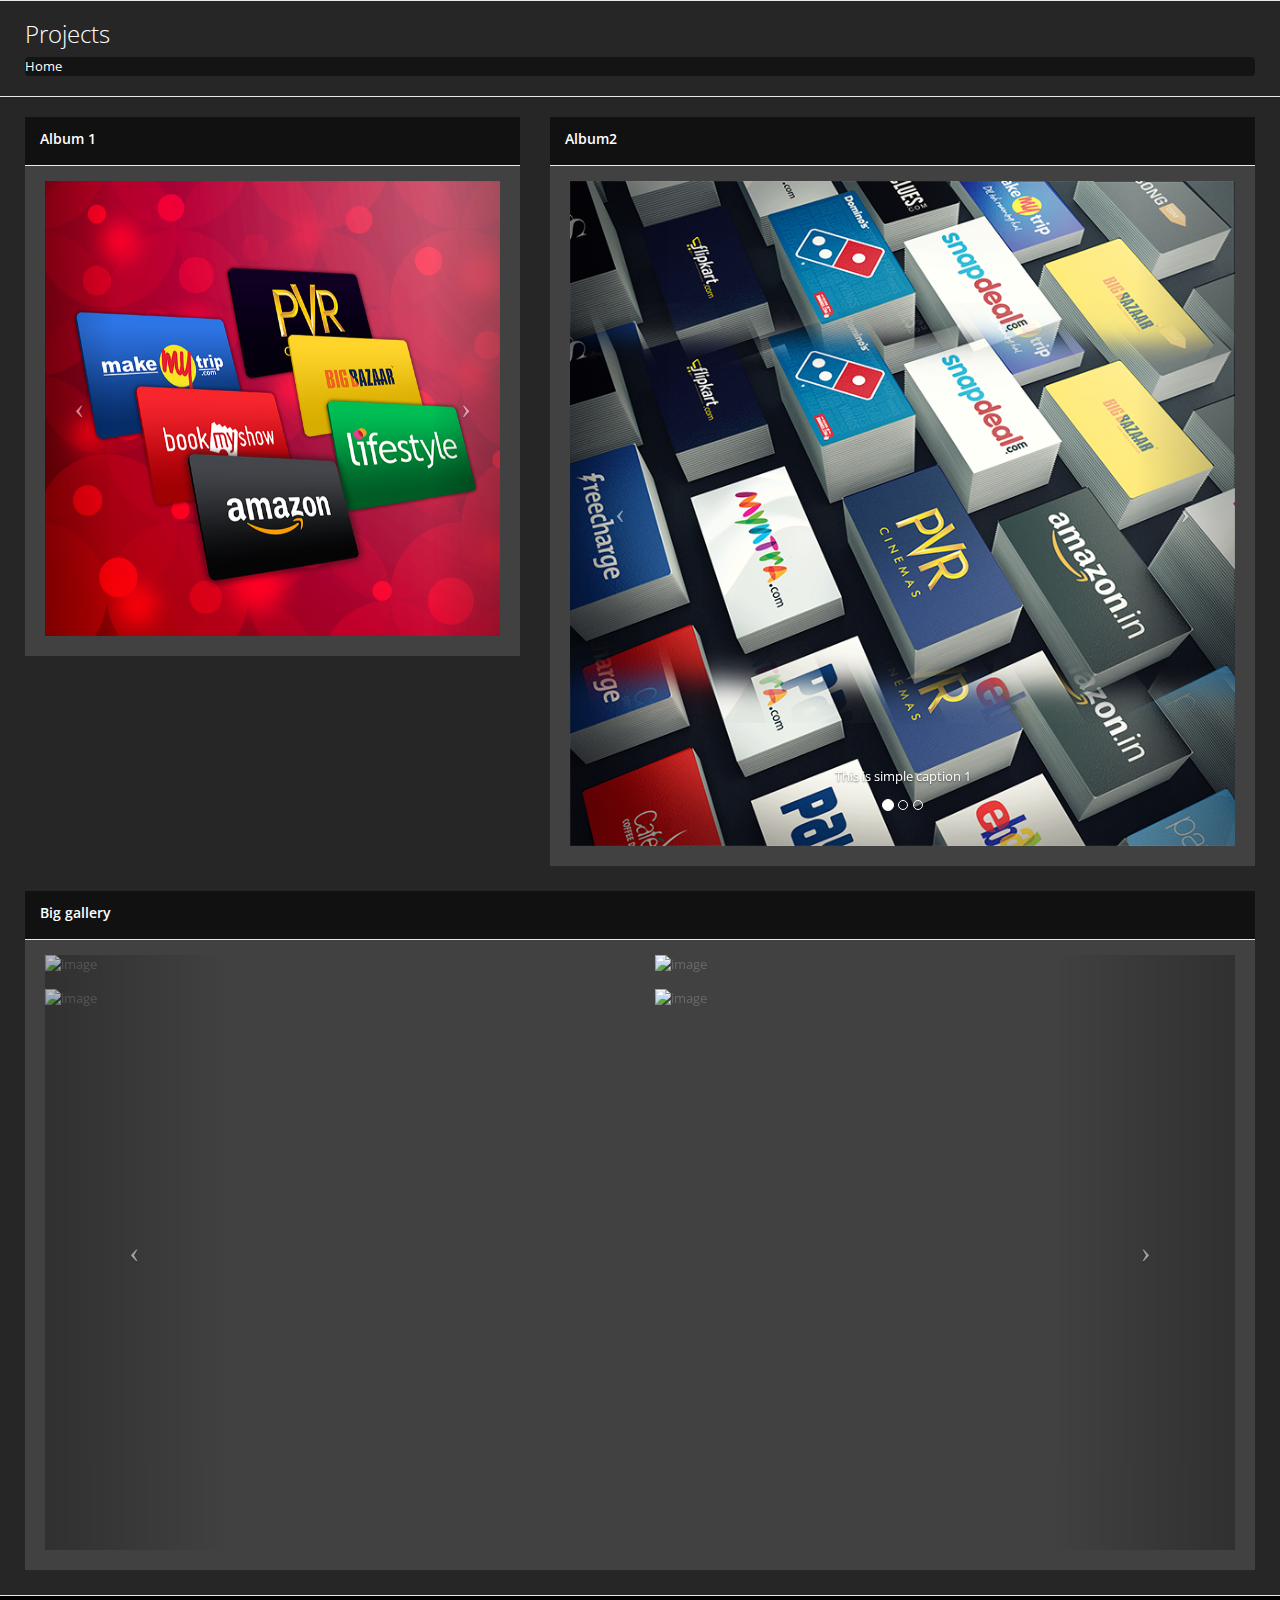
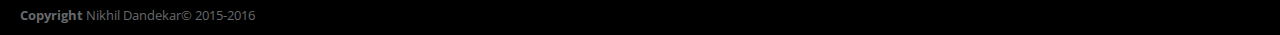
==== carousel.html @ 98d141bd "new page add" ====
<!DOCTYPE html>
<html>

<head>

    <meta charset="utf-8">
    <meta name="viewport" content="width=device-width, initial-scale=1.0">

    <title>NIKHIL | Awesome Projects</title>

    <link href="css/bootstrap.min.css" rel="stylesheet">
    <link href="font-awesome/css/font-awesome.css" rel="stylesheet">

    <link href="css/animate.css" rel="stylesheet">
    <link href="css/style.css" rel="stylesheet">

</head>

<body>

    <div id="wrapper">

       <div id="page-wrapper" class="black-bg">
        <div class="row border-bottom">
<!--         <nav class="navbar navbar-static-top" role="navigation" style="margin-bottom: 0"> -->
        </div>
            <div class="row wrapper border-bottom black-bg page-heading">
                <div class="col-lg-12">
                    <h2>Projects</h2>
                    <ol class="breadcrumb">
                        <li>
                            <a href="index.html">Home</a>
                        </li>
                        <!-- <li>
                            UI Elements
                        </li>
                        <li class="active">
                            <strong>Carousel</strong>
                        </li> -->
                    </ol>
                </div>
            </div>



        <div class="wrapper wrapper-content">
            <div class="row">
                <div class="col-lg-5">
                    <div class="ibox float-e-margins">
                        <div class="ibox-title">
                            <h5>Album 1</h5>
                            <div class="ibox-tools">
                                <a class="collapse-link">
                                    <i class="fa fa-chevron-up"></i>
                                </a>
                                <a class="dropdown-toggle" data-toggle="dropdown" href="#">
                                    <i class="fa fa-wrench"></i>
                                </a>
                                <ul class="dropdown-menu dropdown-user">
                                    <li><a href="#">Config option 1</a>
                                    </li>
                                    <li><a href="#">Config option 2</a>
                                    </li>
                                </ul>
                                <a class="close-link">
                                    <i class="fa fa-times"></i>
                                </a>
                            </div>
                        </div>
                        <div class="ibox-content">
                            <div class="carousel slide" id="carousel1">
                                <div class="carousel-inner">
                                    <div class="item active">
                                        <img alt="image" class="img-responsive" src="files/2015/02/cards1.png">
                                    </div>
                                    <div class="item">
                                        <img alt="image"  class="img-responsive" src="files/2015/02/cards.png">
                                    </div>
                                    <div class="item ">
                                        <img alt="image" class="img-responsive" src="img/p_big2.jpg">
                                    </div>

                                </div>
                                <a data-slide="prev" href="#carousel1" class="left carousel-control">
                                    <span class="icon-prev"></span>
                                </a>
                                <a data-slide="next" href="#carousel1" class="right carousel-control">
                                    <span class="icon-next"></span>
                                </a>
                            </div>
                        </div>
                    </div>
                </div>
                <div class="col-lg-7">
                    <div class="ibox float-e-margins">
                        <div class="ibox-title">
                            <h5>Album2</h5>
                            <div class="ibox-tools">
                                <a class="collapse-link">
                                    <i class="fa fa-chevron-up"></i>
                                </a>
                                <a class="dropdown-toggle" data-toggle="dropdown" href="#">
                                    <i class="fa fa-wrench"></i>
                                </a>
                                <ul class="dropdown-menu dropdown-user">
                                    <li><a href="#">Config option 1</a>
                                    </li>
                                    <li><a href="#">Config option 2</a>
                                    </li>
                                </ul>
                                <a class="close-link">
                                    <i class="fa fa-times"></i>
                                </a>
                            </div>
                        </div>
                        <div class="ibox-content ">
                            <div class="carousel slide" id="carousel2">
                                <ol class="carousel-indicators">
                                    <li data-slide-to="0" data-target="#carousel2"  class="active"></li>
                                    <li data-slide-to="1" data-target="#carousel2"></li>
                                    <li data-slide-to="2" data-target="#carousel2" class=""></li>
                                </ol>
                                <div class="carousel-inner">
                                    <div class="item active">
                                        <img alt="image"  class="img-responsive" src="files/2015/02/cards.png">
                                        <div class="carousel-caption">
                                            <p>This is simple caption 1</p>
                                        </div>
                                    </div>
                                    <div class="item ">
                                        <img alt="image"  class="img-responsive" src="img/p_big3.jpg">
                                        <div class="carousel-caption">
                                            <p>This is simple caption 2</p>
                                        </div>
                                    </div>
                                    <div class="item">
                                        <img alt="image"  class="img-responsive" src="img/p_big2.jpg">
                                        <div class="carousel-caption">
                                            <p>This is simple caption 3</p>
                                        </div>
                                    </div>
                                </div>
                                <a data-slide="prev" href="#carousel2" class="left carousel-control">
                                    <span class="icon-prev"></span>
                                </a>
                                <a data-slide="next" href="#carousel2" class="right carousel-control">
                                    <span class="icon-next"></span>
                                </a>
                            </div>
                        </div>
                    </div>
                </div>

            </div>
            <div class="row">
                <div class="col-lg-12">
                    <div class="ibox float-e-margins">
                        <div class="ibox-title">
                            <h5>Big gallery</h5>
                            <div class="ibox-tools">
                                <a class="collapse-link">
                                    <i class="fa fa-chevron-up"></i>
                                </a>
                                <a class="dropdown-toggle" data-toggle="dropdown" href="#">
                                    <i class="fa fa-wrench"></i>
                                </a>
                                <ul class="dropdown-menu dropdown-user">
                                    <li><a href="#">Config option 1</a>
                                    </li>
                                    <li><a href="#">Config option 2</a>
                                    </li>
                                </ul>
                                <a class="close-link">
                                    <i class="fa fa-times"></i>
                                </a>
                            </div>
                        </div>
                        <div class="ibox-content">
                            <div class="carousel slide" id="carousel3">
                                <div class="carousel-inner">
                                    <div class="item gallery active left">
                                        <div class="row">
                                            <div class="col-sm-6">
                                                <img alt="image" class="img-responsive" src="files/2015/02/cards1.png">
                                            </div>
                                            <div class="col-sm-6">
                                                <img alt="image" class="img-responsive" src="img/p_big2.jpg">
                                            </div>
                                            <div class="col-sm-6">
                                                <img alt="image"  class="img-responsive"  src="img/p_big3.jpg">
                                            </div>
                                            <div class="col-sm-6">
                                                <img alt="image"  class="img-responsive" src="img/p_big1.jpg">
                                            </div>
                                        </div>
                                    </div>
                                    <div class="item gallery next left">
                                        <div class="row">
                                            <div class="col-sm-6">
                                                <img alt="image"  class="img-responsive" src="img/p_big3.jpg">
                                            </div>
                                            <div class="col-sm-6">
                                                <img alt="image"  class="img-responsive" src="img/p_big1.jpg">
                                            </div>
                                            <div class="col-sm-6">
                                                <img alt="image"  class="img-responsive"  src="img/p_big2.jpg">
                                            </div>
                                            <div class="col-sm-6">
                                                <img alt="image"  class="img-responsive" src="img/p_big1.jpg">
                                            </div>
                                        </div>
                                    </div>
                                    <div class="item gallery">
                                        <div class="row">
                                            <div class="col-sm-6">
                                                <img alt="image"  class="img-responsive" src="img/p_big2.jpg">
                                            </div>
                                            <div class="col-sm-6">
                                                <img alt="image"  class="img-responsive" src="img/p_big3.jpg">
                                            </div>
                                            <div class="col-sm-6">
                                                <img alt="image"  class="img-responsive"  src="img/p_big1.jpg">
                                            </div>
                                            <div class="col-sm-6">
                                                <img alt="image" class="img-responsive" src="img/p_big2.jpg">
                                            </div>
                                        </div>
                                    </div>
                                </div>
                                <a data-slide="prev" href="#carousel3" class="left carousel-control">
                                    <span class="icon-prev"></span>
                                </a>
                                <a data-slide="next" href="#carousel3" class="right carousel-control">
                                    <span class="icon-next"></span>
                                </a>
                            </div>
                        </div>
                    </div>
                </div>
            </div>
        </div>
        <div class="footer">
            <!-- <div class="pull-right">
                10GB of <strong>250GB</strong> Free.
            </div> -->
            <div>
                <strong>Copyright</strong> Nikhil Dandekar&copy; 2015-2016
            </div>
        </div>

        </div>
        </div>

    <!-- Mainly scripts -->
    <script src="js/jquery-2.1.1.js"></script>
    <script src="js/bootstrap.min.js"></script>
    <script src="js/plugins/metisMenu/jquery.metisMenu.js"></script>
    <script src="js/plugins/slimscroll/jquery.slimscroll.min.js"></script>

    <!-- Custom and plugin javascript -->
    <script src="js/inspinia.js"></script>
    <script src="js/plugins/pace/pace.min.js"></script>


</body>

</html>
---- css/style.css ----
@import url("https://fonts.googleapis.com/css?family=Open+Sans:300,400,600,700&lang=en");
@import url("https://fonts.googleapis.com/css?family=Roboto:400,300,500,700");
/*
 *
 *   INSPINIA - Responsive Admin Theme
 *   version 2.3
 *
*/
h1,
h2,
h3,
h4,
h5,
h6 {
  font-weight: 100;
}
h1 {
  font-size: 30px;
}
h2 {
  font-size: 24px;
}
h3 {
  font-size: 16px;
}
h4 {
  font-size: 14px;
}
h5 {
  font-size: 12px;
}
h6 {
  font-size: 10px;
}
h3,
h4,
h5 {
  margin-top: 5px;
  font-weight: 600;
}
.nav > li > a {
  color: #a7b1c2;
  font-weight: 600;
  padding: 14px 20px 14px 25px;
}
.nav.navbar-right > li > a {
  color: #999c9e;
}
.nav > li.active > a {
  color: #ffffff;
}
.navbar-default .nav > li > a:hover,
.navbar-default .nav > li > a:focus {
  background-color: #293846;
  color: white;
}
.nav .open > a,
.nav .open > a:hover,
.nav .open > a:focus {
  background: #fff;
}
.nav.navbar-top-links > li > a:hover,
.nav.navbar-top-links > li > a:focus {
  background-color: transparent;
}
.nav > li > a i {
  margin-right: 6px;
}
.navbar {
  border: 0;
}
.navbar-default {
  background-color: transparent;
  border-color: #111111;
}
.navbar-top-links li {
  display: inline-block;
}
.navbar-top-links li:last-child {
  margin-right: 40px;
}
.body-small .navbar-top-links li:last-child {
  margin-right: 0;
}
.navbar-top-links li a {
  padding: 20px 10px;
  min-height: 50px;
}
.dropdown-menu {
  border: medium none;
  border-radius: 3px;
  box-shadow: 0 0 3px rgba(86, 96, 117, 0.7);
  display: none;
  float: left;
  font-size: 12px;
  left: 0;
  list-style: none outside none;
  padding: 0;
  position: absolute;
  text-shadow: none;
  top: 100%;
  z-index: 1000;
}
.dropdown-menu > li > a {
  border-radius: 3px;
  color: inherit;
  line-height: 25px;
  margin: 4px;
  text-align: left;
  font-weight: normal;
}
.dropdown-menu > li > a.font-bold {
  font-weight: 600;
}
.navbar-top-links .dropdown-menu li {
  display: block;
}
.navbar-top-links .dropdown-menu li:last-child {
  margin-right: 0;
}
.navbar-top-links .dropdown-menu li a {
  padding: 3px 20px;
  min-height: 0;
}
.navbar-top-links .dropdown-menu li a div {
  white-space: normal;
}
.navbar-top-links .dropdown-messages,
.navbar-top-links .dropdown-tasks,
.navbar-top-links .dropdown-alerts {
  width: 310px;
  min-width: 0;
}
.navbar-top-links .dropdown-messages {
  margin-left: 5px;
}
.navbar-top-links .dropdown-tasks {
  margin-left: -59px;
}
.navbar-top-links .dropdown-alerts {
  margin-left: -123px;
}
.navbar-top-links .dropdown-user {
  right: 0;
  left: auto;
}
.dropdown-messages,
.dropdown-alerts {
  padding: 10px 10px 10px 10px;
}
.dropdown-messages li a,
.dropdown-alerts li a {
  font-size: 12px;
}
.dropdown-messages li em,
.dropdown-alerts li em {
  font-size: 10px;
}
.nav.navbar-top-links .dropdown-alerts a {
  font-size: 12px;
}
.nav-header {
  padding: 33px 25px;
  background: url("patterns/header-profile.png") no-repeat;
}
.pace-done .nav-header {
  transition: all 0.5s;
}
.nav > li.active {
  border-left: 4px solid #19aa8d;
  background: #293846;
}
.nav.nav-second-level > li.active {
  border: none;
}
.nav.nav-second-level.collapse[style] {
  height: auto !important;
}
.nav-header a {
  color: #DFE4ED;
}
.nav-header .text-muted {
  color: #8095a8;
}
.minimalize-styl-2 {
  padding: 4px 12px;
  margin: 14px 5px 5px 20px;
  font-size: 14px;
  float: left;
}
.navbar-form-custom {
  float: left;
  height: 50px;
  padding: 0;
  width: 200px;
  display: inline-table;
}
.navbar-form-custom .form-group {
  margin-bottom: 0;
}
.nav.navbar-top-links a {
  font-size: 14px;
}
.navbar-form-custom .form-control {
  background: none repeat scroll 0 0 rgba(0, 0, 0, 0);
  border: medium none;
  font-size: 14px;
  height: 60px;
  margin: 0;
  z-index: 2000;
}
.count-info .label {
  line-height: 12px;
  padding: 2px 5px;
  position: absolute;
  right: 6px;
  top: 12px;
}
.arrow {
  float: right;
}
.fa.arrow:before {
  content: "\f104";
}
.active > a > .fa.arrow:before {
  content: "\f107";
}
.nav-second-level li,
.nav-third-level li {
  border-bottom: none !important;
}
.nav-second-level li a {
  padding: 7px 10px 7px 10px;
  padding-left: 52px;
}
.nav-third-level li a {
  padding-left: 62px;
}
.nav-second-level li:last-child {
  margin-bottom: 10px;
}
body:not(.fixed-sidebar):not(.canvas-menu).mini-navbar .nav li:hover > .nav-second-level,
.mini-navbar .nav li:focus > .nav-second-level {
  display: block;
  border-radius: 0 2px 2px 0;
  min-width: 140px;
  height: auto;
}
body.mini-navbar .navbar-default .nav > li > .nav-second-level li a {
  font-size: 12px;
  border-radius: 3px;
}
.fixed-nav .slimScrollDiv #side-menu {
  padding-bottom: 60px;
}
.mini-navbar .nav-second-level li a {
  padding: 10px 10px 10px 15px;
}
.mini-navbar .nav-second-level {
  position: absolute;
  left: 70px;
  top: 0px;
  background-color: #111111;
  padding: 10px 10px 10px 10px;
  font-size: 12px;
}
.canvas-menu.mini-navbar .nav-second-level {
  background: #293846;
}
.mini-navbar li.active .nav-second-level {
  left: 65px;
}
.navbar-default .special_link a {
  background: #1ab394;
  color: white;
}
.navbar-default .special_link a:hover {
  background: #17987e !important;
  color: white;
}
.navbar-default .special_link a span.label {
  background: #fff;
  color: #1ab394;
}
.navbar-default .landing_link a {
  background: #1cc09f;
  color: white;
}
.navbar-default .landing_link a:hover {
  background: #1ab394 !important;
  color: white;
}
.navbar-default .landing_link a span.label {
  background: #fff;
  color: #1cc09f;
}
.logo-element {
  text-align: center;
  font-size: 18px;
  font-weight: 600;
  color: white;
  display: none;
  padding: 18px 0;
}
.pace-done .navbar-static-side,
.pace-done .nav-header,
.pace-done li.active,
.pace-done #page-wrapper,
.pace-done .footer {
  -webkit-transition: all 0.5s;
  -moz-transition: all 0.5s;
  -o-transition: all 0.5s;
  transition: all 0.5s;
}
.navbar-fixed-top {
  background: #fff;
  transition-duration: 0.5s;
  border-bottom: 1px solid #e7eaec !important;
  z-index: 2030;
}
.navbar-fixed-top,
.navbar-static-top {
  background: #f3f3f4;
}
.fixed-nav #wrapper {
  margin-top: 0;
}
body.fixed-nav #wrapper .navbar-static-side,
body.fixed-nav #wrapper #page-wrapper {
  margin-top: 60px;
}
body.top-navigation.fixed-nav #wrapper #page-wrapper {
  margin-top: 0;
}
.fixed-nav .minimalize-styl-2 {
  margin: 14px 5px 5px 15px;
}
.body-small .navbar-fixed-top {
  margin-left: 0px;
}
body.mini-navbar .navbar-static-side {
  width: 70px;
}
body.mini-navbar .profile-element,
body.mini-navbar .nav-label,
body.mini-navbar .navbar-default .nav li a span {
  display: none;
}
body.canvas-menu .profile-element {
  display: block;
}
body:not(.fixed-sidebar):not(.canvas-menu).mini-navbar .nav-second-level {
  display: none;
}
body.mini-navbar .navbar-default .nav > li > a {
  font-size: 16px;
}
body.mini-navbar .logo-element {
  display: block;
}
body.canvas-menu .logo-element {
  display: none;
}
body.mini-navbar .nav-header {
  padding: 0;
  background-color: #1ab394;
}
body.canvas-menu .nav-header {
  padding: 33px 25px;
}
body.mini-navbar #page-wrapper {
  margin: 0 0 0 70px;
}
body.fixed-sidebar.mini-navbar .footer,
body.canvas-menu.mini-navbar .footer {
  margin: 0 0 0 0 !important;
}
body.canvas-menu.mini-navbar #page-wrapper,
body.canvas-menu.mini-navbar .footer {
  margin: 0 0 0 0;
}
body.fixed-sidebar .navbar-static-side,
body.canvas-menu .navbar-static-side {
  position: fixed;
  width: 220px;
  z-index: 2001;
  height: 100%;
}
body.fixed-sidebar.mini-navbar .navbar-static-side {
  width: 0px;
}
body.fixed-sidebar.mini-navbar #page-wrapper {
  margin: 0 0 0 0px;
}
body.body-small.fixed-sidebar.mini-navbar #page-wrapper {
  margin: 0 0 0 220px;
}
body.body-small.fixed-sidebar.mini-navbar .navbar-static-side {
  width: 220px;
}
.fixed-sidebar.mini-navbar .nav li:focus > .nav-second-level,
.canvas-menu.mini-navbar .nav li:focus > .nav-second-level {
  display: block;
  height: auto;
}
body.fixed-sidebar.mini-navbar .navbar-default .nav > li > .nav-second-level li a {
  font-size: 12px;
  border-radius: 3px;
}
body.canvas-menu.mini-navbar .navbar-default .nav > li > .nav-second-level li a {
  font-size: 13px;
  border-radius: 3px;
}
.fixed-sidebar.mini-navbar .nav-second-level li a,
.canvas-menu.mini-navbar .nav-second-level li a {
  padding: 10px 10px 10px 15px;
}
.fixed-sidebar.mini-navbar .nav-second-level,
.canvas-menu.mini-navbar .nav-second-level {
  position: relative;
  padding: 0;
  font-size: 13px;
}
.fixed-sidebar.mini-navbar li.active .nav-second-level,
.canvas-menu.mini-navbar li.active .nav-second-level {
  left: 0px;
}
body.fixed-sidebar.mini-navbar .navbar-default .nav > li > a,
body.canvas-menu.mini-navbar .navbar-default .nav > li > a {
  font-size: 13px;
}
body.fixed-sidebar.mini-navbar .nav-label,
body.fixed-sidebar.mini-navbar .navbar-default .nav li a span,
body.canvas-menu.mini-navbar .nav-label,
body.canvas-menu.mini-navbar .navbar-default .nav li a span {
  display: inline;
}
body.canvas-menu.mini-navbar .navbar-default .nav li .profile-element a span {
  display: block;
}
.canvas-menu.mini-navbar .nav-second-level li a,
.fixed-sidebar.mini-navbar .nav-second-level li a {
  padding: 7px 10px 7px 52px;
}
.fixed-sidebar.mini-navbar .nav-second-level,
.canvas-menu.mini-navbar .nav-second-level {
  left: 0px;
}
body.canvas-menu nav.navbar-static-side {
  z-index: 2001;
  background: #111111;
  height: 100%;
  position: fixed;
  display: none;
}
body.canvas-menu.mini-navbar nav.navbar-static-side {
  display: block;
  width: 220px;
}
.top-navigation #page-wrapper {
  margin-left: 0;
}
.top-navigation .navbar-nav .dropdown-menu > .active > a {
  background: white;
  color: #1ab394;
  font-weight: bold;
}
.white-bg .navbar-fixed-top,
.white-bg .navbar-static-top {
  background: #fff;
}
.top-navigation .navbar {
  margin-bottom: 0;
}
.top-navigation .nav > li > a {
  padding: 15px 20px;
  color: #676a6c;
}
.top-navigation .nav > li a:hover,
.top-navigation .nav > li a:focus {
  background: #fff;
  color: #1ab394;
}
.top-navigation .nav > li.active {
  background: #fff;
  border: none;
}
.top-navigation .nav > li.active > a {
  color: #1ab394;
}
.top-navigation .navbar-right {
  margin-right: 10px;
}
.top-navigation .navbar-nav .dropdown-menu {
  box-shadow: none;
  border: 1px solid #e7eaec;
}
.top-navigation .dropdown-menu > li > a {
  margin: 0;
  padding: 7px 20px;
}
.navbar .dropdown-menu {
  margin-top: 0px;
}
.top-navigation .navbar-brand {
  background: #1ab394;
  color: #fff;
  padding: 15px 25px;
}
.top-navigation .navbar-top-links li:last-child {
  margin-right: 0;
}
.top-navigation.mini-navbar #page-wrapper,
.top-navigation.body-small.fixed-sidebar.mini-navbar #page-wrapper,
.mini-navbar .top-navigation #page-wrapper,
.body-small.fixed-sidebar.mini-navbar .top-navigation #page-wrapper,
.canvas-menu #page-wrapper {
  margin: 0;
}
.top-navigation.fixed-nav #wrapper,
.fixed-nav #wrapper.top-navigation {
  margin-top: 50px;
}
.top-navigation .footer.fixed {
  margin-left: 0 !important;
}
.top-navigation .wrapper.wrapper-content {
  padding: 40px;
}
.top-navigation.body-small .wrapper.wrapper-content,
.body-small .top-navigation .wrapper.wrapper-content {
  padding: 40px 0px 40px 0px;
}
.navbar-toggle {
  background-color: #1ab394;
  color: #fff;
  padding: 6px 12px;
  font-size: 14px;
}
.top-navigation .navbar-nav .open .dropdown-menu > li > a,
.top-navigation .navbar-nav .open .dropdown-menu .dropdown-header {
  padding: 10px 15px 10px 20px;
}
@media (max-width: 768px) {
  .top-navigation .navbar-header {
    display: block;
    float: none;
  }
}
.menu-visible-lg,
.menu-visible-md {
  display: none !important;
}
@media (min-width: 1200px) {
  .menu-visible-lg {
    display: block !important;
  }
}
@media (min-width: 992px) {
  .menu-visible-md {
    display: block !important;
  }
}
@media (max-width: 767px) {
  .menu-visible-md {
    display: block !important;
  }
  .menu-visible-lg {
    display: block !important;
  }
}
.btn {
  border-radius: 3px;
}
.float-e-margins .btn {
  margin-bottom: 5px;
}
.btn-w-m {
  min-width: 120px;
}
.btn-primary.btn-outline {
  color: #1ab394;
}
.btn-success.btn-outline {
  color: #1c84c6;
}
.btn-info.btn-outline {
  color: #23c6c8;
}
.btn-warning.btn-outline {
  color: #f8ac59;
}
.btn-danger.btn-outline {
  color: #ed5565;
}
.btn-primary.btn-outline:hover,
.btn-success.btn-outline:hover,
.btn-info.btn-outline:hover,
.btn-warning.btn-outline:hover,
.btn-danger.btn-outline:hover {
  color: #fff;
}
.btn-primary {
  background-color: #1ab394;
  border-color: #1ab394;
  color: #FFFFFF;
}
.btn-primary:hover,
.btn-primary:focus,
.btn-primary:active,
.btn-primary.active,
.open .dropdown-toggle.btn-primary,
.btn-primary:active:focus,
.btn-primary:active:hover,
.btn-primary.active:hover,
.btn-primary.active:focus {
  background-color: #18a689;
  border-color: #18a689;
  color: #FFFFFF;
}
.btn-primary:active,
.btn-primary.active,
.open .dropdown-toggle.btn-primary {
  background-image: none;
}
.btn-primary.disabled,
.btn-primary.disabled:hover,
.btn-primary.disabled:focus,
.btn-primary.disabled:active,
.btn-primary.disabled.active,
.btn-primary[disabled],
.btn-primary[disabled]:hover,
.btn-primary[disabled]:focus,
.btn-primary[disabled]:active,
.btn-primary.active[disabled],
fieldset[disabled] .btn-primary,
fieldset[disabled] .btn-primary:hover,
fieldset[disabled] .btn-primary:focus,
fieldset[disabled] .btn-primary:active,
fieldset[disabled] .btn-primary.active {
  background-color: #1dc5a3;
  border-color: #1dc5a3;
}
.btn-success {
  background-color: #1c84c6;
  border-color: #1c84c6;
  color: #FFFFFF;
}
.btn-success:hover,
.btn-success:focus,
.btn-success:active,
.btn-success.active,
.open .dropdown-toggle.btn-success,
.btn-success:active:focus,
.btn-success:active:hover,
.btn-success.active:hover,
.btn-success.active:focus {
  background-color: #1a7bb9;
  border-color: #1a7bb9;
  color: #FFFFFF;
}
.btn-success:active,
.btn-success.active,
.open .dropdown-toggle.btn-success {
  background-image: none;
}
.btn-success.disabled,
.btn-success.disabled:hover,
.btn-success.disabled:focus,
.btn-success.disabled:active,
.btn-success.disabled.active,
.btn-success[disabled],
.btn-success[disabled]:hover,
.btn-success[disabled]:focus,
.btn-success[disabled]:active,
.btn-success.active[disabled],
fieldset[disabled] .btn-success,
fieldset[disabled] .btn-success:hover,
fieldset[disabled] .btn-success:focus,
fieldset[disabled] .btn-success:active,
fieldset[disabled] .btn-success.active {
  background-color: #1f90d8;
  border-color: #1f90d8;
}
.btn-info {
  background-color: #23c6c8;
  border-color: #23c6c8;
  color: #FFFFFF;
}
.btn-info:hover,
.btn-info:focus,
.btn-info:active,
.btn-info.active,
.open .dropdown-toggle.btn-info,
.btn-info:active:focus,
.btn-info:active:hover,
.btn-info.active:hover,
.btn-info.active:focus {
  background-color: #21b9bb;
  border-color: #21b9bb;
  color: #FFFFFF;
}
.btn-info:active,
.btn-info.active,
.open .dropdown-toggle.btn-info {
  background-image: none;
}
.btn-info.disabled,
.btn-info.disabled:hover,
.btn-info.disabled:focus,
.btn-info.disabled:active,
.btn-info.disabled.active,
.btn-info[disabled],
.btn-info[disabled]:hover,
.btn-info[disabled]:focus,
.btn-info[disabled]:active,
.btn-info.active[disabled],
fieldset[disabled] .btn-info,
fieldset[disabled] .btn-info:hover,
fieldset[disabled] .btn-info:focus,
fieldset[disabled] .btn-info:active,
fieldset[disabled] .btn-info.active {
  background-color: #26d7d9;
  border-color: #26d7d9;
}
.btn-default {
  background-color: #c2c2c2;
  border-color: #c2c2c2;
  color: #FFFFFF;
}
.btn-default:hover,
.btn-default:focus,
.btn-default:active,
.btn-default.active,
.open .dropdown-toggle.btn-default,
.btn-default:active:focus,
.btn-default:active:hover,
.btn-default.active:hover,
.btn-default.active:focus {
  background-color: #bababa;
  border-color: #bababa;
  color: #FFFFFF;
}
.btn-default:active,
.btn-default.active,
.open .dropdown-toggle.btn-default {
  background-image: none;
}
.btn-default.disabled,
.btn-default.disabled:hover,
.btn-default.disabled:focus,
.btn-default.disabled:active,
.btn-default.disabled.active,
.btn-default[disabled],
.btn-default[disabled]:hover,
.btn-default[disabled]:focus,
.btn-default[disabled]:active,
.btn-default.active[disabled],
fieldset[disabled] .btn-default,
fieldset[disabled] .btn-default:hover,
fieldset[disabled] .btn-default:focus,
fieldset[disabled] .btn-default:active,
fieldset[disabled] .btn-default.active {
  background-color: #cccccc;
  border-color: #cccccc;
}
.btn-warning {
  background-color: #f8ac59;
  border-color: #f8ac59;
  color: #FFFFFF;
}
.btn-warning:hover,
.btn-warning:focus,
.btn-warning:active,
.btn-warning.active,
.open .dropdown-toggle.btn-warning,
.btn-warning:active:focus,
.btn-warning:active:hover,
.btn-warning.active:hover,
.btn-warning.active:focus {
  background-color: #f7a54a;
  border-color: #f7a54a;
  color: #FFFFFF;
}
.btn-warning:active,
.btn-warning.active,
.open .dropdown-toggle.btn-warning {
  background-image: none;
}
.btn-warning.disabled,
.btn-warning.disabled:hover,
.btn-warning.disabled:focus,
.btn-warning.disabled:active,
.btn-warning.disabled.active,
.btn-warning[disabled],
.btn-warning[disabled]:hover,
.btn-warning[disabled]:focus,
.btn-warning[disabled]:active,
.btn-warning.active[disabled],
fieldset[disabled] .btn-warning,
fieldset[disabled] .btn-warning:hover,
fieldset[disabled] .btn-warning:focus,
fieldset[disabled] .btn-warning:active,
fieldset[disabled] .btn-warning.active {
  background-color: #f9b66d;
  border-color: #f9b66d;
}
.btn-danger {
  background-color: #ed5565;
  border-color: #ed5565;
  color: #FFFFFF;
}
.btn-danger:hover,
.btn-danger:focus,
.btn-danger:active,
.btn-danger.active,
.open .dropdown-toggle.btn-danger,
.btn-danger:active:focus,
.btn-danger:active:hover,
.btn-danger.active:hover,
.btn-danger.active:focus {
  background-color: #ec4758;
  border-color: #ec4758;
  color: #FFFFFF;
}
.btn-danger:active,
.btn-danger.active,
.open .dropdown-toggle.btn-danger {
  background-image: none;
}
.btn-danger.disabled,
.btn-danger.disabled:hover,
.btn-danger.disabled:focus,
.btn-danger.disabled:active,
.btn-danger.disabled.active,
.btn-danger[disabled],
.btn-danger[disabled]:hover,
.btn-danger[disabled]:focus,
.btn-danger[disabled]:active,
.btn-danger.active[disabled],
fieldset[disabled] .btn-danger,
fieldset[disabled] .btn-danger:hover,
fieldset[disabled] .btn-danger:focus,
fieldset[disabled] .btn-danger:active,
fieldset[disabled] .btn-danger.active {
  background-color: #ef6776;
  border-color: #ef6776;
}
.btn-link {
  color: inherit;
}
.btn-link:hover,
.btn-link:focus,
.btn-link:active,
.btn-link.active,
.open .dropdown-toggle.btn-link {
  color: #1ab394;
  text-decoration: none;
}
.btn-link:active,
.btn-link.active,
.open .dropdown-toggle.btn-link {
  background-image: none;
}
.btn-link.disabled,
.btn-link.disabled:hover,
.btn-link.disabled:focus,
.btn-link.disabled:active,
.btn-link.disabled.active,
.btn-link[disabled],
.btn-link[disabled]:hover,
.btn-link[disabled]:focus,
.btn-link[disabled]:active,
.btn-link.active[disabled],
fieldset[disabled] .btn-link,
fieldset[disabled] .btn-link:hover,
fieldset[disabled] .btn-link:focus,
fieldset[disabled] .btn-link:active,
fieldset[disabled] .btn-link.active {
  color: #cacaca;
}
.btn-white {
  color: inherit;
  background: white;
  border: 1px solid #e7eaec;
}
.btn-white:hover,
.btn-white:focus,
.btn-white:active,
.btn-white.active,
.open .dropdown-toggle.btn-white,
.btn-white:active:focus,
.btn-white:active:hover,
.btn-white.active:hover,
.btn-white.active:focus {
  color: inherit;
  border: 1px solid #d2d2d2;
}
.btn-white:active,
.btn-white.active {
  box-shadow: 0 2px 5px rgba(0, 0, 0, 0.15) inset;
}
.btn-white:active,
.btn-white.active,
.open .dropdown-toggle.btn-white {
  background-image: none;
}
.btn-white.disabled,
.btn-white.disabled:hover,
.btn-white.disabled:focus,
.btn-white.disabled:active,
.btn-white.disabled.active,
.btn-white[disabled],
.btn-white[disabled]:hover,
.btn-white[disabled]:focus,
.btn-white[disabled]:active,
.btn-white.active[disabled],
fieldset[disabled] .btn-white,
fieldset[disabled] .btn-white:hover,
fieldset[disabled] .btn-white:focus,
fieldset[disabled] .btn-white:active,
fieldset[disabled] .btn-white.active {
  color: #cacaca;
}
.form-control,
.form-control:focus,
.has-error .form-control:focus,
.has-success .form-control:focus,
.has-warning .form-control:focus,
.navbar-collapse,
.navbar-form,
.navbar-form-custom .form-control:focus,
.navbar-form-custom .form-control:hover,
.open .btn.dropdown-toggle,
.panel,
.popover,
.progress,
.progress-bar {
  box-shadow: none;
}
.btn-outline {
  color: inherit;
  background-color: transparent;
  transition: all .5s;
}
.btn-rounded {
  border-radius: 50px;
}
.btn-large-dim {
  width: 90px;
  height: 90px;
  font-size: 42px;
}
button.dim {
  display: inline-block;
  color: #fff;
  text-decoration: none;
  text-transform: uppercase;
  text-align: center;
  padding-top: 6px;
  margin-right: 10px;
  position: relative;
  cursor: pointer;
  border-radius: 5px;
  font-weight: 600;
  margin-bottom: 20px !important;
}
button.dim:active {
  top: 3px;
}
button.btn-primary.dim {
  box-shadow: inset 0px 0px 0px #16987e, 0px 5px 0px 0px #16987e, 0px 10px 5px #999999;
}
button.btn-primary.dim:active {
  box-shadow: inset 0px 0px 0px #16987e, 0px 2px 0px 0px #16987e, 0px 5px 3px #999999;
}
button.btn-default.dim {
  box-shadow: inset 0px 0px 0px #b3b3b3, 0px 5px 0px 0px #b3b3b3, 0px 10px 5px #999999;
}
button.btn-default.dim:active {
  box-shadow: inset 0px 0px 0px #b3b3b3, 0px 2px 0px 0px #b3b3b3, 0px 5px 3px #999999;
}
button.btn-warning.dim {
  box-shadow: inset 0px 0px 0px #f79d3c, 0px 5px 0px 0px #f79d3c, 0px 10px 5px #999999;
}
button.btn-warning.dim:active {
  box-shadow: inset 0px 0px 0px #f79d3c, 0px 2px 0px 0px #f79d3c, 0px 5px 3px #999999;
}
button.btn-info.dim {
  box-shadow: inset 0px 0px 0px #1eacae, 0px 5px 0px 0px #1eacae, 0px 10px 5px #999999;
}
button.btn-info.dim:active {
  box-shadow: inset 0px 0px 0px #1eacae, 0px 2px 0px 0px #1eacae, 0px 5px 3px #999999;
}
button.btn-success.dim {
  box-shadow: inset 0px 0px 0px #1872ab, 0px 5px 0px 0px #1872ab, 0px 10px 5px #999999;
}
button.btn-success.dim:active {
  box-shadow: inset 0px 0px 0px #1872ab, 0px 2px 0px 0px #1872ab, 0px 5px 3px #999999;
}
button.btn-danger.dim {
  box-shadow: inset 0px 0px 0px #ea394c, 0px 5px 0px 0px #ea394c, 0px 10px 5px #999999;
}
button.btn-danger.dim:active {
  box-shadow: inset 0px 0px 0px #ea394c, 0px 2px 0px 0px #ea394c, 0px 5px 3px #999999;
}
button.dim:before {
  font-size: 50px;
  line-height: 1em;
  font-weight: normal;
  color: #fff;
  display: block;
  padding-top: 10px;
}
button.dim:active:before {
  top: 7px;
  font-size: 50px;
}
.label {
  background-color: #d1dade;
  color: #5e5e5e;
  font-family: 'Open Sans';
  font-size: 10px;
  font-weight: 600;
  padding: 3px 8px;
  text-shadow: none;
}
.badge {
  background-color: #d1dade;
  color: #5e5e5e;
  font-family: 'Open Sans';
  font-size: 11px;
  font-weight: 600;
  padding-bottom: 4px;
  padding-left: 6px;
  padding-right: 6px;
  text-shadow: none;
}
.label-primary,
.badge-primary {
  background-color: #1ab394;
  color: #FFFFFF;
}
.label-success,
.badge-success {
  background-color: #1c84c6;
  color: #FFFFFF;
}
.label-warning,
.badge-warning {
  background-color: #f8ac59;
  color: #FFFFFF;
}
.label-warning-light,
.badge-warning-light {
  background-color: #f8ac59;
  color: #ffffff;
}
.label-danger,
.badge-danger {
  background-color: #ed5565;
  color: #FFFFFF;
}
.label-info,
.badge-info {
  background-color: #23c6c8;
  color: #FFFFFF;
}
.label-inverse,
.badge-inverse {
  background-color: #262626;
  color: #FFFFFF;
}
.label-white,
.badge-white {
  background-color: #FFFFFF;
  color: #5E5E5E;
}
.label-white,
.badge-disable {
  background-color: #2A2E36;
  color: #8B91A0;
}
/* TOOGLE SWICH */
.onoffswitch {
  position: relative;
  width: 64px;
  -webkit-user-select: none;
  -moz-user-select: none;
  -ms-user-select: none;
}
.onoffswitch-checkbox {
  display: none;
}
.onoffswitch-label {
  display: block;
  overflow: hidden;
  cursor: pointer;
  border: 2px solid #1ab394;
  border-radius: 2px;
}
.onoffswitch-inner {
  width: 200%;
  margin-left: -100%;
  -moz-transition: margin 0.3s ease-in 0s;
  -webkit-transition: margin 0.3s ease-in 0s;
  -o-transition: margin 0.3s ease-in 0s;
  transition: margin 0.3s ease-in 0s;
}
.onoffswitch-inner:before,
.onoffswitch-inner:after {
  float: left;
  width: 50%;
  height: 20px;
  padding: 0;
  line-height: 20px;
  font-size: 12px;
  color: white;
  font-family: Trebuchet, Arial, sans-serif;
  font-weight: bold;
  -moz-box-sizing: border-box;
  -webkit-box-sizing: border-box;
  box-sizing: border-box;
}
.onoffswitch-inner:before {
  content: "ON";
  padding-left: 10px;
  background-color: #1ab394;
  color: #FFFFFF;
}
.onoffswitch-inner:after {
  content: "OFF";
  padding-right: 10px;
  background-color: #FFFFFF;
  color: #999999;
  text-align: right;
}
.onoffswitch-switch {
  width: 20px;
  margin: 0px;
  background: #FFFFFF;
  border: 2px solid #1ab394;
  border-radius: 2px;
  position: absolute;
  top: 0;
  bottom: 0;
  right: 44px;
  -moz-transition: all 0.3s ease-in 0s;
  -webkit-transition: all 0.3s ease-in 0s;
  -o-transition: all 0.3s ease-in 0s;
  transition: all 0.3s ease-in 0s;
}
.onoffswitch-checkbox:checked + .onoffswitch-label .onoffswitch-inner {
  margin-left: 0;
}
.onoffswitch-checkbox:checked + .onoffswitch-label .onoffswitch-switch {
  right: 0px;
}
/* CHOSEN PLUGIN */
.chosen-container-single .chosen-single {
  background: #ffffff;
  box-shadow: none;
  -moz-box-sizing: border-box;
  background-color: #FFFFFF;
  border: 1px solid #CBD5DD;
  border-radius: 2px;
  cursor: text;
  height: auto !important;
  margin: 0;
  min-height: 30px;
  overflow: hidden;
  padding: 4px 12px;
  position: relative;
  width: 100%;
}
.chosen-container-multi .chosen-choices li.search-choice {
  background: #f1f1f1;
  border: 1px solid #ededed;
  border-radius: 2px;
  box-shadow: none;
  color: #333333;
  cursor: default;
  line-height: 13px;
  margin: 3px 0 3px 5px;
  padding: 3px 20px 3px 5px;
  position: relative;
}
/* PAGINATIN */
.pagination > .active > a,
.pagination > .active > span,
.pagination > .active > a:hover,
.pagination > .active > span:hover,
.pagination > .active > a:focus,
.pagination > .active > span:focus {
  background-color: #f4f4f4;
  border-color: #DDDDDD;
  color: inherit;
  cursor: default;
  z-index: 2;
}
.pagination > li > a,
.pagination > li > span {
  background-color: #FFFFFF;
  border: 1px solid #DDDDDD;
  color: inherit;
  float: left;
  line-height: 1.42857;
  margin-left: -1px;
  padding: 4px 10px;
  position: relative;
  text-decoration: none;
}
/* TOOLTIPS */
.tooltip-inner {
  background-color: #2F4050;
}
.tooltip.top .tooltip-arrow {
  border-top-color: #2F4050;
}
.tooltip.right .tooltip-arrow {
  border-right-color: #2F4050;
}
.tooltip.bottom .tooltip-arrow {
  border-bottom-color: #2F4050;
}
.tooltip.left .tooltip-arrow {
  border-left-color: #2F4050;
}
/* EASY PIE CHART*/
.easypiechart {
  position: relative;
  text-align: center;
}
.easypiechart .h2 {
  margin-left: 10px;
  margin-top: 10px;
  display: inline-block;
}
.easypiechart canvas {
  top: 0;
  left: 0;
}
.easypiechart .easypie-text {
  line-height: 1;
  position: absolute;
  top: 33px;
  width: 100%;
  z-index: 1;
}
.easypiechart img {
  margin-top: -4px;
}
.jqstooltip {
  -webkit-box-sizing: content-box;
  -moz-box-sizing: content-box;
  box-sizing: content-box;
}
/* FULLCALENDAR */
.fc-state-default {
  background-color: #ffffff;
  background-image: none;
  background-repeat: repeat-x;
  box-shadow: none;
  color: #333333;
  text-shadow: none;
}
.fc-state-default {
  border: 1px solid;
}
.fc-button {
  color: inherit;
  border: 1px solid #e7eaec;
  cursor: pointer;
  display: inline-block;
  height: 1.9em;
  line-height: 1.9em;
  overflow: hidden;
  padding: 0 0.6em;
  position: relative;
  white-space: nowrap;
}
.fc-state-active {
  background-color: #1ab394;
  border-color: #1ab394;
  color: #ffffff;
}
.fc-header-title h2 {
  font-size: 16px;
  font-weight: 600;
  color: inherit;
}
.fc-content .fc-widget-header,
.fc-content .fc-widget-content {
  border-color: #e7eaec;
  font-weight: normal;
}
.fc-border-separate tbody {
  background-color: #F8F8F8;
}
.fc-state-highlight {
  background: none repeat scroll 0 0 #FCF8E3;
}
.external-event {
  padding: 5px 10px;
  border-radius: 2px;
  cursor: pointer;
  margin-bottom: 5px;
}
.fc-ltr .fc-event-hori.fc-event-end,
.fc-rtl .fc-event-hori.fc-event-start {
  border-radius: 2px;
}
.fc-event,
.fc-agenda .fc-event-time,
.fc-event a {
  padding: 4px 6px;
  background-color: #1ab394;
  /* background color */
  border-color: #1ab394;
  /* border color */
}
.fc-event-time,
.fc-event-title {
  color: #717171;
  padding: 0 1px;
}
.ui-calendar .fc-event-time,
.ui-calendar .fc-event-title {
  color: #fff;
}
/* Chat */
.chat-activity-list .chat-element {
  border-bottom: 1px solid #e7eaec;
}
.chat-element:first-child {
  margin-top: 0;
}
.chat-element {
  padding-bottom: 15px;
}
.chat-element,
.chat-element .media {
  margin-top: 15px;
}
.chat-element,
.media-body {
  overflow: hidden;
}
.media-body {
  display: block;
  width: auto;
}
.chat-element > .pull-left {
  margin-right: 10px;
}
.chat-element img.img-circle,
.dropdown-messages-box img.img-circle {
  width: 38px;
  height: 38px;
}
.chat-element .well {
  border: 1px solid #e7eaec;
  box-shadow: none;
  margin-top: 10px;
  margin-bottom: 5px;
  padding: 10px 20px;
  font-size: 11px;
  line-height: 16px;
}
.chat-element .actions {
  margin-top: 10px;
}
.chat-element .photos {
  margin: 10px 0;
}
.right.chat-element > .pull-right {
  margin-left: 10px;
}
.chat-photo {
  max-height: 180px;
  border-radius: 4px;
  overflow: hidden;
  margin-right: 10px;
  margin-bottom: 10px;
}
.chat {
  margin: 0;
  padding: 0;
  list-style: none;
}
.chat li {
  margin-bottom: 10px;
  padding-bottom: 5px;
  border-bottom: 1px dotted #B3A9A9;
}
.chat li.left .chat-body {
  margin-left: 60px;
}
.chat li.right .chat-body {
  margin-right: 60px;
}
.chat li .chat-body p {
  margin: 0;
  color: #777777;
}
.panel .slidedown .glyphicon,
.chat .glyphicon {
  margin-right: 5px;
}
.chat-panel .panel-body {
  height: 350px;
  overflow-y: scroll;
}
/* LIST GROUP */
a.list-group-item.active,
a.list-group-item.active:hover,
a.list-group-item.active:focus {
  background-color: #1ab394;
  border-color: #1ab394;
  color: #FFFFFF;
  z-index: 2;
}
.list-group-item-heading {
  margin-top: 10px;
}
.list-group-item-text {
  margin: 0 0 10px;
  color: inherit;
  font-size: 12px;
  line-height: inherit;
}
.no-padding .list-group-item {
  border-left: none;
  border-right: none;
  border-bottom: none;
}
.no-padding .list-group-item:first-child {
  border-left: none;
  border-right: none;
  border-bottom: none;
  border-top: none;
}
.no-padding .list-group {
  margin-bottom: 0;
}
.list-group-item {
  background-color: inherit;
  border: 1px solid #e7eaec;
  display: block;
  margin-bottom: -1px;
  padding: 10px 15px;
  position: relative;
}
.elements-list .list-group-item {
  border-left: none;
  border-right: none;
  /*border-top: none;*/
  padding: 15px 25px;
}
.elements-list .list-group-item:first-child {
  border-left: none;
  border-right: none;
  border-top: none !important;
}
.elements-list .list-group {
  margin-bottom: 0;
}
.elements-list a {
  color: inherit;
}
.elements-list .list-group-item.active,
.elements-list .list-group-item:hover {
  background: #f3f3f4;
  color: inherit;
  border-color: #e7eaec;
  /*border-bottom: 1px solid #e7eaec;*/
  /*border-top: 1px solid #e7eaec;*/
  border-radius: 0;
}
.elements-list li.active {
  transition: none;
}
.element-detail-box {
  padding: 25px;
}
/* FLOT CHART  */
.flot-chart {
  display: block;
  height: 200px;
}
.widget .flot-chart.dashboard-chart {
  display: block;
  height: 120px;
  margin-top: 40px;
}
.flot-chart.dashboard-chart {
  display: block;
  height: 180px;
  margin-top: 40px;
}
.flot-chart-content {
  width: 100%;
  height: 100%;
}
.flot-chart-pie-content {
  width: 200px;
  height: 200px;
  margin: auto;
}
.jqstooltip {
  position: absolute;
  display: block;
  left: 0px;
  top: 0px;
  visibility: hidden;
  background: #2b303a;
  background-color: rgba(43, 48, 58, 0.8);
  color: white;
  text-align: left;
  white-space: nowrap;
  z-index: 10000;
  padding: 5px 5px 5px 5px;
  min-height: 22px;
  border-radius: 3px;
}
.jqsfield {
  color: white;
  text-align: left;
}
.h-200 {
  min-height: 200px;
}
.legendLabel {
  padding-left: 5px;
}
.stat-list li:first-child {
  margin-top: 0;
}
.stat-list {
  list-style: none;
  padding: 0;
  margin: 0;
}
.stat-percent {
  float: right;
}
.stat-list li {
  margin-top: 15px;
  position: relative;
}
/* DATATABLES */
table.dataTable thead .sorting,
table.dataTable thead .sorting_asc:after,
table.dataTable thead .sorting_desc,
table.dataTable thead .sorting_asc_disabled,
table.dataTable thead .sorting_desc_disabled {
  background: transparent;
}
.dataTables_wrapper {
  padding-bottom: 30px;
}
.dataTables_length {
  float: left;
}
body.DTTT_Print {
  background: #fff;
}
.DTTT_Print #page-wrapper {
  margin: 0;
  background: #fff;
}
button.DTTT_button,
div.DTTT_button,
a.DTTT_button {
  border: 1px solid #e7eaec;
  background: #fff;
  color: #676a6c;
  box-shadow: none;
  padding: 6px 8px;
}
button.DTTT_button:hover,
div.DTTT_button:hover,
a.DTTT_button:hover {
  border: 1px solid #d2d2d2;
  background: #fff;
  color: #676a6c;
  box-shadow: none;
  padding: 6px 8px;
}
button.DTTT_button:hover:not(.DTTT_disabled),
div.DTTT_button:hover:not(.DTTT_disabled),
a.DTTT_button:hover:not(.DTTT_disabled) {
  border: 1px solid #d2d2d2;
  background: #fff;
  box-shadow: none;
}
.dataTables_filter label {
  margin-right: 5px;
}
/* CIRCLE */
.img-circle {
  border-radius: 50%;
}
.btn-circle {
  width: 30px;
  height: 30px;
  padding: 6px 0;
  border-radius: 15px;
  text-align: center;
  font-size: 12px;
  line-height: 1.428571429;
}
.btn-circle.btn-lg {
  width: 50px;
  height: 50px;
  padding: 10px 16px;
  border-radius: 25px;
  font-size: 18px;
  line-height: 1.33;
}
.btn-circle.btn-xl {
  width: 70px;
  height: 70px;
  padding: 10px 16px;
  border-radius: 35px;
  font-size: 24px;
  line-height: 1.33;
}
.show-grid [class^="col-"] {
  padding-top: 10px;
  padding-bottom: 10px;
  border: 1px solid #ddd;
  background-color: #eee !important;
}
.show-grid {
  margin: 15px 0;
}
/* ANIMATION */
.css-animation-box h1 {
  font-size: 44px;
}
.animation-efect-links a {
  padding: 4px 6px;
  font-size: 12px;
}
#animation_box {
  background-color: #f9f8f8;
  border-radius: 16px;
  width: 80%;
  margin: 0 auto;
  padding-top: 80px;
}
.animation-text-box {
  position: absolute;
  margin-top: 40px;
  left: 50%;
  margin-left: -100px;
  width: 200px;
}
.animation-text-info {
  position: absolute;
  margin-top: -60px;
  left: 50%;
  margin-left: -100px;
  width: 200px;
  font-size: 10px;
}
.animation-text-box h2 {
  font-size: 54px;
  font-weight: 600;
  margin-bottom: 5px;
}
.animation-text-box p {
  font-size: 12px;
  text-transform: uppercase;
}
/* PEACE */
.pace {
  -webkit-pointer-events: none;
  pointer-events: none;
  -webkit-user-select: none;
  -moz-user-select: none;
  user-select: none;
}
.pace-inactive {
  display: none;
}
.pace .pace-progress {
  background: #1ab394;
  position: fixed;
  z-index: 2000;
  top: 0;
  right: 100%;
  width: 100%;
  height: 2px;
}
.pace-inactive {
  display: none;
}
/* WIDGETS */
.widget {
  border-radius: 5px;
  padding: 15px 20px;
  margin-bottom: 10px;
  margin-top: 10px;
}
.widget.style1 h2 {
  font-size: 30px;
}
.widget h2,
.widget h3 {
  margin-top: 5px;
  margin-bottom: 0;
}
.widget-text-box {
  padding: 20px;
  border: 1px solid #e7eaec;
  background: #ffffff;
}
.widget-head-color-box {
  border-radius: 5px 5px 0px 0px;
  margin-top: 10px;
}
.widget .flot-chart {
  height: 100px;
}
.vertical-align div {
  display: inline-block;
  vertical-align: middle;
}
.vertical-align h2,
.vertical-align h3 {
  margin: 0;
}
.todo-list {
  list-style: none outside none;
  margin: 0;
  padding: 0;
  font-size: 14px;
}
.todo-list.small-list {
  font-size: 12px;
}
.todo-list.small-list > li {
  background: #f3f3f4;
  border-left: none;
  border-right: none;
  border-radius: 4px;
  color: inherit;
  margin-bottom: 2px;
  padding: 6px 6px 6px 12px;
}
.todo-list.small-list .btn-xs,
.todo-list.small-list .btn-group-xs > .btn {
  border-radius: 5px;
  font-size: 10px;
  line-height: 1.5;
  padding: 1px 2px 1px 5px;
}
.todo-list > li {
  background: #f3f3f4;
  border-left: 6px solid #e7eaec;
  border-right: 6px solid #e7eaec;
  border-radius: 4px;
  color: inherit;
  margin-bottom: 2px;
  padding: 10px;
}
.todo-list .handle {
  cursor: move;
  display: inline-block;
  font-size: 16px;
  margin: 0 5px;
}
.todo-list > li .label {
  font-size: 9px;
  margin-left: 10px;
}
.check-link {
  font-size: 16px;
}
.todo-completed {
  text-decoration: line-through;
}
.geo-statistic h1 {
  font-size: 36px;
  margin-bottom: 0;
}
.glyphicon.fa {
  font-family: "FontAwesome";
}
/* INPUTS */
.inline {
  display: inline-block !important;
}
.input-s-sm {
  width: 120px;
}
.input-s {
  width: 200px;
}
.input-s-lg {
  width: 250px;
}
.i-checks {
  padding-left: 0;
}
.form-control,
.single-line {
  background-color: #FFFFFF;
  background-image: none;
  border: 1px solid #e5e6e7;
  border-radius: 1px;
  color: inherit;
  display: block;
  padding: 6px 12px;
  transition: border-color 0.15s ease-in-out 0s, box-shadow 0.15s ease-in-out 0s;
  width: 100%;
  font-size: 14px;
}
.form-control:focus,
.single-line:focus {
  border-color: #1ab394 !important;
}
.has-success .form-control {
  border-color: #1ab394;
}
.has-warning .form-control {
  border-color: #f8ac59;
}
.has-error .form-control {
  border-color: #ed5565;
}
.has-success .control-label {
  color: #1ab394;
}
.has-warning .control-label {
  color: #f8ac59;
}
.has-error .control-label {
  color: #ed5565;
}
.input-group-addon {
  background-color: #fff;
  border: 1px solid #E5E6E7;
  border-radius: 1px;
  color: inherit;
  font-size: 14px;
  font-weight: 400;
  line-height: 1;
  padding: 6px 12px;
  text-align: center;
}
.spinner-buttons.input-group-btn .btn-xs {
  line-height: 1.13;
}
.spinner-buttons.input-group-btn {
  width: 20%;
}
.noUi-connect {
  background: none repeat scroll 0 0 #1ab394;
  box-shadow: none;
}
.slider_red .noUi-connect {
  background: none repeat scroll 0 0 #ed5565;
  box-shadow: none;
}
/* UI Sortable */
.ui-sortable .ibox-title {
  cursor: move;
}
.ui-sortable-placeholder {
  border: 1px dashed #cecece !important;
  visibility: visible !important;
  background: #e7eaec;
}
.ibox.ui-sortable-placeholder {
  margin: 0px 0px 23px !important;
}
/* SWITCHES */
.onoffswitch {
  position: relative;
  width: 54px;
  -webkit-user-select: none;
  -moz-user-select: none;
  -ms-user-select: none;
}
.onoffswitch-checkbox {
  display: none;
}
.onoffswitch-label {
  display: block;
  overflow: hidden;
  cursor: pointer;
  border: 2px solid #1AB394;
  border-radius: 3px;
}
.onoffswitch-inner {
  display: block;
  width: 200%;
  margin-left: -100%;
  -moz-transition: margin 0.3s ease-in 0s;
  -webkit-transition: margin 0.3s ease-in 0s;
  -o-transition: margin 0.3s ease-in 0s;
  transition: margin 0.3s ease-in 0s;
}
.onoffswitch-inner:before,
.onoffswitch-inner:after {
  display: block;
  float: left;
  width: 50%;
  height: 16px;
  padding: 0;
  line-height: 16px;
  font-size: 10px;
  color: white;
  font-family: Trebuchet, Arial, sans-serif;
  font-weight: bold;
  -moz-box-sizing: border-box;
  -webkit-box-sizing: border-box;
  box-sizing: border-box;
}
.onoffswitch-inner:before {
  content: "ON";
  padding-left: 7px;
  background-color: #1AB394;
  color: #FFFFFF;
}
.onoffswitch-inner:after {
  content: "OFF";
  padding-right: 7px;
  background-color: #FFFFFF;
  color: #919191;
  text-align: right;
}
.onoffswitch-switch {
  display: block;
  width: 18px;
  margin: 0px;
  background: #FFFFFF;
  border: 2px solid #1AB394;
  border-radius: 3px;
  position: absolute;
  top: 0;
  bottom: 0;
  right: 36px;
  -moz-transition: all 0.3s ease-in 0s;
  -webkit-transition: all 0.3s ease-in 0s;
  -o-transition: all 0.3s ease-in 0s;
  transition: all 0.3s ease-in 0s;
}
.onoffswitch-checkbox:checked + .onoffswitch-label .onoffswitch-inner {
  margin-left: 0;
}
.onoffswitch-checkbox:checked + .onoffswitch-label .onoffswitch-switch {
  right: 0px;
}
/* jqGrid */
.ui-jqgrid {
  -moz-box-sizing: content-box;
}
.ui-jqgrid-btable {
  border-collapse: separate;
}
.ui-jqgrid-htable {
  border-collapse: separate;
}
.ui-jqgrid-titlebar {
  height: 40px;
  line-height: 15px;
  color: #676a6c;
  background-color: #F9F9F9;
  text-shadow: 0 1px 0 rgba(255, 255, 255, 0.5);
}
.ui-jqgrid .ui-jqgrid-title {
  float: left;
  margin: 1.1em 1em 0.2em;
}
.ui-jqgrid .ui-jqgrid-titlebar {
  position: relative;
  border-left: 0px solid;
  border-right: 0px solid;
  border-top: 0px solid;
}
.ui-widget-header {
  background: none;
  background-image: none;
  background-color: #f5f5f6;
  text-transform: uppercase;
  border-top-left-radius: 0px;
  border-top-right-radius: 0px;
}
.ui-jqgrid tr.ui-row-ltr td {
  border-right-color: inherit;
  border-right-style: solid;
  border-right-width: 1px;
  text-align: left;
  border-color: #DDDDDD;
  background-color: inherit;
}
.ui-search-toolbar input[type="text"] {
  font-size: 12px;
  height: 15px;
  border: 1px solid #CCCCCC;
  border-radius: 0px;
}
.ui-state-default,
.ui-widget-content .ui-state-default,
.ui-widget-header .ui-state-default {
  background: #F9F9F9;
  border: 1px solid #DDDDDD;
  line-height: 15px;
  font-weight: bold;
  color: #676a6c;
  text-shadow: 0 1px 0 rgba(255, 255, 255, 0.5);
}
.ui-widget-content {
  box-sizing: content-box;
}
.ui-icon-triangle-1-n {
  background-position: 1px -16px;
}
.ui-jqgrid tr.ui-search-toolbar th {
  border-top-width: 0px !important;
  border-top-color: inherit !important;
  border-top-style: ridge !important;
}
.ui-state-hover,
.ui-widget-content .ui-state-hover,
.ui-state-focus,
.ui-widget-content .ui-state-focus,
.ui-widget-header .ui-state-focus {
  background: #f5f5f5;
  border-collapse: separate;
}
.ui-state-highlight,
.ui-widget-content .ui-state-highlight,
.ui-widget-header .ui-state-highlight {
  background: #f2fbff;
}
.ui-state-active,
.ui-widget-content .ui-state-active,
.ui-widget-header .ui-state-active {
  border: 1px solid #dddddd;
  background: #ffffff;
  font-weight: normal;
  color: #212121;
}
.ui-jqgrid .ui-pg-input {
  font-size: inherit;
  width: 50px;
  border: 1px solid #CCCCCC;
  height: 15px;
}
.ui-jqgrid .ui-pg-selbox {
  display: block;
  font-size: 1em;
  height: 25px;
  line-height: 18px;
  margin: 0;
  width: auto;
}
.ui-jqgrid .ui-pager-control {
  position: relative;
}
.ui-jqgrid .ui-jqgrid-pager {
  height: 32px;
  position: relative;
}
.ui-pg-table .navtable .ui-corner-all {
  border-radius: 0px;
}
.ui-jqgrid .ui-pg-button:hover {
  padding: 1px;
  border: 0px;
}
.ui-jqgrid .loading {
  position: absolute;
  top: 45%;
  left: 45%;
  width: auto;
  height: auto;
  z-index: 101;
  padding: 6px;
  margin: 5px;
  text-align: center;
  font-weight: bold;
  display: none;
  border-width: 2px !important;
  font-size: 11px;
}
.ui-jqgrid .form-control {
  height: 10px;
  width: auto;
  display: inline;
  padding: 10px 12px;
}
.ui-jqgrid-pager {
  height: 32px;
}
.ui-corner-all,
.ui-corner-top,
.ui-corner-left,
.ui-corner-tl {
  border-top-left-radius: 0;
}
.ui-corner-all,
.ui-corner-top,
.ui-corner-right,
.ui-corner-tr {
  border-top-right-radius: 0;
}
.ui-corner-all,
.ui-corner-bottom,
.ui-corner-left,
.ui-corner-bl {
  border-bottom-left-radius: 0;
}
.ui-corner-all,
.ui-corner-bottom,
.ui-corner-right,
.ui-corner-br {
  border-bottom-right-radius: 0;
}
.ui-widget-content {
  border: 1px solid #ddd;
}
.ui-jqgrid .ui-jqgrid-titlebar {
  padding: 0;
}
.ui-jqgrid .ui-jqgrid-titlebar {
  border-bottom: 1px solid #ddd;
}
.ui-jqgrid tr.jqgrow td {
  padding: 6px;
}
.ui-jqdialog .ui-jqdialog-titlebar {
  padding: 10px 10px;
}
.ui-jqdialog .ui-jqdialog-title {
  float: none !important;
}
.ui-jqdialog > .ui-resizable-se {
  position: absolute;
}
/* Nestable list */
.dd {
  position: relative;
  display: block;
  margin: 0;
  padding: 0;
  list-style: none;
  font-size: 13px;
  line-height: 20px;
}
.dd-list {
  display: block;
  position: relative;
  margin: 0;
  padding: 0;
  list-style: none;
}
.dd-list .dd-list {
  padding-left: 30px;
}
.dd-collapsed .dd-list {
  display: none;
}
.dd-item,
.dd-empty,
.dd-placeholder {
  display: block;
  position: relative;
  margin: 0;
  padding: 0;
  min-height: 20px;
  font-size: 13px;
  line-height: 20px;
}
.dd-handle {
  display: block;
  margin: 5px 0;
  padding: 5px 10px;
  color: #333;
  text-decoration: none;
  border: 1px solid #e7eaec;
  background: #f5f5f5;
  -webkit-border-radius: 3px;
  border-radius: 3px;
  box-sizing: border-box;
  -moz-box-sizing: border-box;
}
.dd-handle span {
  font-weight: bold;
}
.dd-handle:hover {
  background: #f0f0f0;
  cursor: pointer;
  font-weight: bold;
}
.dd-item > button {
  display: block;
  position: relative;
  cursor: pointer;
  float: left;
  width: 25px;
  height: 20px;
  margin: 5px 0;
  padding: 0;
  text-indent: 100%;
  white-space: nowrap;
  overflow: hidden;
  border: 0;
  background: transparent;
  font-size: 12px;
  line-height: 1;
  text-align: center;
  font-weight: bold;
}
.dd-item > button:before {
  content: '+';
  display: block;
  position: absolute;
  width: 100%;
  text-align: center;
  text-indent: 0;
}
.dd-item > button[data-action="collapse"]:before {
  content: '-';
}
#nestable2 .dd-item > button {
  font-family: FontAwesome;
  height: 34px;
  width: 33px;
  color: #c1c1c1;
}
#nestable2 .dd-item > button:before {
  content: "\f067";
}
#nestable2 .dd-item > button[data-action="collapse"]:before {
  content: "\f068";
}
.dd-placeholder,
.dd-empty {
  margin: 5px 0;
  padding: 0;
  min-height: 30px;
  background: #f2fbff;
  border: 1px dashed #b6bcbf;
  box-sizing: border-box;
  -moz-box-sizing: border-box;
}
.dd-empty {
  border: 1px dashed #bbb;
  min-height: 100px;
  background-color: #e5e5e5;
  background-image: -webkit-linear-gradient(45deg, #ffffff 25%, transparent 25%, transparent 75%, #ffffff 75%, #ffffff), -webkit-linear-gradient(45deg, #ffffff 25%, transparent 25%, transparent 75%, #ffffff 75%, #ffffff);
  background-image: -moz-linear-gradient(45deg, #ffffff 25%, transparent 25%, transparent 75%, #ffffff 75%, #ffffff), -moz-linear-gradient(45deg, #ffffff 25%, transparent 25%, transparent 75%, #ffffff 75%, #ffffff);
  background-image: linear-gradient(45deg, #ffffff 25%, transparent 25%, transparent 75%, #ffffff 75%, #ffffff), linear-gradient(45deg, #ffffff 25%, transparent 25%, transparent 75%, #ffffff 75%, #ffffff);
  background-size: 60px 60px;
  background-position: 0 0, 30px 30px;
}
.dd-dragel {
  position: absolute;
  z-index: 9999;
  pointer-events: none;
}
.dd-dragel > .dd-item .dd-handle {
  margin-top: 0;
}
.dd-dragel .dd-handle {
  -webkit-box-shadow: 2px 4px 6px 0 rgba(0, 0, 0, 0.1);
  box-shadow: 2px 4px 6px 0 rgba(0, 0, 0, 0.1);
}
/**
* Nestable Extras
*/
.nestable-lists {
  display: block;
  clear: both;
  padding: 30px 0;
  width: 100%;
  border: 0;
  border-top: 2px solid #ddd;
  border-bottom: 2px solid #ddd;
}
#nestable-menu {
  padding: 0;
  margin: 10px 0 20px 0;
}
#nestable-output,
#nestable2-output {
  width: 100%;
  font-size: 0.75em;
  line-height: 1.333333em;
  font-family: open sans, lucida grande, lucida sans unicode, helvetica, arial, sans-serif;
  padding: 5px;
  box-sizing: border-box;
  -moz-box-sizing: border-box;
}
#nestable2 .dd-handle {
  color: inherit;
  border: 1px dashed #e7eaec;
  background: #f3f3f4;
  padding: 10px;
}
#nestable2 .dd-handle:hover {
  /*background: #bbb;*/
}
#nestable2 span.label {
  margin-right: 10px;
}
#nestable-output,
#nestable2-output {
  font-size: 12px;
  padding: 25px;
  box-sizing: border-box;
  -moz-box-sizing: border-box;
}
/* CodeMirror */
.CodeMirror {
  border: 1px solid #eee;
  height: auto;
}
.CodeMirror-scroll {
  overflow-y: hidden;
  overflow-x: auto;
}
/* Google Maps */
.google-map {
  height: 300px;
}
/* Validation */
label.error {
  color: #cc5965;
  display: inline-block;
  margin-left: 5px;
}
.form-control.error {
  border: 1px dotted #cc5965;
}
/* ngGrid */
.gridStyle {
  border: 1px solid #d4d4d4;
  width: 100%;
  height: 400px;
}
.gridStyle2 {
  border: 1px solid #d4d4d4;
  width: 500px;
  height: 300px;
}
.ngH eaderCell {
  border-right: none;
  border-bottom: 1px solid #e7eaec;
}
.ngCell {
  border-right: none;
}
.ngTopPanel {
  background: #F5F5F6;
}
.ngRow.even {
  background: #f9f9f9;
}
.ngRow.selected {
  background: #EBF2F1;
}
.ngRow {
  border-bottom: 1px solid #e7eaec;
}
.ngCell {
  background-color: transparent;
}
.ngHeaderCell {
  border-right: none;
}
/* Toastr custom style */
#toast-container > .toast {
  background-image: none !important;
}
#toast-container > .toast:before {
  position: fixed;
  font-family: FontAwesome;
  font-size: 24px;
  line-height: 24px;
  float: left;
  color: #FFF;
  padding-right: 0.5em;
  margin: auto 0.5em auto -1.5em;
}
#toast-container > .toast-warning:before {
  content: "\f0e7";
}
#toast-container > .toast-error:before {
  content: "\f071";
}
#toast-container > .toast-info:before {
  content: "\f005";
}
#toast-container > .toast-success:before {
  content: "\f00C";
}
#toast-container > div {
  -moz-box-shadow: 0 0 3px #999;
  -webkit-box-shadow: 0 0 3px #999;
  box-shadow: 0 0 3px #999;
  opacity: .9;
  -ms-filter: alpha(opacity=90);
  filter: alpha(opacity=90);
}
#toast-container > :hover {
  -moz-box-shadow: 0 0 4px #999;
  -webkit-box-shadow: 0 0 4px #999;
  box-shadow: 0 0 4px #999;
  opacity: 1;
  -ms-filter: alpha(opacity=100);
  filter: alpha(opacity=100);
  cursor: pointer;
}
.toast {
  background-color: #1ab394;
}
.toast-success {
  background-color: #1ab394;
}
.toast-error {
  background-color: #ed5565;
}
.toast-info {
  background-color: #23c6c8;
}
.toast-warning {
  background-color: #f8ac59;
}
.toast-top-full-width {
  margin-top: 20px;
}
.toast-bottom-full-width {
  margin-bottom: 20px;
}
/* Notifie */
.cg-notify-message.inspinia-notify {
  background: #fff;
  padding: 0;
  box-shadow: 0 0 1px rgba(0, 0, 0, 0.1), 0 2px 4px rgba(0, 0, 0, 0.2);
  -webkit-box-shadow: 0 0 1 px rgba(0, 0, 0, 0.1), 0 2 px 4 px rgba(0, 0, 0, 0.2);
  -moz-box-shadow: 0 0 1 px rgba(0, 0, 0, 0.1), 0 2 px 4 px rgba(0, 0, 0, 0.2);
  border: none ;
  margin-top: 30px;
  color: inherit;
}
.inspinia-notify.alert-warning {
  border-left: 6px solid #f8ac59;
}
.inspinia-notify.alert-success {
  border-left: 6px solid #1c84c6;
}
.inspinia-notify.alert-danger {
  border-left: 6px solid #ed5565;
}
.inspinia-notify.alert-info {
  border-left: 6px solid #1ab394;
}
/* Image cropper style */
.img-container,
.img-preview {
  overflow: hidden;
  text-align: center;
  width: 100%;
}
.img-preview-sm {
  height: 130px;
  width: 200px;
}
/* Forum styles  */
.forum-post-container .media {
  margin: 10px 10px 10px 10px;
  padding: 20px 10px 20px 10px;
  border-bottom: 1px solid #f1f1f1;
}
.forum-avatar {
  float: left;
  margin-right: 20px;
  text-align: center;
  width: 110px;
}
.forum-avatar .img-circle {
  height: 48px;
  width: 48px;
}
.author-info {
  color: #676a6c;
  font-size: 11px;
  margin-top: 5px;
  text-align: center;
}
.forum-post-info {
  padding: 9px 12px 6px 12px;
  background: #f9f9f9;
  border: 1px solid #f1f1f1;
}
.media-body > .media {
  background: #f9f9f9;
  border-radius: 3px;
  border: 1px solid #f1f1f1;
}
.forum-post-container .media-body .photos {
  margin: 10px 0;
}
.forum-photo {
  max-width: 140px;
  border-radius: 3px;
}
.media-body > .media .forum-avatar {
  width: 70px;
  margin-right: 10px;
}
.media-body > .media .forum-avatar .img-circle {
  height: 38px;
  width: 38px;
}
.mid-icon {
  font-size: 66px;
}
.forum-item {
  margin: 10px 0;
  padding: 10px 0 20px;
  border-bottom: 1px solid #f1f1f1;
}
.views-number {
  font-size: 24px;
  line-height: 18px;
  font-weight: 400;
}
.forum-container,
.forum-post-container {
  padding: 30px !important;
}
.forum-item small {
  color: #999;
}
.forum-item .forum-sub-title {
  color: #999;
  margin-left: 50px;
}
.forum-title {
  margin: 15px 0 15px 0;
}
.forum-info {
  text-align: center;
}
.forum-desc {
  color: #999;
}
.forum-icon {
  float: left;
  width: 30px;
  margin-right: 20px;
  text-align: center;
}
a.forum-item-title {
  color: inherit;
  display: block;
  font-size: 18px;
  font-weight: 600;
}
a.forum-item-title:hover {
  color: inherit;
}
.forum-icon .fa {
  font-size: 30px;
  margin-top: 8px;
  color: #9b9b9b;
}
.forum-item.active .fa {
  color: #1ab394;
}
.forum-item.active a.forum-item-title {
  color: #1ab394;
}
@media (max-width: 992px) {
  .forum-info {
    margin: 15px 0 10px 0px;
    /* Comment this is you want to show forum info in small devices */
    display: none;
  }
  .forum-desc {
    float: none !important;
  }
}
/* New Timeline style */
.vertical-container {
  /* this class is used to give a max-width to the element it is applied to, and center it horizontally when it reaches that max-width */
  width: 90%;
  max-width: 1170px;
  margin: 0 auto;
}
.vertical-container::after {
  /* clearfix */
  content: '';
  display: table;
  clear: both;
}
#vertical-timeline {
  position: relative;
  padding: 0;
  margin-top: 2em;
  margin-bottom: 2em;
}
#vertical-timeline::before {
  content: '';
  position: absolute;
  top: 0;
  left: 18px;
  height: 100%;
  width: 4px;
  background: #f1f1f1;
}
.vertical-timeline-content .btn {
  float: right;
}
#vertical-timeline.light-timeline:before {
  background: #e7eaec;
}
.dark-timeline .vertical-timeline-content:before {
  border-color: transparent #f5f5f5 transparent transparent ;
}
.dark-timeline.center-orientation .vertical-timeline-content:before {
  border-color: transparent  transparent transparent #f5f5f5;
}
.dark-timeline .vertical-timeline-block:nth-child(2n) .vertical-timeline-content:before,
.dark-timeline.center-orientation .vertical-timeline-block:nth-child(2n) .vertical-timeline-content:before {
  border-color: transparent #f5f5f5 transparent transparent;
}
.dark-timeline .vertical-timeline-content,
.dark-timeline.center-orientation .vertical-timeline-content {
  background: #f5f5f5;
}
@media only screen and (min-width: 1170px) {
  #vertical-timeline.center-orientation {
    margin-top: 3em;
    margin-bottom: 3em;
  }
  #vertical-timeline.center-orientation:before {
    left: 50%;
    margin-left: -2px;
  }
}
@media only screen and (max-width: 1170px) {
  .center-orientation.dark-timeline .vertical-timeline-content:before {
    border-color: transparent #f5f5f5 transparent transparent;
  }
}
.vertical-timeline-block {
  position: relative;
  margin: 2em 0;
}
.vertical-timeline-block:after {
  content: "";
  display: table;
  clear: both;
}
.vertical-timeline-block:first-child {
  margin-top: 0;
}
.vertical-timeline-block:last-child {
  margin-bottom: 0;
}
@media only screen and (min-width: 1170px) {
  .center-orientation .vertical-timeline-block {
    margin: 4em 0;
  }
  .center-orientation .vertical-timeline-block:first-child {
    margin-top: 0;
  }
  .center-orientation .vertical-timeline-block:last-child {
    margin-bottom: 0;
  }
}
.vertical-timeline-icon {
  position: absolute;
  top: 0;
  left: 0;
  width: 40px;
  height: 40px;
  border-radius: 50%;
  font-size: 16px;
  border: 3px solid #f1f1f1;
  text-align: center;
}
.vertical-timeline-icon i {
  display: block;
  width: 24px;
  height: 24px;
  position: relative;
  left: 50%;
  top: 50%;
  margin-left: -12px;
  margin-top: -9px;
}
@media only screen and (min-width: 1170px) {
  .center-orientation .vertical-timeline-icon {
    width: 50px;
    height: 50px;
    left: 50%;
    margin-left: -25px;
    -webkit-transform: translateZ(0);
    -webkit-backface-visibility: hidden;
    font-size: 19px;
  }
  .center-orientation .vertical-timeline-icon i {
    margin-left: -12px;
    margin-top: -10px;
  }
  .center-orientation .cssanimations .vertical-timeline-icon.is-hidden {
    visibility: hidden;
  }
}
.vertical-timeline-content {
  position: relative;
  margin-left: 60px;
  background: white;
  border-radius: 0.25em;
  padding: 1em;
}
.vertical-timeline-content:after {
  content: "";
  display: table;
  clear: both;
}
.vertical-timeline-content h2 {
  font-weight: 400;
  margin-top: 4px;
}
.vertical-timeline-content p {
  margin: 1em 0;
  line-height: 1.6;
}
.vertical-timeline-content .vertical-date {
  float: left;
  font-weight: 500;
}
.vertical-date small {
  color: #1ab394;
  font-weight: 400;
}
.vertical-timeline-content::before {
  content: '';
  position: absolute;
  top: 16px;
  right: 100%;
  height: 0;
  width: 0;
  border: 7px solid transparent;
  border-right: 7px solid white;
}
@media only screen and (min-width: 768px) {
  .vertical-timeline-content h2 {
    font-size: 18px;
  }
  .vertical-timeline-content p {
    font-size: 13px;
  }
}
@media only screen and (min-width: 1170px) {
  .center-orientation .vertical-timeline-content {
    margin-left: 0;
    padding: 1.6em;
    width: 45%;
  }
  .center-orientation .vertical-timeline-content::before {
    top: 24px;
    left: 100%;
    border-color: transparent;
    border-left-color: white;
  }
  .center-orientation .vertical-timeline-content .btn {
    float: left;
  }
  .center-orientation .vertical-timeline-content .vertical-date {
    position: absolute;
    width: 100%;
    left: 122%;
    top: 2px;
    font-size: 14px;
  }
  .center-orientation .vertical-timeline-block:nth-child(even) .vertical-timeline-content {
    float: right;
  }
  .center-orientation .vertical-timeline-block:nth-child(even) .vertical-timeline-content::before {
    top: 24px;
    left: auto;
    right: 100%;
    border-color: transparent;
    border-right-color: white;
  }
  .center-orientation .vertical-timeline-block:nth-child(even) .vertical-timeline-content .btn {
    float: right;
  }
  .center-orientation .vertical-timeline-block:nth-child(even) .vertical-timeline-content .vertical-date {
    left: auto;
    right: 122%;
    text-align: right;
  }
  .center-orientation .cssanimations .vertical-timeline-content.is-hidden {
    visibility: hidden;
  }
}
/* Tabs */
.tabs-container .panel-body {
  background: #fff;
  border: 1px solid #e7eaec;
  border-radius: 2px;
  padding: 20px;
  position: relative;
}
.tabs-container .nav-tabs > li.active > a,
.tabs-container .nav-tabs > li.active > a:hover,
.tabs-container .nav-tabs > li.active > a:focus {
  border: 1px solid #e7eaec;
  border-bottom-color: transparent;
  background-color: #fff;
}
.tabs-container .nav-tabs > li {
  float: left;
  margin-bottom: -1px;
}
.tabs-container .tab-pane .panel-body {
  border-top: none;
}
.tabs-container .nav-tabs > li.active > a,
.tabs-container .nav-tabs > li.active > a:hover,
.tabs-container .nav-tabs > li.active > a:focus {
  border: 1px solid #e7eaec;
  border-bottom-color: transparent;
}
.tabs-container .nav-tabs {
  border-bottom: 1px solid #e7eaec;
}
.tabs-container .tab-pane .panel-body {
  border-top: none;
}
.tabs-container .tabs-left .tab-pane .panel-body,
.tabs-container .tabs-right .tab-pane .panel-body {
  border-top: 1px solid #e7eaec;
}
.tabs-container .nav-tabs > li a:hover {
  background: transparent;
  border-color: transparent;
}
.tabs-container .tabs-below > .nav-tabs,
.tabs-container .tabs-right > .nav-tabs,
.tabs-container .tabs-left > .nav-tabs {
  border-bottom: 0;
}
.tabs-container .tabs-left .panel-body {
  position: static;
}
.tabs-container .tabs-left > .nav-tabs,
.tabs-container .tabs-right > .nav-tabs {
  width: 20%;
}
.tabs-container .tabs-left .panel-body {
  width: 80%;
  margin-left: 20%;
}
.tabs-container .tabs-right .panel-body {
  width: 80%;
  margin-right: 20%;
}
.tabs-container .tab-content > .tab-pane,
.tabs-container .pill-content > .pill-pane {
  display: none;
}
.tabs-container .tab-content > .active,
.tabs-container .pill-content > .active {
  display: block;
}
.tabs-container .tabs-below > .nav-tabs {
  border-top: 1px solid #e7eaec;
}
.tabs-container .tabs-below > .nav-tabs > li {
  margin-top: -1px;
  margin-bottom: 0;
}
.tabs-container .tabs-below > .nav-tabs > li > a {
  -webkit-border-radius: 0 0 4px 4px;
  -moz-border-radius: 0 0 4px 4px;
  border-radius: 0 0 4px 4px;
}
.tabs-container .tabs-below > .nav-tabs > li > a:hover,
.tabs-container .tabs-below > .nav-tabs > li > a:focus {
  border-top-color: #e7eaec;
  border-bottom-color: transparent;
}
.tabs-container .tabs-left > .nav-tabs > li,
.tabs-container .tabs-right > .nav-tabs > li {
  float: none;
}
.tabs-container .tabs-left > .nav-tabs > li > a,
.tabs-container .tabs-right > .nav-tabs > li > a {
  min-width: 74px;
  margin-right: 0;
  margin-bottom: 3px;
}
.tabs-container .tabs-left > .nav-tabs {
  float: left;
  margin-right: 19px;
}
.tabs-container .tabs-left > .nav-tabs > li > a {
  margin-right: -1px;
  -webkit-border-radius: 4px 0 0 4px;
  -moz-border-radius: 4px 0 0 4px;
  border-radius: 4px 0 0 4px;
}
.tabs-container .tabs-left > .nav-tabs .active > a,
.tabs-container .tabs-left > .nav-tabs .active > a:hover,
.tabs-container .tabs-left > .nav-tabs .active > a:focus {
  border-color: #e7eaec transparent #e7eaec #e7eaec;
  *border-right-color: #ffffff;
}
.tabs-container .tabs-right > .nav-tabs {
  float: right;
  margin-left: 19px;
}
.tabs-container .tabs-right > .nav-tabs > li > a {
  margin-left: -1px;
  -webkit-border-radius: 0 4px 4px 0;
  -moz-border-radius: 0 4px 4px 0;
  border-radius: 0 4px 4px 0;
}
.tabs-container .tabs-right > .nav-tabs .active > a,
.tabs-container .tabs-right > .nav-tabs .active > a:hover,
.tabs-container .tabs-right > .nav-tabs .active > a:focus {
  border-color: #e7eaec #e7eaec #e7eaec transparent;
  *border-left-color: #ffffff;
  z-index: 1;
}
/* jsvectormap */
.jvectormap-container {
  width: 100%;
  height: 100%;
  position: relative;
  overflow: hidden;
}
.jvectormap-tip {
  position: absolute;
  display: none;
  border: solid 1px #CDCDCD;
  border-radius: 3px;
  background: #292929;
  color: white;
  font-family: sans-serif, Verdana;
  font-size: smaller;
  padding: 5px;
}
.jvectormap-zoomin,
.jvectormap-zoomout,
.jvectormap-goback {
  position: absolute;
  left: 10px;
  border-radius: 3px;
  background: #1ab394;
  padding: 3px;
  color: white;
  cursor: pointer;
  line-height: 10px;
  text-align: center;
  box-sizing: content-box;
}
.jvectormap-zoomin,
.jvectormap-zoomout {
  width: 10px;
  height: 10px;
}
.jvectormap-zoomin {
  top: 10px;
}
.jvectormap-zoomout {
  top: 30px;
}
.jvectormap-goback {
  bottom: 10px;
  z-index: 1000;
  padding: 6px;
}
.jvectormap-spinner {
  position: absolute;
  left: 0;
  top: 0;
  right: 0;
  bottom: 0;
  background: center no-repeat url([data-uri]);
}
.jvectormap-legend-title {
  font-weight: bold;
  font-size: 14px;
  text-align: center;
}
.jvectormap-legend-cnt {
  position: absolute;
}
.jvectormap-legend-cnt-h {
  bottom: 0;
  right: 0;
}
.jvectormap-legend-cnt-v {
  top: 0;
  right: 0;
}
.jvectormap-legend {
  background: black;
  color: white;
  border-radius: 3px;
}
.jvectormap-legend-cnt-h .jvectormap-legend {
  float: left;
  margin: 0 10px 10px 0;
  padding: 3px 3px 1px 3px;
}
.jvectormap-legend-cnt-h .jvectormap-legend .jvectormap-legend-tick {
  float: left;
}
.jvectormap-legend-cnt-v .jvectormap-legend {
  margin: 10px 10px 0 0;
  padding: 3px;
}
.jvectormap-legend-cnt-h .jvectormap-legend-tick {
  width: 40px;
}
.jvectormap-legend-cnt-h .jvectormap-legend-tick-sample {
  height: 15px;
}
.jvectormap-legend-cnt-v .jvectormap-legend-tick-sample {
  height: 20px;
  width: 20px;
  display: inline-block;
  vertical-align: middle;
}
.jvectormap-legend-tick-text {
  font-size: 12px;
}
.jvectormap-legend-cnt-h .jvectormap-legend-tick-text {
  text-align: center;
}
.jvectormap-legend-cnt-v .jvectormap-legend-tick-text {
  display: inline-block;
  vertical-align: middle;
  line-height: 20px;
  padding-left: 3px;
}
/*Slick Carousel */
.slick-prev:before,
.slick-next:before {
  color: #1ab394 !important;
}
/* Payments */
.payment-card {
  background: #ffffff;
  padding: 20px;
  margin-bottom: 25px;
  border: 1px solid #e7eaec;
}
.payment-icon-big {
  font-size: 60px;
  color: #d1dade;
}
.payments-method.panel-group .panel + .panel {
  margin-top: -1px;
}
.payments-method .panel-heading {
  padding: 15px;
}
.payments-method .panel {
  border-radius: 0;
}
.payments-method .panel-heading h5 {
  margin-bottom: 5px;
}
.payments-method .panel-heading i {
  font-size: 26px;
}
/* Select2 custom styles */
.select2-container--default .select2-selection--single,
.select2-container--default .select2-selection--multiple {
  border-color: #e7eaec;
}
.sidebard-panel {
  width: 220px;
  background: #ebebed;
  padding: 10px 20px;
  position: absolute;
  right: 0;
}
.sidebard-panel .feed-element img.img-circle {
  width: 32px;
  height: 32px;
}
.sidebard-panel .feed-element,
.media-body,
.sidebard-panel p {
  font-size: 12px;
}
.sidebard-panel .feed-element {
  margin-top: 20px;
  padding-bottom: 0;
}
.sidebard-panel .list-group {
  margin-bottom: 10px;
}
.sidebard-panel .list-group .list-group-item {
  padding: 5px 0;
  font-size: 12px;
  border: 0;
}
.sidebar-content .wrapper,
.wrapper.sidebar-content {
  padding-right: 230px !important;
}
.body-small .sidebar-content .wrapper,
.body-small .wrapper.sidebar-content {
  padding-right: 20px !important;
}
#right-sidebar {
  background-color: #fff;
  border-left: 1px solid #e7eaec;
  border-top: 1px solid #e7eaec;
  overflow: hidden;
  position: fixed;
  top: 60px;
  width: 260px !important;
  z-index: 1009;
  bottom: 0;
  right: -260px;
}
#right-sidebar.sidebar-open {
  right: 0;
}
#right-sidebar.sidebar-open.sidebar-top {
  top: 0;
  border-top: none;
}
.sidebar-container ul.nav-tabs {
  border: none;
}
.sidebar-container ul.nav-tabs.navs-4 li {
  width: 25%;
}
.sidebar-container ul.nav-tabs.navs-3 li {
  width: 33.3333%;
}
.sidebar-container ul.nav-tabs.navs-2 li {
  width: 50%;
}
.sidebar-container ul.nav-tabs li {
  border: none;
}
.sidebar-container ul.nav-tabs li a {
  border: none;
  padding: 12px 10px;
  margin: 0;
  border-radius: 0;
  background: #111111;
  color: #fff;
  text-align: center;
  border-right: 1px solid #334556;
}
.sidebar-container ul.nav-tabs li.active a {
  border: none;
  background: #f9f9f9;
  color: #676a6c;
  font-weight: bold;
}
.sidebar-container .nav-tabs > li.active > a:hover,
.sidebar-container .nav-tabs > li.active > a:focus {
  border: none;
}
.sidebar-container ul.sidebar-list {
  margin: 0;
  padding: 0;
}
.sidebar-container ul.sidebar-list li {
  border-bottom: 1px solid #e7eaec;
  padding: 15px 20px;
  list-style: none;
  font-size: 12px;
}
.sidebar-container .sidebar-message:nth-child(2n+2) {
  background: #f9f9f9;
}
.sidebar-container ul.sidebar-list li a {
  text-decoration: none;
  color: inherit;
}
.sidebar-container .sidebar-content {
  padding: 15px 20px ;
  font-size: 12px;
}
.sidebar-container .sidebar-title {
  background: #f9f9f9;
  padding: 20px;
  border-bottom: 1px solid #e7eaec;
}
.sidebar-container .sidebar-title h3 {
  margin-bottom: 3px;
  padding-left: 2px;
}
.sidebar-container .tab-content h4 {
  margin-bottom: 5px;
}
.sidebar-container .sidebar-message > a > .pull-left {
  margin-right: 10px;
}
.sidebar-container .sidebar-message > a {
  text-decoration: none;
  color: inherit;
}
.sidebar-container .sidebar-message {
  padding: 15px 20px;
}
.sidebar-container .sidebar-message .message-avatar {
  height: 38px;
  width: 38px;
  border-radius: 50%;
}
.sidebar-container .setings-item {
  padding: 15px 20px;
  border-bottom: 1px solid #e7eaec;
}
body {
  font-family: "open sans", "Helvetica Neue", Helvetica, Arial, sans-serif;
  background-color: #111111;
  font-size: 13px;
  color: #676a6c;
  overflow-x: hidden;
}
html,
body {
  height: 100%;
}
body.full-height-layout #wrapper,
body.full-height-layout #page-wrapper {
  height: 100%;
}
#page-wrapper {
  min-height: auto;
}
body.boxed-layout {
  background: url('patterns/shattered.png');
}
body.boxed-layout #wrapper {
  background-color: #2f4050;
  max-width: 1200px;
  margin: 0 auto;
  -webkit-box-shadow: 0px 0px 5px 0px rgba(0, 0, 0, 0.75);
  -moz-box-shadow: 0px 0px 5px 0px rgba(0, 0, 0, 0.75);
  box-shadow: 0px 0px 5px 0px rgba(0, 0, 0, 0.75);
}
.top-navigation.boxed-layout #wrapper,
.boxed-layout #wrapper.top-navigation {
  max-width: 1300px !important;
}
.block {
  display: block;
}
.clear {
  display: block;
  overflow: hidden;
}
a {
  cursor: pointer;
}
a:hover,
a:focus {
  text-decoration: none;
}
.border-bottom {
  border-bottom: 1px solid #e7eaec !important;
}
.font-bold {
  font-weight: 600;
}
.font-noraml {
  font-weight: 400;
}
.text-uppercase {
  text-transform: uppercase;
}
.b-r {
  border-right: 1px solid #e7eaec;
}
.hr-line-dashed {
  border-top: 1px dashed #e7eaec;
  color: #ffffff;
  background-color: #ffffff;
  height: 1px;
  margin: 20px 0;
}
.hr-line-solid {
  border-bottom: 1px solid #e7eaec;
  background-color: rgba(0, 0, 0, 0);
  border-style: solid !important;
  margin-top: 15px;
  margin-bottom: 15px;
}
video {
  width: 100%    !important;
  height: auto   !important;
}
/* GALLERY */
.gallery > .row > div {
  margin-bottom: 15px;
}
.fancybox img {
  margin-bottom: 5px;
  /* Only for demo */
  width: 24%;
}
/* Summernote text editor  */
.note-editor {
  height: auto !important;
  min-height: 300px;
}
/* MODAL */
.modal-content {
  background-clip: padding-box;
  background-color: #FFFFFF;
  border: 1px solid rgba(0, 0, 0, 0);
  border-radius: 4px;
  box-shadow: 0 1px 3px rgba(0, 0, 0, 0.3);
  outline: 0 none;
  position: relative;
}
.modal-dialog {
  z-index: 2200;
}
.modal-body {
  padding: 20px 30px 30px 30px;
}
.inmodal .modal-body {
  background: #f8fafb;
}
.inmodal .modal-header {
  padding: 30px 15px;
  text-align: center;
}
.animated.modal.fade .modal-dialog {
  -webkit-transform: none;
  -ms-transform: none;
  -o-transform: none;
  transform: none;
}
.inmodal .modal-title {
  font-size: 26px;
}
.inmodal .modal-icon {
  font-size: 84px;
  color: #e2e3e3;
}
.modal-footer {
  margin-top: 0;
}
/* WRAPPERS */
#wrapper {
  width: 100%;
  overflow-x: hidden;
}
.wrapper {
  padding: 0 20px;
}
.wrapper-content {
  padding: 20px 10px 40px;
}
#page-wrapper {
  padding: 0 15px;
  min-height: 568px;
  position: relative !important;
}
@media (min-width: 768px) {
  #page-wrapper {
    position: inherit;
    margin: 0 0 0 240px;
    min-height: 1000px;
  }
}
.title-action {
  text-align: right;
  padding-top: 30px;
}
.ibox-content h1,
.ibox-content h2,
.ibox-content h3,
.ibox-content h4,
.ibox-content h5,
.ibox-title h1,
.ibox-title h2,
.ibox-title h3,
.ibox-title h4,
.ibox-title h5 {
  margin-top: 5px;
}
ul.unstyled,
ol.unstyled {
  list-style: none outside none;
  margin-left: 0;
}
.big-icon {
  font-size: 160px !important;
  color: #e5e6e7;
}
/* FOOTER */
.footer {
  background: none repeat scroll 0 0 black;
  border-top: 1px solid #e7eaec;
  bottom: 0;
  left: 0;
  padding: 10px 20px;
  position: absolute;
  right: 0;
}
.footer.fixed_full {
  position: fixed;
  bottom: 0;
  left: 0;
  right: 0;
  z-index: 1000;
  padding: 10px 20px;
  background: white;
  border-top: 1px solid #e7eaec;
}
.footer.fixed {
  position: fixed;
  bottom: 0;
  left: 0;
  right: 0;
  z-index: 1000;
  padding: 10px 20px;
  background: white;
  border-top: 1px solid #e7eaec;
  margin-left: 220px;
}
body.mini-navbar .footer.fixed,
body.body-small.mini-navbar .footer.fixed {
  margin: 0 0 0 70px;
}
body.mini-navbar.canvas-menu .footer.fixed,
body.canvas-menu .footer.fixed {
  margin: 0 !important;
}
body.fixed-sidebar.body-small.mini-navbar .footer.fixed {
  margin: 0 0 0 220px;
}
body.body-small .footer.fixed {
  margin-left: 0px;
}
/* PANELS */
.page-heading {
  border-top: 0;
  padding: 0px 10px 20px 10px;
}
.panel-heading h1,
.panel-heading h2 {
  margin-bottom: 5px;
}
/* TABLES */
.table-bordered {
  border: 1px solid #EBEBEB;
}
.table-bordered > thead > tr > th,
.table-bordered > thead > tr > td {
  background-color: #F5F5F6;
  border-bottom-width: 1px;
}
.table-bordered > thead > tr > th,
.table-bordered > tbody > tr > th,
.table-bordered > tfoot > tr > th,
.table-bordered > thead > tr > td,
.table-bordered > tbody > tr > td,
.table-bordered > tfoot > tr > td {
  border: 1px solid #e7e7e7;
}
.table > thead > tr > th {
  border-bottom: 1px solid #DDDDDD;
  vertical-align: bottom;
}
.table > thead > tr > th,
.table > tbody > tr > th,
.table > tfoot > tr > th,
.table > thead > tr > td,
.table > tbody > tr > td,
.table > tfoot > tr > td {
  border-top: 1px solid #e7eaec;
  line-height: 1.42857;
  padding: 8px;
  vertical-align: top;
}
/* PANELS */
.panel.blank-panel {
  background: none;
  margin: 0;
}
.blank-panel .panel-heading {
  padding-bottom: 0;
}
.nav-tabs > li.active > a,
.nav-tabs > li.active > a:hover,
.nav-tabs > li.active > a:focus {
  -moz-border-bottom-colors: none;
  -moz-border-left-colors: none;
  -moz-border-right-colors: none;
  -moz-border-top-colors: none;
  background: none;
  border-color: #dddddd #dddddd rgba(0, 0, 0, 0);
  border-bottom: #f3f3f4;
  border-image: none;
  border-style: solid;
  border-width: 1px;
  color: #555555;
  cursor: default;
}
.nav.nav-tabs li {
  background: none;
  border: none;
}
.nav-tabs > li > a {
  color: #A7B1C2;
  font-weight: 600;
  padding: 10px 20px 10px 25px;
}
.nav-tabs > li > a:hover,
.nav-tabs > li > a:focus {
  background-color: #e6e6e6;
  color: #676a6c;
}
.ui-tab .tab-content {
  padding: 20px 0px;
}
/* GLOBAL  */
.no-padding {
  padding: 0 !important;
}
.no-borders {
  border: none !important;
}
.no-margins {
  margin: 0 !important;
}
.no-top-border {
  border-top: 0 !important;
}
.ibox-content.text-box {
  padding-bottom: 0px;
  padding-top: 15px;
}
.border-left-right {
  border-left: 1px solid #e7eaec;
  border-right: 1px solid #e7eaec;
  border-top: none;
  border-bottom: none;
}
.border-left {
  border-left: 1px solid #e7eaec;
  border-right: none;
  border-top: none;
  border-bottom: none;
}
.border-right {
  border-left: none;
  border-right: 1px solid #e7eaec;
  border-top: none;
  border-bottom: none;
}
.full-width {
  width: 100% !important;
}
.link-block {
  font-size: 12px;
  padding: 10px;
}
.nav.navbar-top-links .link-block a {
  font-size: 12px;
}
.link-block a {
  font-size: 10px;
  color: inherit;
}
body.mini-navbar .branding {
  display: none;
}
img.circle-border {
  border: 6px solid #FFFFFF;
  border-radius: 50%;
}
.branding {
  float: left;
  color: #FFFFFF;
  font-size: 18px;
  font-weight: 600;
  padding: 17px 20px;
  text-align: center;
  background-color: #1ab394;
}
.login-panel {
  margin-top: 25%;
}
.icons-box h3 {
  margin-top: 10px;
  margin-bottom: 10px;
}
.icons-box .infont a i {
  font-size: 25px;
  display: block;
  color: #676a6c;
}
.icons-box .infont a {
  color: #a6a8a9;
}
.icons-box .infont a {
  padding: 10px;
  margin: 1px;
  display: block;
}
.ui-draggable .ibox-title {
  cursor: move;
}
.breadcrumb {
  background-color: #141414;
  padding: 0;
  margin-bottom: 0;
}
.breadcrumb > li a {
  color: #ffffff;
}
.breadcrumb > .active {
  color: inherit;
}
code {
  background-color: #F9F2F4;
  border-radius: 4px;
  color: #ca4440;
  font-size: 90%;
  padding: 2px 4px;
  white-space: nowrap;
}
.ibox {
  clear: both;
  margin-bottom: 25px;
  margin-top: 0;
  padding: 0;
}
.ibox.collapsed .ibox-content {
  display: none;
}
.ibox.collapsed .fa.fa-chevron-up:before {
  content: "\f078";
}
.ibox.collapsed .fa.fa-chevron-down:before {
  content: "\f077";
}
.ibox:after,
.ibox:before {
  display: table;
}
.ibox-title {
  -moz-border-bottom-colors: none;
  -moz-border-left-colors: none;
  -moz-border-right-colors: none;
  -moz-border-top-colors: none;
  background-color: #111111;
  border-color: #e7eaec;
  border-image: none;
  border-style: none;
  border-width: 3px 0 0;
  color: inherit;
  margin-bottom: 0;
  padding: 14px 15px 7px;
  min-height: 48px;
}
.ibox-content {
  background-color: #414141;
  color: inherit;
  padding: 15px 20px 20px 20px;
  border-color: #e7eaec;
  border-image: none;
  border-style: solid solid none;
  border-width: 1px 0px;
}
.ibox-footer {
  color: inherit;
  border-top: 1px solid #e7eaec;
  font-size: 90%;
  background: #ffffff;
  padding: 10px 15px;
}
table.table-mail tr td {
  padding: 12px;
}
.table-mail .check-mail {
  padding-left: 20px;
}
.table-mail .mail-date {
  padding-right: 20px;
}
.star-mail,
.check-mail {
  width: 40px;
}
.unread td a,
.unread td {
  font-weight: 600;
  color: inherit;
}
.read td a,
.read td {
  font-weight: normal;
  color: inherit;
}
.unread td {
  background-color: #f9f8f8;
}
.ibox-content {
  clear: both;
}
.ibox-heading {
  background-color: #f3f6fb;
  border-bottom: none;
}
.ibox-heading h3 {
  font-weight: 200;
  font-size: 24px;
}
.ibox-title h5 {
  display: inline-block;
  font-size: 14px;
  margin: 0 0 7px;
  padding: 0;
  text-overflow: ellipsis;
  float: left;
}
.ibox-title .label {
  float: left;
  margin-left: 4px;
}
.ibox-tools {
  display: block;
  float: none;
  margin-top: 0;
  position: relative;
  padding: 0;
  text-align: right;
}
.ibox-tools a {
  cursor: pointer;
  margin-left: 5px;
  color: #c4c4c4;
}
.ibox-tools a.btn-primary {
  color: #fff;
}
.ibox-tools .dropdown-menu > li > a {
  padding: 4px 10px;
  font-size: 12px;
}
.ibox .ibox-tools.open > .dropdown-menu {
  left: auto;
  right: 0;
}
/* BACKGROUNDS */
.gray-bg {
  background-color: #f3f3f4;
}
.black-bg {
  background-color: #111111;
}
.white-bg {
  background-color: #ffffff;
}
.navy-bg {
  background-color: #1ab394;
  color: #ffffff;
}
.blue-bg {
  background-color: #1c84c6;
  color: #ffffff;
}
.lazur-bg {
  background-color: #23c6c8;
  color: #ffffff;
}
.yellow-bg {
  background-color: #f8ac59;
  color: #ffffff;
}
.red-bg {
  background-color: #ed5565;
  color: #ffffff;
}
.black-bg {
  background-color: #262626;
}
.panel-primary {
  border-color: #1ab394;
}
.panel-primary > .panel-heading {
  background-color: #1ab394;
  border-color: #1ab394;
}
.panel-success {
  border-color: #1c84c6;
}
.panel-success > .panel-heading {
  background-color: #1c84c6;
  border-color: #1c84c6;
  color: #ffffff;
}
.panel-info {
  border-color: #23c6c8;
}
.panel-info > .panel-heading {
  background-color: #23c6c8;
  border-color: #23c6c8;
  color: #ffffff;
}
.panel-warning {
  border-color: #f8ac59;
}
.panel-warning > .panel-heading {
  background-color: #f8ac59;
  border-color: #f8ac59;
  color: #ffffff;
}
.panel-danger {
  border-color: #ed5565;
}
.panel-danger > .panel-heading {
  background-color: #ed5565;
  border-color: #ed5565;
  color: #ffffff;
}
.progress-bar {
  background-color: #1ab394;
}
.progress-small,
.progress-small .progress-bar {
  height: 10px;
}
.progress-small,
.progress-mini {
  margin-top: 5px;
}
.progress-mini,
.progress-mini .progress-bar {
  height: 5px;
  margin-bottom: 0px;
}
.progress-bar-navy-light {
  background-color: #3dc7ab;
}
.progress-bar-success {
  background-color: #1c84c6;
}
.progress-bar-info {
  background-color: #23c6c8;
}
.progress-bar-warning {
  background-color: #f8ac59;
}
.progress-bar-danger {
  background-color: #ed5565;
}
.panel-title {
  font-size: inherit;
}
.jumbotron {
  border-radius: 6px;
  padding: 40px;
}
.jumbotron h1 {
  margin-top: 0;
}
/* COLORS */
.text-navy {
  color: #1ab394;
}
.text-primary {
  color: inherit;
}
.text-success {
  color: #1c84c6;
}
.text-info {
  color: #23c6c8;
}
.text-warning {
  color: #f8ac59;
}
.text-danger {
  color: #ed5565;
}
.text-muted {
  color: #888888;
}
.text-white {
  color: #ffffff;
}
.simple_tag {
  background-color: #f3f3f4;
  border: 1px solid #e7eaec;
  border-radius: 2px;
  color: inherit;
  font-size: 10px;
  margin-right: 5px;
  margin-top: 5px;
  padding: 5px 12px;
  display: inline-block;
}
.img-shadow {
  -webkit-box-shadow: 0px 0px 3px 0px #919191;
  -moz-box-shadow: 0px 0px 3px 0px #919191;
  box-shadow: 0px 0px 3px 0px #919191;
}
/* For handle diferent bg color in AngularJS version */
.dashboards\.dashboard_2 nav.navbar,
.dashboards\.dashboard_3 nav.navbar,
.mailbox\.inbox nav.navbar,
.mailbox\.email_view nav.navbar,
.mailbox\.email_compose nav.navbar,
.dashboards\.dashboard_4_1 nav.navbar,
.metrics nav.navbar,
.metrics\.index nav.navbar,
.dashboards\.dashboard_5 nav.navbar {
  background: #fff;
}
/* For handle diferent bg color in MVC version */
.Dashboard_2 .navbar.navbar-static-top,
.Dashboard_3 .navbar.navbar-static-top,
.Dashboard_4_1 .navbar.navbar-static-top,
.ComposeEmail .navbar.navbar-static-top,
.EmailView .navbar.navbar-static-top,
.Inbox .navbar.navbar-static-top,
.Metrics .navbar.navbar-static-top,
.Dashboard_5 .navbar.navbar-static-top {
  background: #fff;
}
a.close-canvas-menu {
  position: absolute;
  top: 10px;
  right: 15px;
  z-index: 1011;
  color: #a7b1c2;
}
a.close-canvas-menu:hover {
  color: #fff;
}
/* FULL HEIGHT */
.full-height {
  height: 100%;
}
.fh-breadcrumb {
  height: calc(100% - 196px);
  margin: 0 -15px;
  position: relative;
}
.fh-no-breadcrumb {
  height: calc(100% - 99px);
  margin: 0 -15px;
  position: relative;
}
.fh-column {
  background: #fff;
  height: 100%;
  width: 240px;
  float: left;
}
.modal-backdrop {
  z-index: 2040 !important;
}
.modal {
  z-index: 2050 !important;
}
.spiner-example {
  height: 200px;
  padding-top: 70px;
}
/* MARGINS & PADDINGS */
.p-xxs {
  padding: 5px;
}
.p-xs {
  padding: 10px;
}
.p-sm {
  padding: 15px;
}
.p-m {
  padding: 20px;
}
.p-md {
  padding: 25px;
}
.p-lg {
  padding: 30px;
}
.p-xl {
  padding: 40px;
}
.p-w-xs {
  padding: 0 10px;
}
.p-w-sm {
  padding: 0 15px;
}
.p-w-m {
  padding: 0 20px;
}
.p-w-md {
  padding: 0 25px;
}
.p-w-lg {
  padding: 0 30px;
}
.p-w-xl {
  padding: 0 40px;
}
.m-xxs {
  margin: 2px 4px;
}
.m-xs {
  margin: 5px;
}
.m-sm {
  margin: 10px;
}
.m {
  margin: 15px;
}
.m-md {
  margin: 20px;
}
.m-lg {
  margin: 30px;
}
.m-xl {
  margin: 50px;
}
.m-n {
  margin: 0 !important;
}
.m-l-none {
  margin-left: 0;
}
.m-l-xs {
  margin-left: 5px;
}
.m-l-sm {
  margin-left: 10px;
}
.m-l {
  margin-left: 15px;
}
.m-l-md {
  margin-left: 20px;
}
.m-l-lg {
  margin-left: 30px;
}
.m-l-xl {
  margin-left: 40px;
}
.m-l-n-xxs {
  margin-left: -1px;
}
.m-l-n-xs {
  margin-left: -5px;
}
.m-l-n-sm {
  margin-left: -10px;
}
.m-l-n {
  margin-left: -15px;
}
.m-l-n-md {
  margin-left: -20px;
}
.m-l-n-lg {
  margin-left: -30px;
}
.m-l-n-xl {
  margin-left: -40px;
}
.m-t-none {
  margin-top: 0;
}
.m-t-xxs {
  margin-top: 1px;
}
.m-t-xs {
  margin-top: 5px;
}
.m-t-sm {
  margin-top: 10px;
}
.m-t {
  margin-top: 15px;
}
.m-t-md {
  margin-top: 20px;
}
.m-t-lg {
  margin-top: 30px;
}
.m-t-xl {
  margin-top: 40px;
}
.m-t-n-xxs {
  margin-top: -1px;
}
.m-t-n-xs {
  margin-top: -5px;
}
.m-t-n-sm {
  margin-top: -10px;
}
.m-t-n {
  margin-top: -15px;
}
.m-t-n-md {
  margin-top: -20px;
}
.m-t-n-lg {
  margin-top: -30px;
}
.m-t-n-xl {
  margin-top: -40px;
}
.m-r-none {
  margin-right: 0;
}
.m-r-xxs {
  margin-right: 1px;
}
.m-r-xs {
  margin-right: 5px;
}
.m-r-sm {
  margin-right: 10px;
}
.m-r {
  margin-right: 15px;
}
.m-r-md {
  margin-right: 20px;
}
.m-r-lg {
  margin-right: 30px;
}
.m-r-xl {
  margin-right: 40px;
}
.m-r-n-xxs {
  margin-right: -1px;
}
.m-r-n-xs {
  margin-right: -5px;
}
.m-r-n-sm {
  margin-right: -10px;
}
.m-r-n {
  margin-right: -15px;
}
.m-r-n-md {
  margin-right: -20px;
}
.m-r-n-lg {
  margin-right: -30px;
}
.m-r-n-xl {
  margin-right: -40px;
}
.m-b-none {
  margin-bottom: 0;
}
.m-b-xxs {
  margin-bottom: 1px;
}
.m-b-xs {
  margin-bottom: 5px;
}
.m-b-sm {
  margin-bottom: 10px;
}
.m-b {
  margin-bottom: 15px;
}
.m-b-md {
  margin-bottom: 20px;
}
.m-b-lg {
  margin-bottom: 30px;
}
.m-b-xl {
  margin-bottom: 40px;
}
.m-b-n-xxs {
  margin-bottom: -1px;
}
.m-b-n-xs {
  margin-bottom: -5px;
}
.m-b-n-sm {
  margin-bottom: -10px;
}
.m-b-n {
  margin-bottom: -15px;
}
.m-b-n-md {
  margin-bottom: -20px;
}
.m-b-n-lg {
  margin-bottom: -30px;
}
.m-b-n-xl {
  margin-bottom: -40px;
}
.space-15 {
  margin: 15px 0;
}
.space-20 {
  margin: 20px 0;
}
.space-25 {
  margin: 25px 0;
}
.space-30 {
  margin: 30px 0;
}
.fullscreen-ibox-mode .animated {
  animation: none;
}
body.fullscreen-ibox-mode {
  overflow-y: hidden;
}
.ibox.fullscreen {
  z-index: 2030;
  position: fixed;
  top: 0;
  left: 0;
  right: 0;
  bottom: 0;
  overflow: auto;
  margin-bottom: 0;
}
.ibox.fullscreen .collapse-link {
  display: none;
}
.ibox.fullscreen .ibox-content {
  min-height: calc(100% - 48px);
}
body.modal-open {
  padding-right: inherit !important;
}
body.modal-open .animated {
  animation-fill-mode: initial;
}
/* Show profile dropdown on fixed sidebar */
body.mini-navbar.fixed-sidebar .profile-element,
.block {
  display: block !important;
}
body.mini-navbar.fixed-sidebar .nav-header {
  padding: 33px 25px;
}
body.mini-navbar.fixed-sidebar .logo-element {
  display: none;
}
/* SEARCH PAGE */
.search-form {
  margin-top: 10px;
}
.search-result h3 {
  margin-bottom: 0;
  color: #1E0FBE;
}
.search-result .search-link {
  color: #006621;
}
.search-result p {
  font-size: 12px;
  margin-top: 5px;
}
/* CONTACTS */
.contact-box {
  background-color: #ffffff;
  border: 1px solid #e7eaec;
  padding: 20px;
  margin-bottom: 20px;
}
.contact-box > a {
  color: inherit;
}
.contact-box.center-version {
  border: 1px solid #e7eaec;
  padding: 0;
}
.contact-box.center-version > a {
  display: block;
  background-color: #ffffff;
  padding: 20px;
  text-align: center;
}
.contact-box.center-version > a img {
  width: 80px;
  height: 80px;
  margin-top: 10px;
  margin-bottom: 10px;
}
.contact-box.center-version address {
  margin-bottom: 0;
}
.contact-box .contact-box-footer {
  text-align: center;
  background-color: #ffffff;
  border-top: 1px solid #e7eaec;
  padding: 15px 20px;
}
/* INVOICE */
.invoice-table tbody > tr > td:last-child,
.invoice-table tbody > tr > td:nth-child(4),
.invoice-table tbody > tr > td:nth-child(3),
.invoice-table tbody > tr > td:nth-child(2) {
  text-align: right;
}
.invoice-table thead > tr > th:last-child,
.invoice-table thead > tr > th:nth-child(4),
.invoice-table thead > tr > th:nth-child(3),
.invoice-table thead > tr > th:nth-child(2) {
  text-align: right;
}
.invoice-total > tbody > tr > td:first-child {
  text-align: right;
}
.invoice-total > tbody > tr > td {
  border: 0 none;
}
.invoice-total > tbody > tr > td:last-child {
  border-bottom: 1px solid #DDDDDD;
  text-align: right;
  width: 15%;
}
/* ERROR & LOGIN & LOCKSCREEN*/
.middle-box {
  max-width: 400px;
  z-index: 100;
  margin: 0 auto;
  padding-top: 40px;
}
.lockscreen.middle-box {
  width: 200px;
  padding-top: 110px;
}
.loginscreen.middle-box {
  width: 300px;
}
.loginColumns {
  max-width: 800px;
  margin: 0 auto;
  padding: 100px 20px 20px 20px;
}
.passwordBox {
  max-width: 460px;
  margin: 0 auto;
  padding: 100px 20px 20px 20px;
}
.logo-name {
  color: #e6e6e6;
  font-size: 180px;
  font-weight: 800;
  letter-spacing: -10px;
  margin-bottom: 0px;
}
.middle-box h1 {
  font-size: 170px;
}
.wrapper .middle-box {
  margin-top: 140px;
}
.lock-word {
  z-index: 10;
  position: absolute;
  top: 110px;
  left: 50%;
  margin-left: -470px;
}
.lock-word span {
  font-size: 100px;
  font-weight: 600;
  color: #e9e9e9;
  display: inline-block;
}
.lock-word .first-word {
  margin-right: 160px;
}
/* DASBOARD */
.dashboard-header {
  border-top: 0;
  padding: 20px 20px 20px 20px;
}
.dashboard-header h2 {
  margin-top: 10px;
  font-size: 26px;
}
.fist-item {
  border-top: none !important;
}
.statistic-box {
  margin-top: 40px;
}
.dashboard-header .list-group-item span.label {
  margin-right: 10px;
}
.list-group.clear-list .list-group-item {
  border-top: 1px solid #e7eaec;
  border-bottom: 0;
  border-right: 0;
  border-left: 0;
  padding: 10px 0;
}
ul.clear-list:first-child {
  border-top: none !important;
}
/* Intimeline */
.timeline-item .date i {
  position: absolute;
  top: 0;
  right: 0;
  padding: 5px;
  width: 30px;
  text-align: center;
  border-top: 1px solid #e7eaec;
  border-bottom: 1px solid #e7eaec;
  border-left: 1px solid #e7eaec;
  background: #f8f8f8;
}
.timeline-item .date {
  text-align: right;
  width: 110px;
  position: relative;
  padding-top: 30px;
}
.timeline-item .content {
  border-left: 1px solid #e7eaec;
  border-top: 1px solid #e7eaec;
  padding-top: 10px;
  min-height: 100px;
}
.timeline-item .content:hover {
  background: #f6f6f6;
}
/* PIN BOARD */
ul.notes li,
ul.tag-list li {
  list-style: none;
}
ul.notes li h4 {
  margin-top: 20px;
  font-size: 16px;
}
ul.notes li div {
  text-decoration: none;
  color: #000;
  background: #ffc;
  display: block;
  height: 140px;
  width: 140px;
  padding: 1em;
  position: relative;
}
ul.notes li div small {
  position: absolute;
  top: 5px;
  right: 5px;
  font-size: 10px;
}
ul.notes li div a {
  position: absolute;
  right: 10px;
  bottom: 10px;
  color: inherit;
}
ul.notes li {
  margin: 10px 40px 50px 0px;
  float: left;
}
ul.notes li div p {
  font-size: 12px;
}
ul.notes li div {
  text-decoration: none;
  color: #000;
  background: #ffc;
  display: block;
  height: 140px;
  width: 140px;
  padding: 1em;
  /* Firefox */
  -moz-box-shadow: 5px 5px 2px #212121;
  /* Safari+Chrome */
  -webkit-box-shadow: 5px 5px 2px rgba(33, 33, 33, 0.7);
  /* Opera */
  box-shadow: 5px 5px 2px rgba(33, 33, 33, 0.7);
}
ul.notes li div {
  -webkit-transform: rotate(-6deg);
  -o-transform: rotate(-6deg);
  -moz-transform: rotate(-6deg);
}
ul.notes li:nth-child(even) div {
  -o-transform: rotate(4deg);
  -webkit-transform: rotate(4deg);
  -moz-transform: rotate(4deg);
  position: relative;
  top: 5px;
}
ul.notes li:nth-child(3n) div {
  -o-transform: rotate(-3deg);
  -webkit-transform: rotate(-3deg);
  -moz-transform: rotate(-3deg);
  position: relative;
  top: -5px;
}
ul.notes li:nth-child(5n) div {
  -o-transform: rotate(5deg);
  -webkit-transform: rotate(5deg);
  -moz-transform: rotate(5deg);
  position: relative;
  top: -10px;
}
ul.notes li div:hover,
ul.notes li div:focus {
  -webkit-transform: scale(1.1);
  -moz-transform: scale(1.1);
  -o-transform: scale(1.1);
  position: relative;
  z-index: 5;
}
ul.notes li div {
  text-decoration: none;
  color: #000;
  background: #ffc;
  display: block;
  height: 210px;
  width: 210px;
  padding: 1em;
  -moz-box-shadow: 5px 5px 7px #212121;
  -webkit-box-shadow: 5px 5px 7px rgba(33, 33, 33, 0.7);
  box-shadow: 5px 5px 7px rgba(33, 33, 33, 0.7);
  -moz-transition: -moz-transform 0.15s linear;
  -o-transition: -o-transform 0.15s linear;
  -webkit-transition: -webkit-transform 0.15s linear;
}
/* FILE MANAGER */
.file-box {
  float: left;
  width: 220px;
}
.file-manager h5 {
  text-transform: uppercase;
}
.file-manager {
  list-style: none outside none;
  margin: 0;
  padding: 0;
}
.folder-list li a {
  color: #666666;
  display: block;
  padding: 5px 0;
}
.folder-list li {
  border-bottom: 1px solid #e7eaec;
  display: block;
}
.folder-list li i {
  margin-right: 8px;
  color: #3d4d5d;
}
.category-list li a {
  color: #666666;
  display: block;
  padding: 5px 0;
}
.category-list li {
  display: block;
}
.category-list li i {
  margin-right: 8px;
  color: #3d4d5d;
}
.category-list li a .text-navy {
  color: #1ab394;
}
.category-list li a .text-primary {
  color: #1c84c6;
}
.category-list li a .text-info {
  color: #23c6c8;
}
.category-list li a .text-danger {
  color: #EF5352;
}
.category-list li a .text-warning {
  color: #F8AC59;
}
.file-manager h5.tag-title {
  margin-top: 20px;
}
.tag-list li {
  float: left;
}
.tag-list li a {
  font-size: 10px;
  background-color: #f3f3f4;
  padding: 5px 12px;
  color: inherit;
  border-radius: 2px;
  border: 1px solid #e7eaec;
  margin-right: 5px;
  margin-top: 5px;
  display: block;
}
.file {
  border: 1px solid #e7eaec;
  padding: 0;
  background-color: #ffffff;
  position: relative;
  margin-bottom: 20px;
  margin-right: 20px;
}
.file-manager .hr-line-dashed {
  margin: 15px 0;
}
.file .icon,
.file .image {
  height: 100px;
  overflow: hidden;
}
.file .icon {
  padding: 15px 10px;
  text-align: center;
}
.file-control {
  color: inherit;
  font-size: 11px;
  margin-right: 10px;
}
.file-control.active {
  text-decoration: underline;
}
.file .icon i {
  font-size: 70px;
  color: #dadada;
}
.file .file-name {
  padding: 10px;
  background-color: #f8f8f8;
  border-top: 1px solid #e7eaec;
}
.file-name small {
  color: #676a6c;
}
.corner {
  position: absolute;
  display: inline-block;
  width: 0;
  height: 0;
  line-height: 0;
  border: 0.6em solid transparent;
  border-right: 0.6em solid #f1f1f1;
  border-bottom: 0.6em solid #f1f1f1;
  right: 0em;
  bottom: 0em;
}
a.compose-mail {
  padding: 8px 10px;
}
.mail-search {
  max-width: 300px;
}
/* PROFILE */
.profile-content {
  border-top: none !important;
}
.profile-stats {
  margin-right: 10px;
}
.profile-image {
  width: 120px;
  float: left;
}
.profile-image img {
  width: 96px;
  height: 96px;
}
.profile-info {
  margin-left: 120px;
}
.feed-activity-list .feed-element {
  border-bottom: 1px solid #e7eaec;
}
.feed-element:first-child {
  margin-top: 0;
}
.feed-element {
  padding-bottom: 15px;
}
.feed-element,
.feed-element .media {
  margin-top: 15px;
}
.feed-element,
.media-body {
  overflow: hidden;
}
.feed-element > .pull-left {
  margin-right: 10px;
}
.feed-element img.img-circle,
.dropdown-messages-box img.img-circle {
  width: 38px;
  height: 38px;
}
.feed-element .well {
  border: 1px solid #e7eaec;
  box-shadow: none;
  margin-top: 10px;
  margin-bottom: 5px;
  padding: 10px 20px;
  font-size: 11px;
  line-height: 16px;
}
.feed-element .actions {
  margin-top: 10px;
}
.feed-element .photos {
  margin: 10px 0;
}
.feed-photo {
  max-height: 180px;
  border-radius: 4px;
  overflow: hidden;
  margin-right: 10px;
  margin-bottom: 10px;
}
.file-list li {
  padding: 5px 10px;
  font-size: 11px;
  border-radius: 2px;
  border: 1px solid #e7eaec;
  margin-bottom: 5px;
}
.file-list li a {
  color: inherit;
}
.file-list li a:hover {
  color: #1ab394;
}
.user-friends img {
  width: 42px;
  height: 42px;
  margin-bottom: 5px;
  margin-right: 5px;
}
/* MAILBOX */
.mail-box {
  background-color: #ffffff;
  border: 1px solid #e7eaec;
  border-top: 0;
  padding: 0px;
  margin-bottom: 20px;
}
.mail-box-header {
  background-color: #ffffff;
  border: 1px solid #e7eaec;
  border-bottom: 0;
  padding: 30px 20px 20px 20px;
}
.mail-box-header h2 {
  margin-top: 0px;
}
.mailbox-content .tag-list li a {
  background: #ffffff;
}
.mail-body {
  border-top: 1px solid #e7eaec;
  padding: 20px;
}
.mail-text {
  border-top: 1px solid #e7eaec;
}
.mail-text .note-toolbar {
  padding: 10px 15px;
}
.mail-body .form-group {
  margin-bottom: 5px;
}
.mail-text .note-editor .note-toolbar {
  background-color: #F9F8F8;
}
.mail-attachment {
  border-top: 1px solid #e7eaec;
  padding: 20px;
  font-size: 12px;
}
.mailbox-content {
  background: none;
  border: none;
  padding: 10px;
}
.mail-ontact {
  width: 23%;
}
/* PROJECTS */
.project-people,
.project-actions {
  text-align: right;
  vertical-align: middle;
}
dd.project-people {
  text-align: left;
  margin-top: 5px;
}
.project-people img {
  width: 32px;
  height: 32px;
}
.project-title a {
  font-size: 14px;
  color: #676a6c;
  font-weight: 600;
}
.project-list table tr td {
  border-top: none;
  border-bottom: 1px solid #e7eaec;
  padding: 15px 10px;
  vertical-align: middle;
}
.project-manager .tag-list li a {
  font-size: 10px;
  background-color: white;
  padding: 5px 12px;
  color: inherit;
  border-radius: 2px;
  border: 1px solid #e7eaec;
  margin-right: 5px;
  margin-top: 5px;
  display: block;
}
.project-files li a {
  font-size: 11px;
  color: #676a6c;
  margin-left: 10px;
  line-height: 22px;
}
/* FAQ */
.faq-item {
  padding: 20px;
  margin-bottom: 2px;
  background: #fff;
}
.faq-question {
  font-size: 18px;
  font-weight: 600;
  color: #1ab394;
  display: block;
}
.faq-question:hover {
  color: #179d82;
}
.faq-answer {
  margin-top: 10px;
  background: #f3f3f4;
  border: 1px solid #e7eaec;
  border-radius: 3px;
  padding: 15px;
}
.faq-item .tag-item {
  background: #f3f3f4;
  padding: 2px 6px;
  font-size: 10px;
  text-transform: uppercase;
}
/* Chat view */
.message-input {
  height: 90px !important;
}
.chat-avatar {
  white: 36px;
  height: 36px;
  float: left;
  margin-right: 10px;
}
.chat-user-name {
  padding: 10px;
}
.chat-user {
  padding: 8px 10px;
  border-bottom: 1px solid #e7eaec;
}
.chat-user a {
  color: inherit;
}
.chat-view {
  z-index: 20012;
}
.chat-users,
.chat-statistic {
  margin-left: -30px;
}
@media (max-width: 992px) {
  .chat-users,
  .chat-statistic {
    margin-left: 0px;
  }
}
.chat-view .ibox-content {
  padding: 0;
}
.chat-message {
  padding: 10px 20px;
}
.message-avatar {
  height: 48px;
  width: 48px;
  border: 1px solid #e7eaec;
  border-radius: 4px;
  margin-top: 1px;
}
.chat-discussion .chat-message.left .message-avatar {
  float: left;
  margin-right: 10px;
}
.chat-discussion .chat-message.right .message-avatar {
  float: right;
  margin-left: 10px;
}
.message {
  background-color: #fff;
  border: 1px solid #e7eaec;
  text-align: left;
  display: block;
  padding: 10px 20px;
  position: relative;
  border-radius: 4px;
}
.chat-discussion .chat-message.left .message-date {
  float: right;
}
.chat-discussion .chat-message.right .message-date {
  float: left;
}
.chat-discussion .chat-message.left .message {
  text-align: left;
  margin-left: 55px;
}
.chat-discussion .chat-message.right .message {
  text-align: right;
  margin-right: 55px;
}
.message-date {
  font-size: 10px;
  color: #888888;
}
.message-content {
  display: block;
}
.chat-discussion {
  background: #eee;
  padding: 15px;
  height: 400px;
  overflow-y: auto;
}
.chat-users {
  overflow-y: auto;
  height: 400px;
}
.chat-message-form .form-group {
  margin-bottom: 0;
}
/* jsTree */
.jstree-open > .jstree-anchor > .fa-folder:before {
  content: "\f07c";
}
.jstree-default .jstree-icon.none {
  width: 0;
}
/* CLIENTS */
.clients-list {
  margin-top: 20px;
}
.clients-list .tab-pane {
  position: relative;
  height: 600px;
}
.client-detail {
  position: relative;
  height: 620px;
}
.clients-list table tr td {
  height: 46px;
  vertical-align: middle;
  border: none ;
}
.client-link {
  font-weight: 600;
  color: inherit;
}
.client-link:hover {
  color: inherit;
}
.client-avatar {
  width: 42px;
}
.client-avatar img {
  width: 28px;
  height: 28px;
  border-radius: 50%;
}
.contact-type {
  width: 20px;
  color: #c1c3c4;
}
.client-status {
  text-align: left;
}
.client-detail .vertical-timeline-content p {
  margin: 0;
}
.client-detail .vertical-timeline-icon.gray-bg {
  color: #a7aaab;
}
.clients-list .nav-tabs > li.active > a,
.clients-list .nav-tabs > li.active > a:hover,
.clients-list .nav-tabs > li.active > a:focus {
  border-bottom: 1px solid #fff;
}
/* BLOG ARTICLE */
.blog h2 {
  font-weight: 700;
}
.blog h5 {
  margin: 0 0 5px 0;
}
.blog .btn {
  margin: 0 0 5px 0;
}
.article h1 {
  font-size: 48px;
  font-weight: 700;
  color: #2F4050;
}
.article p {
  font-size: 15px;
  line-height: 26px;
}
.article-title {
  text-align: center;
  margin: 40px 0 100px 0;
}
.article .ibox-content {
  padding: 40px;
}
/* ISSUE TRACKER */
.issue-tracker .btn-link {
  color: #1ab394;
}
table.issue-tracker tbody tr td {
  vertical-align: middle;
  height: 50px;
}
.issue-info {
  width: 50%;
}
.issue-info a {
  font-weight: 600;
  color: #676a6c;
}
.issue-info small {
  display: block;
}
/* TEAMS */
.team-members {
  margin: 10px 0;
}
.team-members img.img-circle {
  width: 42px;
  height: 42px;
  margin-bottom: 5px;
}
/* AGILE BOARD */
.sortable-list {
  padding: 10px 0;
}
.agile-list {
  list-style: none;
  margin: 0;
}
.agile-list li {
  background: #FAFAFB;
  border: 1px solid #e7eaec;
  margin: 0px 0 10px 0;
  padding: 10px;
  border-radius: 2px;
}
.agile-list li:hover {
  cursor: pointer;
  background: #fff;
}
.agile-list li.warning-element {
  border-left: 3px solid #f8ac59;
}
.agile-list li.danger-element {
  border-left: 3px solid #ed5565;
}
.agile-list li.info-element {
  border-left: 3px solid #1c84c6;
}
.agile-list li.success-element {
  border-left: 3px solid #1ab394;
}
.agile-detail {
  margin-top: 5px;
  font-size: 12px;
}
/* DIFF */
ins {
  background-color: #c6ffc6;
  text-decoration: none;
}
del {
  background-color: #ffc6c6;
}
/* E-commerce */
.product-box {
  padding: 0;
  border: 1px solid #e7eaec;
}
.product-box:hover,
.product-box.active {
  border: 1px solid transparent;
  -webkit-box-shadow: 0px 3px 7px 0px #a8a8a8;
  -moz-box-shadow: 0px 3px 7px 0px #a8a8a8;
  box-shadow: 0px 3px 7px 0px #a8a8a8;
}
.product-imitation {
  text-align: center;
  padding: 90px 0;
  background-color: #f8f8f9;
  color: #bebec3;
  font-weight: 600;
}
.product-imitation.xl {
  padding: 120px 0;
}
.product-desc {
  padding: 20px;
  position: relative;
}
.ecommerce .tag-list {
  padding: 0;
}
.ecommerce .fa-star {
  color: #d1dade;
}
.ecommerce .fa-star.active {
  color: #f8ac59;
}
.ecommerce .note-editor {
  border: 1px solid #e7eaec;
}
.product-name {
  font-size: 16px;
  font-weight: 600;
  color: #676a6c;
  display: block;
  margin: 2px 0 5px 0;
}
.product-name:hover,
.product-name:focus {
  color: #1ab394;
}
.product-price {
  font-size: 14px;
  font-weight: 600;
  color: #ffffff;
  background-color: #1ab394;
  padding: 6px 12px;
  position: absolute;
  top: -32px;
  right: 0;
}
.product-detail .ibox-content {
  padding: 30px 30px 50px 30px;
}
.image-imitation {
  background-color: #f8f8f9;
  text-align: center;
  padding: 200px 0;
}
.product-main-price small {
  font-size: 10px;
}
.product-images {
  margin: 0 20px;
}
/* Social feed */
.social-feed-separated .social-feed-box {
  margin-left: 62px;
}
.social-feed-separated .social-avatar {
  float: left;
  padding: 0;
}
.social-feed-separated .social-avatar img {
  width: 52px;
  height: 52px;
  border: 1px solid #e7eaec;
}
.social-feed-separated .social-feed-box .social-avatar {
  padding: 15px 15px 0 15px;
  float: none;
}
.social-feed-box {
  /*padding: 15px;*/
  border: 1px solid #e7eaec;
  background: #fff;
  margin-bottom: 15px;
}
.article .social-feed-box {
  margin-bottom: 0;
  border-bottom: none;
}
.article .social-feed-box:last-child {
  margin-bottom: 0;
  border-bottom: 1px solid #e7eaec;
}
.article .social-feed-box p {
  font-size: 13px;
  line-height: 18px;
}
.social-action {
  margin: 15px;
}
.social-avatar {
  padding: 15px 15px 0 15px;
}
.social-comment .social-comment {
  margin-left: 45px;
}
.social-avatar img {
  height: 40px;
  width: 40px;
  margin-right: 10px;
}
.social-avatar .media-body a {
  font-size: 14px;
  display: block;
}
.social-body {
  padding: 15px;
}
.social-body img {
  margin-bottom: 10px;
}
.social-footer {
  border-top: 1px solid #e7eaec;
  padding: 10px 15px;
  background: #f9f9f9;
}
.social-footer .social-comment img {
  width: 32px;
  margin-right: 10px;
}
.social-comment:first-child {
  margin-top: 0;
}
.social-comment {
  margin-top: 15px;
}
.social-comment textarea {
  font-size: 12px;
}
/* Vote list */
.vote-item {
  padding: 20px 25px;
  background: #ffffff;
  border-top: 1px solid #e7eaec;
}
.vote-item:last-child {
  border-bottom: 1px solid #e7eaec;
}
.vote-item:hover {
  background: #fbfbfb;
}
.vote-actions {
  float: left;
  width: 30px;
  margin-right: 15px;
  text-align: center;
}
.vote-actions a {
  color: #1ab394;
  font-weight: 600;
}
.vote-actions {
  font-weight: 600;
}
.vote-title {
  display: block;
  color: inherit;
  font-size: 18px;
  font-weight: 600;
  margin-top: 5px;
  margin-bottom: 2px;
}
.vote-title:hover,
.vote-title:focus {
  color: inherit;
}
.vote-info,
.vote-title {
  margin-left: 45px;
}
.vote-info,
.vote-info a {
  color: #b4b6b8;
  font-size: 12px;
}
.vote-info a {
  margin-right: 10px;
}
.vote-info a:hover {
  color: #1ab394;
}
.vote-icon {
  text-align: right;
  font-size: 38px;
  display: block;
  color: #e8e9ea;
}
.vote-icon.active {
  color: #1ab394;
}
body.body-small .vote-icon {
  display: none;
}
#small-chat {
  position: fixed;
  bottom: 20px;
  right: 20px;
  z-index: 100;
}
#small-chat .badge {
  position: absolute;
  top: -3px;
  right: -4px;
}
.open-small-chat {
  height: 38px;
  width: 38px;
  display: block;
  background: #1ab394;
  padding: 9px 8px;
  text-align: center;
  color: #fff;
  border-radius: 50%;
}
.open-small-chat:hover {
  color: white;
  background: #1ab394;
}
.small-chat-box {
  display: none;
  position: fixed;
  bottom: 20px;
  right: 75px;
  background: #fff;
  border: 1px solid #e7eaec;
  width: 230px;
  height: 320px;
  border-radius: 4px;
}
.small-chat-box.ng-small-chat {
  display: block;
}
.body-small .small-chat-box {
  bottom: 70px;
  right: 20px;
}
.small-chat-box.active {
  display: block;
}
.small-chat-box .heading {
  background: #2f4050;
  padding: 8px 15px;
  font-weight: bold;
  color: #fff;
}
.small-chat-box .chat-date {
  opacity: 0.6;
  font-size: 10px;
  font-weight: normal;
}
.small-chat-box .content {
  padding: 15px 15px;
}
.small-chat-box .content .author-name {
  font-weight: bold;
  margin-bottom: 3px;
  font-size: 11px;
}
.small-chat-box .content > div {
  padding-bottom: 20px;
}
.small-chat-box .content .chat-message {
  padding: 5px 10px;
  border-radius: 6px;
  font-size: 11px;
  line-height: 14px;
  max-width: 80%;
  background: #f3f3f4;
  margin-bottom: 10px;
}
.small-chat-box .content .chat-message.active {
  background: #1ab394;
  color: #fff;
}
.small-chat-box .content .left {
  text-align: left;
  clear: both;
}
.small-chat-box .content .left .chat-message {
  float: left;
}
.small-chat-box .content .right {
  text-align: right;
  clear: both;
}
.small-chat-box .content .right .chat-message {
  float: right;
}
.small-chat-box .form-chat {
  padding: 10px 10px;
}
/*
 * metismenu - v2.0.2
 * A jQuery menu plugin
 * https://github.com/onokumus/metisMenu
 *
 * Made by Osman Nuri Okumus
 * Under MIT License
 */
.metismenu .plus-minus,
.metismenu .plus-times {
  float: right;
}
.metismenu .arrow {
  float: right;
  line-height: 1.42857;
}
.metismenu .glyphicon.arrow:before {
  content: "\e079";
}
.metismenu .active > a > .glyphicon.arrow:before {
  content: "\e114";
}
.metismenu .fa.arrow:before {
  content: "\f104";
}
.metismenu .active > a > .fa.arrow:before {
  content: "\f107";
}
.metismenu .ion.arrow:before {
  content: "\f3d2";
}
.metismenu .active > a > .ion.arrow:before {
  content: "\f3d0";
}
.metismenu .fa.plus-minus:before,
.metismenu .fa.plus-times:before {
  content: "\f067";
}
.metismenu .active > a > .fa.plus-times {
  -webkit-transform: rotate(45deg);
  -ms-transform: rotate(45deg);
  transform: rotate(45deg);
}
.metismenu .active > a > .fa.plus-minus:before {
  content: "\f068";
}
.metismenu .collapse {
  display: none;
}
.metismenu .collapse.in {
  display: block;
}
.metismenu .collapsing {
  position: relative;
  height: 0;
  overflow: hidden;
  -webkit-transition-timing-function: ease;
  transition-timing-function: ease;
  -webkit-transition-duration: .35s;
  transition-duration: .35s;
  -webkit-transition-property: height, visibility;
  transition-property: height, visibility;
}
/*
 *  Usage:
 *
 *    <div class="sk-spinner sk-spinner-rotating-plane"></div>
 *
 */
.sk-spinner-rotating-plane.sk-spinner {
  width: 30px;
  height: 30px;
  background-color: #1ab394;
  margin: 0 auto;
  -webkit-animation: sk-rotatePlane 1.2s infinite ease-in-out;
  animation: sk-rotatePlane 1.2s infinite ease-in-out;
}
@-webkit-keyframes sk-rotatePlane {
  0% {
    -webkit-transform: perspective(120px) rotateX(0deg) rotateY(0deg);
    transform: perspective(120px) rotateX(0deg) rotateY(0deg);
  }
  50% {
    -webkit-transform: perspective(120px) rotateX(-180.1deg) rotateY(0deg);
    transform: perspective(120px) rotateX(-180.1deg) rotateY(0deg);
  }
  100% {
    -webkit-transform: perspective(120px) rotateX(-180deg) rotateY(-179.9deg);
    transform: perspective(120px) rotateX(-180deg) rotateY(-179.9deg);
  }
}
@keyframes sk-rotatePlane {
  0% {
    -webkit-transform: perspective(120px) rotateX(0deg) rotateY(0deg);
    transform: perspective(120px) rotateX(0deg) rotateY(0deg);
  }
  50% {
    -webkit-transform: perspective(120px) rotateX(-180.1deg) rotateY(0deg);
    transform: perspective(120px) rotateX(-180.1deg) rotateY(0deg);
  }
  100% {
    -webkit-transform: perspective(120px) rotateX(-180deg) rotateY(-179.9deg);
    transform: perspective(120px) rotateX(-180deg) rotateY(-179.9deg);
  }
}
/*
 *  Usage:
 *
 *    <div class="sk-spinner sk-spinner-double-bounce">
 *      <div class="sk-double-bounce1"></div>
 *      <div class="sk-double-bounce2"></div>
 *    </div>
 *
 */
.sk-spinner-double-bounce.sk-spinner {
  width: 40px;
  height: 40px;
  position: relative;
  margin: 0 auto;
}
.sk-spinner-double-bounce .sk-double-bounce1,
.sk-spinner-double-bounce .sk-double-bounce2 {
  width: 100%;
  height: 100%;
  border-radius: 50%;
  background-color: #1ab394;
  opacity: 0.6;
  position: absolute;
  top: 0;
  left: 0;
  -webkit-animation: sk-doubleBounce 2s infinite ease-in-out;
  animation: sk-doubleBounce 2s infinite ease-in-out;
}
.sk-spinner-double-bounce .sk-double-bounce2 {
  -webkit-animation-delay: -1s;
  animation-delay: -1s;
}
@-webkit-keyframes sk-doubleBounce {
  0%,
  100% {
    -webkit-transform: scale(0);
    transform: scale(0);
  }
  50% {
    -webkit-transform: scale(1);
    transform: scale(1);
  }
}
@keyframes sk-doubleBounce {
  0%,
  100% {
    -webkit-transform: scale(0);
    transform: scale(0);
  }
  50% {
    -webkit-transform: scale(1);
    transform: scale(1);
  }
}
/*
 *  Usage:
 *
 *    <div class="sk-spinner sk-spinner-wave">
 *      <div class="sk-rect1"></div>
 *      <div class="sk-rect2"></div>
 *      <div class="sk-rect3"></div>
 *      <div class="sk-rect4"></div>
 *      <div class="sk-rect5"></div>
 *    </div>
 *
 */
.sk-spinner-wave.sk-spinner {
  margin: 0 auto;
  width: 50px;
  height: 30px;
  text-align: center;
  font-size: 10px;
}
.sk-spinner-wave div {
  background-color: #1ab394;
  height: 100%;
  width: 6px;
  display: inline-block;
  -webkit-animation: sk-waveStretchDelay 1.2s infinite ease-in-out;
  animation: sk-waveStretchDelay 1.2s infinite ease-in-out;
}
.sk-spinner-wave .sk-rect2 {
  -webkit-animation-delay: -1.1s;
  animation-delay: -1.1s;
}
.sk-spinner-wave .sk-rect3 {
  -webkit-animation-delay: -1s;
  animation-delay: -1s;
}
.sk-spinner-wave .sk-rect4 {
  -webkit-animation-delay: -0.9s;
  animation-delay: -0.9s;
}
.sk-spinner-wave .sk-rect5 {
  -webkit-animation-delay: -0.8s;
  animation-delay: -0.8s;
}
@-webkit-keyframes sk-waveStretchDelay {
  0%,
  40%,
  100% {
    -webkit-transform: scaleY(0.4);
    transform: scaleY(0.4);
  }
  20% {
    -webkit-transform: scaleY(1);
    transform: scaleY(1);
  }
}
@keyframes sk-waveStretchDelay {
  0%,
  40%,
  100% {
    -webkit-transform: scaleY(0.4);
    transform: scaleY(0.4);
  }
  20% {
    -webkit-transform: scaleY(1);
    transform: scaleY(1);
  }
}
/*
 *  Usage:
 *
 *    <div class="sk-spinner sk-spinner-wandering-cubes">
 *      <div class="sk-cube1"></div>
 *      <div class="sk-cube2"></div>
 *    </div>
 *
 */
.sk-spinner-wandering-cubes.sk-spinner {
  margin: 0 auto;
  width: 32px;
  height: 32px;
  position: relative;
}
.sk-spinner-wandering-cubes .sk-cube1,
.sk-spinner-wandering-cubes .sk-cube2 {
  background-color: #1ab394;
  width: 10px;
  height: 10px;
  position: absolute;
  top: 0;
  left: 0;
  -webkit-animation: sk-wanderingCubeMove 1.8s infinite ease-in-out;
  animation: sk-wanderingCubeMove 1.8s infinite ease-in-out;
}
.sk-spinner-wandering-cubes .sk-cube2 {
  -webkit-animation-delay: -0.9s;
  animation-delay: -0.9s;
}
@-webkit-keyframes sk-wanderingCubeMove {
  25% {
    -webkit-transform: translateX(42px) rotate(-90deg) scale(0.5);
    transform: translateX(42px) rotate(-90deg) scale(0.5);
  }
  50% {
    /* Hack to make FF rotate in the right direction */
    -webkit-transform: translateX(42px) translateY(42px) rotate(-179deg);
    transform: translateX(42px) translateY(42px) rotate(-179deg);
  }
  50.1% {
    -webkit-transform: translateX(42px) translateY(42px) rotate(-180deg);
    transform: translateX(42px) translateY(42px) rotate(-180deg);
  }
  75% {
    -webkit-transform: translateX(0px) translateY(42px) rotate(-270deg) scale(0.5);
    transform: translateX(0px) translateY(42px) rotate(-270deg) scale(0.5);
  }
  100% {
    -webkit-transform: rotate(-360deg);
    transform: rotate(-360deg);
  }
}
@keyframes sk-wanderingCubeMove {
  25% {
    -webkit-transform: translateX(42px) rotate(-90deg) scale(0.5);
    transform: translateX(42px) rotate(-90deg) scale(0.5);
  }
  50% {
    /* Hack to make FF rotate in the right direction */
    -webkit-transform: translateX(42px) translateY(42px) rotate(-179deg);
    transform: translateX(42px) translateY(42px) rotate(-179deg);
  }
  50.1% {
    -webkit-transform: translateX(42px) translateY(42px) rotate(-180deg);
    transform: translateX(42px) translateY(42px) rotate(-180deg);
  }
  75% {
    -webkit-transform: translateX(0px) translateY(42px) rotate(-270deg) scale(0.5);
    transform: translateX(0px) translateY(42px) rotate(-270deg) scale(0.5);
  }
  100% {
    -webkit-transform: rotate(-360deg);
    transform: rotate(-360deg);
  }
}
/*
 *  Usage:
 *
 *    <div class="sk-spinner sk-spinner-pulse"></div>
 *
 */
.sk-spinner-pulse.sk-spinner {
  width: 40px;
  height: 40px;
  margin: 0 auto;
  background-color: #1ab394;
  border-radius: 100%;
  -webkit-animation: sk-pulseScaleOut 1s infinite ease-in-out;
  animation: sk-pulseScaleOut 1s infinite ease-in-out;
}
@-webkit-keyframes sk-pulseScaleOut {
  0% {
    -webkit-transform: scale(0);
    transform: scale(0);
  }
  100% {
    -webkit-transform: scale(1);
    transform: scale(1);
    opacity: 0;
  }
}
@keyframes sk-pulseScaleOut {
  0% {
    -webkit-transform: scale(0);
    transform: scale(0);
  }
  100% {
    -webkit-transform: scale(1);
    transform: scale(1);
    opacity: 0;
  }
}
/*
 *  Usage:
 *
 *    <div class="sk-spinner sk-spinner-chasing-dots">
 *      <div class="sk-dot1"></div>
 *      <div class="sk-dot2"></div>
 *    </div>
 *
 */
.sk-spinner-chasing-dots.sk-spinner {
  margin: 0 auto;
  width: 40px;
  height: 40px;
  position: relative;
  text-align: center;
  -webkit-animation: sk-chasingDotsRotate 2s infinite linear;
  animation: sk-chasingDotsRotate 2s infinite linear;
}
.sk-spinner-chasing-dots .sk-dot1,
.sk-spinner-chasing-dots .sk-dot2 {
  width: 60%;
  height: 60%;
  display: inline-block;
  position: absolute;
  top: 0;
  background-color: #1ab394;
  border-radius: 100%;
  -webkit-animation: sk-chasingDotsBounce 2s infinite ease-in-out;
  animation: sk-chasingDotsBounce 2s infinite ease-in-out;
}
.sk-spinner-chasing-dots .sk-dot2 {
  top: auto;
  bottom: 0px;
  -webkit-animation-delay: -1s;
  animation-delay: -1s;
}
@-webkit-keyframes sk-chasingDotsRotate {
  100% {
    -webkit-transform: rotate(360deg);
    transform: rotate(360deg);
  }
}
@keyframes sk-chasingDotsRotate {
  100% {
    -webkit-transform: rotate(360deg);
    transform: rotate(360deg);
  }
}
@-webkit-keyframes sk-chasingDotsBounce {
  0%,
  100% {
    -webkit-transform: scale(0);
    transform: scale(0);
  }
  50% {
    -webkit-transform: scale(1);
    transform: scale(1);
  }
}
@keyframes sk-chasingDotsBounce {
  0%,
  100% {
    -webkit-transform: scale(0);
    transform: scale(0);
  }
  50% {
    -webkit-transform: scale(1);
    transform: scale(1);
  }
}
/*
 *  Usage:
 *
 *    <div class="sk-spinner sk-spinner-three-bounce">
 *      <div class="sk-bounce1"></div>
 *      <div class="sk-bounce2"></div>
 *      <div class="sk-bounce3"></div>
 *    </div>
 *
 */
.sk-spinner-three-bounce.sk-spinner {
  margin: 0 auto;
  width: 70px;
  text-align: center;
}
.sk-spinner-three-bounce div {
  width: 18px;
  height: 18px;
  background-color: #1ab394;
  border-radius: 100%;
  display: inline-block;
  -webkit-animation: sk-threeBounceDelay 1.4s infinite ease-in-out;
  animation: sk-threeBounceDelay 1.4s infinite ease-in-out;
  /* Prevent first frame from flickering when animation starts */
  -webkit-animation-fill-mode: both;
  animation-fill-mode: both;
}
.sk-spinner-three-bounce .sk-bounce1 {
  -webkit-animation-delay: -0.32s;
  animation-delay: -0.32s;
}
.sk-spinner-three-bounce .sk-bounce2 {
  -webkit-animation-delay: -0.16s;
  animation-delay: -0.16s;
}
@-webkit-keyframes sk-threeBounceDelay {
  0%,
  80%,
  100% {
    -webkit-transform: scale(0);
    transform: scale(0);
  }
  40% {
    -webkit-transform: scale(1);
    transform: scale(1);
  }
}
@keyframes sk-threeBounceDelay {
  0%,
  80%,
  100% {
    -webkit-transform: scale(0);
    transform: scale(0);
  }
  40% {
    -webkit-transform: scale(1);
    transform: scale(1);
  }
}
/*
 *  Usage:
 *
 *    <div class="sk-spinner sk-spinner-circle">
 *      <div class="sk-circle1 sk-circle"></div>
 *      <div class="sk-circle2 sk-circle"></div>
 *      <div class="sk-circle3 sk-circle"></div>
 *      <div class="sk-circle4 sk-circle"></div>
 *      <div class="sk-circle5 sk-circle"></div>
 *      <div class="sk-circle6 sk-circle"></div>
 *      <div class="sk-circle7 sk-circle"></div>
 *      <div class="sk-circle8 sk-circle"></div>
 *      <div class="sk-circle9 sk-circle"></div>
 *      <div class="sk-circle10 sk-circle"></div>
 *      <div class="sk-circle11 sk-circle"></div>
 *      <div class="sk-circle12 sk-circle"></div>
 *    </div>
 *
 */
.sk-spinner-circle.sk-spinner {
  margin: 0 auto;
  width: 22px;
  height: 22px;
  position: relative;
}
.sk-spinner-circle .sk-circle {
  width: 100%;
  height: 100%;
  position: absolute;
  left: 0;
  top: 0;
}
.sk-spinner-circle .sk-circle:before {
  content: '';
  display: block;
  margin: 0 auto;
  width: 20%;
  height: 20%;
  background-color: #1ab394;
  border-radius: 100%;
  -webkit-animation: sk-circleBounceDelay 1.2s infinite ease-in-out;
  animation: sk-circleBounceDelay 1.2s infinite ease-in-out;
  /* Prevent first frame from flickering when animation starts */
  -webkit-animation-fill-mode: both;
  animation-fill-mode: both;
}
.sk-spinner-circle .sk-circle2 {
  -webkit-transform: rotate(30deg);
  -ms-transform: rotate(30deg);
  transform: rotate(30deg);
}
.sk-spinner-circle .sk-circle3 {
  -webkit-transform: rotate(60deg);
  -ms-transform: rotate(60deg);
  transform: rotate(60deg);
}
.sk-spinner-circle .sk-circle4 {
  -webkit-transform: rotate(90deg);
  -ms-transform: rotate(90deg);
  transform: rotate(90deg);
}
.sk-spinner-circle .sk-circle5 {
  -webkit-transform: rotate(120deg);
  -ms-transform: rotate(120deg);
  transform: rotate(120deg);
}
.sk-spinner-circle .sk-circle6 {
  -webkit-transform: rotate(150deg);
  -ms-transform: rotate(150deg);
  transform: rotate(150deg);
}
.sk-spinner-circle .sk-circle7 {
  -webkit-transform: rotate(180deg);
  -ms-transform: rotate(180deg);
  transform: rotate(180deg);
}
.sk-spinner-circle .sk-circle8 {
  -webkit-transform: rotate(210deg);
  -ms-transform: rotate(210deg);
  transform: rotate(210deg);
}
.sk-spinner-circle .sk-circle9 {
  -webkit-transform: rotate(240deg);
  -ms-transform: rotate(240deg);
  transform: rotate(240deg);
}
.sk-spinner-circle .sk-circle10 {
  -webkit-transform: rotate(270deg);
  -ms-transform: rotate(270deg);
  transform: rotate(270deg);
}
.sk-spinner-circle .sk-circle11 {
  -webkit-transform: rotate(300deg);
  -ms-transform: rotate(300deg);
  transform: rotate(300deg);
}
.sk-spinner-circle .sk-circle12 {
  -webkit-transform: rotate(330deg);
  -ms-transform: rotate(330deg);
  transform: rotate(330deg);
}
.sk-spinner-circle .sk-circle2:before {
  -webkit-animation-delay: -1.1s;
  animation-delay: -1.1s;
}
.sk-spinner-circle .sk-circle3:before {
  -webkit-animation-delay: -1s;
  animation-delay: -1s;
}
.sk-spinner-circle .sk-circle4:before {
  -webkit-animation-delay: -0.9s;
  animation-delay: -0.9s;
}
.sk-spinner-circle .sk-circle5:before {
  -webkit-animation-delay: -0.8s;
  animation-delay: -0.8s;
}
.sk-spinner-circle .sk-circle6:before {
  -webkit-animation-delay: -0.7s;
  animation-delay: -0.7s;
}
.sk-spinner-circle .sk-circle7:before {
  -webkit-animation-delay: -0.6s;
  animation-delay: -0.6s;
}
.sk-spinner-circle .sk-circle8:before {
  -webkit-animation-delay: -0.5s;
  animation-delay: -0.5s;
}
.sk-spinner-circle .sk-circle9:before {
  -webkit-animation-delay: -0.4s;
  animation-delay: -0.4s;
}
.sk-spinner-circle .sk-circle10:before {
  -webkit-animation-delay: -0.3s;
  animation-delay: -0.3s;
}
.sk-spinner-circle .sk-circle11:before {
  -webkit-animation-delay: -0.2s;
  animation-delay: -0.2s;
}
.sk-spinner-circle .sk-circle12:before {
  -webkit-animation-delay: -0.1s;
  animation-delay: -0.1s;
}
@-webkit-keyframes sk-circleBounceDelay {
  0%,
  80%,
  100% {
    -webkit-transform: scale(0);
    transform: scale(0);
  }
  40% {
    -webkit-transform: scale(1);
    transform: scale(1);
  }
}
@keyframes sk-circleBounceDelay {
  0%,
  80%,
  100% {
    -webkit-transform: scale(0);
    transform: scale(0);
  }
  40% {
    -webkit-transform: scale(1);
    transform: scale(1);
  }
}
/*
 *  Usage:
 *
 *    <div class="sk-spinner sk-spinner-cube-grid">
 *      <div class="sk-cube"></div>
 *      <div class="sk-cube"></div>
 *      <div class="sk-cube"></div>
 *      <div class="sk-cube"></div>
 *      <div class="sk-cube"></div>
 *      <div class="sk-cube"></div>
 *      <div class="sk-cube"></div>
 *      <div class="sk-cube"></div>
 *      <div class="sk-cube"></div>
 *    </div>
 *
 */
.sk-spinner-cube-grid {
  /*
   * Spinner positions
   * 1 2 3
   * 4 5 6
   * 7 8 9
   */
}
.sk-spinner-cube-grid.sk-spinner {
  width: 30px;
  height: 30px;
  margin: 0 auto;
}
.sk-spinner-cube-grid .sk-cube {
  width: 33%;
  height: 33%;
  background-color: #1ab394;
  float: left;
  -webkit-animation: sk-cubeGridScaleDelay 1.3s infinite ease-in-out;
  animation: sk-cubeGridScaleDelay 1.3s infinite ease-in-out;
}
.sk-spinner-cube-grid .sk-cube:nth-child(1) {
  -webkit-animation-delay: 0.2s;
  animation-delay: 0.2s;
}
.sk-spinner-cube-grid .sk-cube:nth-child(2) {
  -webkit-animation-delay: 0.3s;
  animation-delay: 0.3s;
}
.sk-spinner-cube-grid .sk-cube:nth-child(3) {
  -webkit-animation-delay: 0.4s;
  animation-delay: 0.4s;
}
.sk-spinner-cube-grid .sk-cube:nth-child(4) {
  -webkit-animation-delay: 0.1s;
  animation-delay: 0.1s;
}
.sk-spinner-cube-grid .sk-cube:nth-child(5) {
  -webkit-animation-delay: 0.2s;
  animation-delay: 0.2s;
}
.sk-spinner-cube-grid .sk-cube:nth-child(6) {
  -webkit-animation-delay: 0.3s;
  animation-delay: 0.3s;
}
.sk-spinner-cube-grid .sk-cube:nth-child(7) {
  -webkit-animation-delay: 0s;
  animation-delay: 0s;
}
.sk-spinner-cube-grid .sk-cube:nth-child(8) {
  -webkit-animation-delay: 0.1s;
  animation-delay: 0.1s;
}
.sk-spinner-cube-grid .sk-cube:nth-child(9) {
  -webkit-animation-delay: 0.2s;
  animation-delay: 0.2s;
}
@-webkit-keyframes sk-cubeGridScaleDelay {
  0%,
  70%,
  100% {
    -webkit-transform: scale3D(1, 1, 1);
    transform: scale3D(1, 1, 1);
  }
  35% {
    -webkit-transform: scale3D(0, 0, 1);
    transform: scale3D(0, 0, 1);
  }
}
@keyframes sk-cubeGridScaleDelay {
  0%,
  70%,
  100% {
    -webkit-transform: scale3D(1, 1, 1);
    transform: scale3D(1, 1, 1);
  }
  35% {
    -webkit-transform: scale3D(0, 0, 1);
    transform: scale3D(0, 0, 1);
  }
}
/*
 *  Usage:
 *
 *    <div class="sk-spinner sk-spinner-wordpress">
 *      <span class="sk-inner-circle"></span>
 *    </div>
 *
 */
.sk-spinner-wordpress.sk-spinner {
  background-color: #1ab394;
  width: 30px;
  height: 30px;
  border-radius: 30px;
  position: relative;
  margin: 0 auto;
  -webkit-animation: sk-innerCircle 1s linear infinite;
  animation: sk-innerCircle 1s linear infinite;
}
.sk-spinner-wordpress .sk-inner-circle {
  display: block;
  background-color: #fff;
  width: 8px;
  height: 8px;
  position: absolute;
  border-radius: 8px;
  top: 5px;
  left: 5px;
}
@-webkit-keyframes sk-innerCircle {
  0% {
    -webkit-transform: rotate(0);
    transform: rotate(0);
  }
  100% {
    -webkit-transform: rotate(360deg);
    transform: rotate(360deg);
  }
}
@keyframes sk-innerCircle {
  0% {
    -webkit-transform: rotate(0);
    transform: rotate(0);
  }
  100% {
    -webkit-transform: rotate(360deg);
    transform: rotate(360deg);
  }
}
/*
 *  Usage:
 *
 *    <div class="sk-spinner sk-spinner-fading-circle">
 *      <div class="sk-circle1 sk-circle"></div>
 *      <div class="sk-circle2 sk-circle"></div>
 *      <div class="sk-circle3 sk-circle"></div>
 *      <div class="sk-circle4 sk-circle"></div>
 *      <div class="sk-circle5 sk-circle"></div>
 *      <div class="sk-circle6 sk-circle"></div>
 *      <div class="sk-circle7 sk-circle"></div>
 *      <div class="sk-circle8 sk-circle"></div>
 *      <div class="sk-circle9 sk-circle"></div>
 *      <div class="sk-circle10 sk-circle"></div>
 *      <div class="sk-circle11 sk-circle"></div>
 *      <div class="sk-circle12 sk-circle"></div>
 *    </div>
 *
 */
.sk-spinner-fading-circle.sk-spinner {
  margin: 0 auto;
  width: 22px;
  height: 22px;
  position: relative;
}
.sk-spinner-fading-circle .sk-circle {
  width: 100%;
  height: 100%;
  position: absolute;
  left: 0;
  top: 0;
}
.sk-spinner-fading-circle .sk-circle:before {
  content: '';
  display: block;
  margin: 0 auto;
  width: 18%;
  height: 18%;
  background-color: #1ab394;
  border-radius: 100%;
  -webkit-animation: sk-circleFadeDelay 1.2s infinite ease-in-out;
  animation: sk-circleFadeDelay 1.2s infinite ease-in-out;
  /* Prevent first frame from flickering when animation starts */
  -webkit-animation-fill-mode: both;
  animation-fill-mode: both;
}
.sk-spinner-fading-circle .sk-circle2 {
  -webkit-transform: rotate(30deg);
  -ms-transform: rotate(30deg);
  transform: rotate(30deg);
}
.sk-spinner-fading-circle .sk-circle3 {
  -webkit-transform: rotate(60deg);
  -ms-transform: rotate(60deg);
  transform: rotate(60deg);
}
.sk-spinner-fading-circle .sk-circle4 {
  -webkit-transform: rotate(90deg);
  -ms-transform: rotate(90deg);
  transform: rotate(90deg);
}
.sk-spinner-fading-circle .sk-circle5 {
  -webkit-transform: rotate(120deg);
  -ms-transform: rotate(120deg);
  transform: rotate(120deg);
}
.sk-spinner-fading-circle .sk-circle6 {
  -webkit-transform: rotate(150deg);
  -ms-transform: rotate(150deg);
  transform: rotate(150deg);
}
.sk-spinner-fading-circle .sk-circle7 {
  -webkit-transform: rotate(180deg);
  -ms-transform: rotate(180deg);
  transform: rotate(180deg);
}
.sk-spinner-fading-circle .sk-circle8 {
  -webkit-transform: rotate(210deg);
  -ms-transform: rotate(210deg);
  transform: rotate(210deg);
}
.sk-spinner-fading-circle .sk-circle9 {
  -webkit-transform: rotate(240deg);
  -ms-transform: rotate(240deg);
  transform: rotate(240deg);
}
.sk-spinner-fading-circle .sk-circle10 {
  -webkit-transform: rotate(270deg);
  -ms-transform: rotate(270deg);
  transform: rotate(270deg);
}
.sk-spinner-fading-circle .sk-circle11 {
  -webkit-transform: rotate(300deg);
  -ms-transform: rotate(300deg);
  transform: rotate(300deg);
}
.sk-spinner-fading-circle .sk-circle12 {
  -webkit-transform: rotate(330deg);
  -ms-transform: rotate(330deg);
  transform: rotate(330deg);
}
.sk-spinner-fading-circle .sk-circle2:before {
  -webkit-animation-delay: -1.1s;
  animation-delay: -1.1s;
}
.sk-spinner-fading-circle .sk-circle3:before {
  -webkit-animation-delay: -1s;
  animation-delay: -1s;
}
.sk-spinner-fading-circle .sk-circle4:before {
  -webkit-animation-delay: -0.9s;
  animation-delay: -0.9s;
}
.sk-spinner-fading-circle .sk-circle5:before {
  -webkit-animation-delay: -0.8s;
  animation-delay: -0.8s;
}
.sk-spinner-fading-circle .sk-circle6:before {
  -webkit-animation-delay: -0.7s;
  animation-delay: -0.7s;
}
.sk-spinner-fading-circle .sk-circle7:before {
  -webkit-animation-delay: -0.6s;
  animation-delay: -0.6s;
}
.sk-spinner-fading-circle .sk-circle8:before {
  -webkit-animation-delay: -0.5s;
  animation-delay: -0.5s;
}
.sk-spinner-fading-circle .sk-circle9:before {
  -webkit-animation-delay: -0.4s;
  animation-delay: -0.4s;
}
.sk-spinner-fading-circle .sk-circle10:before {
  -webkit-animation-delay: -0.3s;
  animation-delay: -0.3s;
}
.sk-spinner-fading-circle .sk-circle11:before {
  -webkit-animation-delay: -0.2s;
  animation-delay: -0.2s;
}
.sk-spinner-fading-circle .sk-circle12:before {
  -webkit-animation-delay: -0.1s;
  animation-delay: -0.1s;
}
@-webkit-keyframes sk-circleFadeDelay {
  0%,
  39%,
  100% {
    opacity: 0;
  }
  40% {
    opacity: 1;
  }
}
@keyframes sk-circleFadeDelay {
  0%,
  39%,
  100% {
    opacity: 0;
  }
  40% {
    opacity: 1;
  }
}
/*
 *
 *   INSPINIA Landing Page - Responsive Admin Theme
 *   Copyright 2014 Webapplayers.com
 *
*/
/* GLOBAL STYLES
-------------------------------------------------- */
/* PACE PLUGIN
-------------------------------------------------- */
.landing-page.pace .pace-progress {
  background: #fff;
  position: fixed;
  z-index: 2000;
  top: 0;
  left: 0;
  height: 2px;
  -webkit-transition: width 1s;
  -moz-transition: width 1s;
  -o-transition: width 1s;
  transition: width 1s;
}
.pace-inactive {
  display: none;
}
body.landing-page {
  color: #676a6c;
  font-family: 'Open Sans', helvetica, arial, sans-serif;
  background-color: #fff;
}
.landing-page {
  /* CUSTOMIZE THE NAVBAR
  -------------------------------------------------- */
  /* Flip around the padding for proper display in narrow viewports */
  /* BACKGROUNDS SLIDER
  -------------------------------------------------- */
  /* CUSTOMIZE THE CAROUSEL
  -------------------------------------------------- */
  /* Carousel base class */
  /* Since positioning the image, we need to help out the caption */
  /* Declare heights because of positioning of img element */
  /* Sections
  ------------------------- */
  /* Buttons - only primary custom button
  ------------------------- */
  /* RESPONSIVE CSS
  -------------------------------------------------- */
}
.landing-page span.navy {
  color: #1ab394;
}
.landing-page p.text-color {
  color: #676a6c;
}
.landing-page a.navy-link {
  color: #1ab394;
  text-decoration: none;
}
.landing-page a.navy-link:hover {
  color: #179d82;
}
.landing-page section p {
  color: #aeaeae;
  font-size: 13px;
}
.landing-page address {
  font-size: 13px;
}
.landing-page h1 {
  margin-top: 10px;
  font-size: 30px;
  font-weight: 200;
}
.landing-page .navy-line {
  width: 60px;
  height: 1px;
  margin: 60px auto 0;
  border-bottom: 2px solid #1ab394;
}
.landing-page .navbar-wrapper {
  position: fixed;
  top: 0;
  right: 0;
  left: 0;
  z-index: 200;
}
.landing-page .navbar-wrapper > .container {
  padding-right: 0;
  padding-left: 0;
}
.landing-page .navbar-wrapper .navbar {
  padding-right: 15px;
  padding-left: 15px;
}
.landing-page .navbar-default.navbar-scroll {
  background-color: #fff;
  border-color: #fff;
  padding: 15px 0;
}
.landing-page .navbar-default {
  background-color: transparent;
  border-color: transparent;
  transition: all 0.3s ease-in-out 0s;
}
.landing-page .navbar-default .nav li a {
  color: #fff;
  font-family: 'Open Sans', helvetica, arial, sans-serif;
  font-weight: 700;
  letter-spacing: 1px;
  text-transform: uppercase;
  font-size: 14px;
}
.landing-page .navbar-nav > li > a {
  padding-top: 25px;
  border-top: 6px solid transparent;
}
.landing-page .navbar-default .navbar-nav > .active > a,
.landing-page .navbar-default .navbar-nav > .active > a:hover {
  background: transparent;
  color: #fff;
  border-top: 6px solid #1ab394;
}
.landing-page .navbar-default .navbar-nav > li > a:hover,
.landing-page .navbar-default .navbar-nav > li > a:focus {
  color: #1ab394;
  background: inherit;
}
.landing-page .navbar-default .navbar-nav > .active > a:focus {
  background: transparent;
  color: #fff;
}
.landing-page .navbar-default .navbar-nav > .active > a:focus {
  background: transparent;
  color: #ffffff;
}
.landing-page .navbar-default.navbar-scroll .navbar-nav > .active > a:focus {
  background: transparent;
  color: inherit;
}
.landing-page .navbar-default .navbar-brand:hover,
.landing-page .navbar-default .navbar-brand:focus {
  background: #179d82;
  color: #fff;
}
.landing-page .navbar-default .navbar-brand {
  color: #fff;
  height: auto;
  display: block;
  font-size: 14px;
  background: #1ab394;
  padding: 15px 20px 15px 20px;
  border-radius: 0 0 5px 5px;
  font-weight: 700;
  transition: all 0.3s ease-in-out 0s;
}
.landing-page .navbar-scroll.navbar-default .nav li a {
  color: #676a6c;
}
.landing-page .navbar-scroll.navbar-default .nav li a:hover {
  color: #1ab394;
}
.landing-page .navbar-wrapper .navbar.navbar-scroll {
  padding-top: 0;
  padding-bottom: 0px;
  border-bottom: 1px solid #e7eaec;
  border-radius: 0;
}
.landing-page .nav > li.active {
  border: none;
  background: inherit;
}
.landing-page .nav > li > a {
  padding: 25px 10px 15px 10px;
}
.landing-page .navbar-scroll .navbar-nav > li > a {
  padding: 20px 10px;
}
.landing-page .navbar-default .navbar-nav > .active > a,
.landing-page .navbar-default .navbar-nav > .active > a:hover {
  border-top: 6px solid #1ab394;
}
.landing-page .navbar-fixed-top {
  border: none !important;
}
.landing-page .navbar-fixed-top.navbar-scroll {
  border-bottom: 1px solid #e7eaec !important;
}
.landing-page .navbar.navbar-scroll .navbar-brand {
  margin-top: 15px;
  border-radius: 5px;
  font-size: 12px;
  padding: 10px;
  height: auto;
}
.landing-page .header-back {
  height: 470px;
  width: 100%;
}
.landing-page .header-back.one {
  background: url('../img/landing/header_one.jpg') 50% 0 no-repeat;
}
.landing-page .header-back.two {
  background: url('../img/landing/header_two.jpg') 50% 0 no-repeat;
}
.landing-page .carousel {
  height: 470px;
}
.landing-page .carousel-caption {
  z-index: 10;
}
.landing-page .carousel .item {
  height: 470px;
  background-color: #777;
}
.landing-page .carousel-inner > .item > img {
  position: absolute;
  top: 0;
  left: 0;
  min-width: 100%;
  height: 470px;
}
.landing-page .carousel-fade .carousel-inner .item {
  opacity: 0;
  -webkit-transition-property: opacity;
  transition-property: opacity;
}
.landing-page .carousel-fade .carousel-inner .active {
  opacity: 1;
}
.landing-page .carousel-fade .carousel-inner .active.left,
.landing-page .carousel-fade .carousel-inner .active.right {
  left: 0;
  opacity: 0;
  z-index: 1;
}
.landing-page .carousel-fade .carousel-inner .next.left,
.landing-page .carousel-fade .carousel-inner .prev.right {
  opacity: 1;
}
.landing-page .carousel-fade .carousel-control {
  z-index: 2;
}
.landing-page .carousel-control.left,
.landing-page .carousel-control.right {
  background: none;
}
.landing-page .carousel-control {
  width: 6%;
}
.landing-page .carousel-inner .container {
  position: relative;
}
.landing-page .carousel-inner {
  overflow: visible;
}
.landing-page .carousel-caption {
  position: absolute;
  top: 100px;
  left: 0;
  bottom: auto;
  right: auto;
  text-align: left;
}
.landing-page .carousel-caption {
  position: absolute;
  top: 100px;
  left: 0;
  bottom: auto;
  right: auto;
  text-align: left;
}
.landing-page .carousel-caption.blank {
  top: 140px;
}
.landing-page .carousel-image {
  position: absolute;
  right: 10px;
  top: 150px;
}
.landing-page .carousel-indicators {
  padding-right: 60px;
}
.landing-page .carousel-caption h1 {
  font-weight: 700;
  font-size: 38px;
  text-transform: uppercase;
  text-shadow: none;
  letter-spacing: -1.5px;
}
.landing-page .carousel-caption p {
  font-weight: 700;
  text-transform: uppercase;
  text-shadow: none;
}
.landing-page .caption-link {
  color: #fff;
  margin-left: 10px;
  text-transform: capitalize;
  font-weight: 400;
}
.landing-page .caption-link:hover {
  text-decoration: none;
  color: inherit;
}
.landing-page .services {
  padding-top: 60px;
}
.landing-page .services h2 {
  font-size: 20px;
  letter-spacing: -1px;
  font-weight: 600;
  text-transform: uppercase;
}
.landing-page .features-block {
  margin-top: 40px;
}
.landing-page .features-text {
  margin-top: 40px;
}
.landing-page .features small {
  color: #1ab394;
}
.landing-page .features h2 {
  font-size: 18px;
  margin-top: 5px;
}
.landing-page .features-text-alone {
  margin: 40px 0;
}
.landing-page .features-text-alone h1 {
  font-weight: 200;
}
.landing-page .features-icon {
  color: #1ab394;
  font-size: 40px;
}
.landing-page .navy-section {
  margin-top: 60px;
  background: #1ab394;
  color: #fff;
  padding: 20px 0;
}
.landing-page .gray-section {
  background: #f4f4f4;
  margin-top: 60px;
}
.landing-page .team-member {
  text-align: center;
}
.landing-page .team-member img {
  margin: auto;
}
.landing-page .social-icon a {
  background: #1ab394;
  color: #fff;
  padding: 4px 8px;
  height: 28px;
  width: 28px;
  display: block;
  border-radius: 50px;
}
.landing-page .social-icon a:hover {
  background: #179d82;
}
.landing-page .img-small {
  height: 88px;
  width: 88px;
}
.landing-page .pricing-plan {
  margin: 20px 30px 0 30px;
  border-radius: 4px;
}
.landing-page .pricing-plan.selected {
  transform: scale(1.1);
  background: #f4f4f4 ;
}
.landing-page .pricing-plan li {
  padding: 10px 16px;
  border-top: 1px solid #e7eaec;
  text-align: center;
  color: #aeaeae;
}
.landing-page .pricing-plan .pricing-price span {
  font-weight: 700;
  color: #1ab394;
}
.landing-page li.pricing-desc {
  font-size: 13px;
  border-top: none;
  padding: 20px 16px ;
}
.landing-page li.pricing-title {
  background: #1ab394;
  color: #fff;
  padding: 10px;
  border-radius: 4px 4px 0 0;
  font-size: 22px;
  font-weight: 600;
}
.landing-page .testimonials {
  padding-top: 80px;
  padding-bottom: 90px;
  background-color: #1ab394;
  background-image: url('../img/landing/avatar_all.png');
}
.landing-page .big-icon {
  font-size: 56px !important;
}
.landing-page .features .big-icon {
  color: #1ab394 !important;
}
.landing-page .contact {
  background-image: url('../img/landing/word_map.png');
  background-position: 50% 50%;
  background-repeat: no-repeat;
  margin-top: 60px;
}
.landing-page section.timeline {
  padding-bottom: 30px;
}
.landing-page section.comments {
  padding-bottom: 80px;
}
.landing-page .comments-avatar {
  margin-top: 25px;
  margin-left: 22px;
}
.landing-page .comments-avatar .commens-name {
  font-weight: 600;
  font-size: 14px;
}
.landing-page .comments-avatar img {
  width: 42px;
  height: 42px;
  border-radius: 50%;
  margin-right: 10px;
}
.landing-page .bubble {
  position: relative;
  height: 120px;
  padding: 20px;
  background: #FFFFFF;
  -webkit-border-radius: 10px;
  -moz-border-radius: 10px;
  border-radius: 10px;
  font-style: italic;
  font-size: 14px;
}
.landing-page .bubble:after {
  content: '';
  position: absolute;
  border-style: solid;
  border-width: 15px 14px 0;
  border-color: #FFFFFF transparent;
  display: block;
  width: 0;
  z-index: 1;
  bottom: -15px;
  left: 30px;
}
.landing-page .btn-primary.btn-outline:hover,
.landing-page .btn-success.btn-outline:hover,
.landing-page .btn-info.btn-outline:hover,
.landing-page .btn-warning.btn-outline:hover,
.landing-page .btn-danger.btn-outline:hover {
  color: #fff;
}
.landing-page .btn-primary {
  background-color: #1ab394;
  border-color: #1ab394;
  color: #FFFFFF;
  font-size: 14px;
  padding: 10px 20px;
  font-weight: 600;
}
.landing-page .btn-primary:hover,
.landing-page .btn-primary:focus,
.landing-page .btn-primary:active,
.landing-page .btn-primary.active,
.landing-page .open .dropdown-toggle.btn-primary {
  background-color: #179d82;
  border-color: #179d82;
  color: #FFFFFF;
}
.landing-page .btn-primary:active,
.landing-page .btn-primary.active,
.landing-page .open .dropdown-toggle.btn-primary {
  background-image: none;
}
.landing-page .btn-primary.disabled,
.landing-page .btn-primary.disabled:hover,
.landing-page .btn-primary.disabled:focus,
.landing-page .btn-primary.disabled:active,
.landing-page .btn-primary.disabled.active,
.landing-page .btn-primary[disabled],
.landing-page .btn-primary[disabled]:hover,
.landing-page .btn-primary[disabled]:focus,
.landing-page .btn-primary[disabled]:active,
.landing-page .btn-primary.active[disabled],
.landing-page fieldset[disabled] .btn-primary,
.landing-page fieldset[disabled] .btn-primary:hover,
.landing-page fieldset[disabled] .btn-primary:focus,
.landing-page fieldset[disabled] .btn-primary:active,
.landing-page fieldset[disabled] .btn-primary.active {
  background-color: #1dc5a3;
  border-color: #1dc5a3;
}
@media (min-width: 768px) {
  .landing-page {
    /* Navbar positioning foo */
    /* The navbar becomes detached from the top, so we round the corners */
    /* Bump up size of carousel content */
  }
  .landing-page .navbar-wrapper {
    margin-top: 20px;
  }
  .landing-page .navbar-wrapper .container {
    padding-right: 15px;
    padding-left: 15px;
  }
  .landing-page .navbar-wrapper .navbar {
    padding-right: 0;
    padding-left: 0;
  }
  .landing-page .navbar-wrapper .navbar {
    border-radius: 4px;
  }
  .landing-page .carousel-caption p {
    margin-bottom: 20px;
    font-size: 14px;
    line-height: 1.4;
  }
  .landing-page .featurette-heading {
    font-size: 50px;
  }
}
@media (max-width: 992px) {
  .landing-page .carousel-image {
    display: none;
  }
}
@media (max-width: 768px) {
  .landing-page .carousel-caption,
  .landing-page .carousel-caption.blank {
    left: 5%;
    top: 80px;
  }
  .landing-page .carousel-caption h1 {
    font-size: 28px;
  }
  .landing-page .navbar.navbar-scroll .navbar-brand {
    margin-top: 6px;
  }
  .landing-page .navbar-default {
    background-color: #fff;
    border-color: #fff;
    padding: 15px 0;
  }
  .landing-page .navbar-default .navbar-nav > .active > a:focus {
    background: transparent;
    color: inherit;
  }
  .landing-page .navbar-default .nav li a {
    color: #676a6c;
  }
  .landing-page .navbar-default .nav li a:hover {
    color: #1ab394;
  }
  .landing-page .navbar-wrapper .navbar {
    padding-top: 0;
    padding-bottom: 5px;
    border-bottom: 1px solid #e7eaec;
    border-radius: 0;
  }
  .landing-page .nav > li > a {
    padding: 25px 10px 15px 10px;
  }
  .landing-page .navbar-nav > li > a {
    padding: 20px 10px;
  }
  .landing-page .navbar .navbar-brand {
    margin-top: 6px;
    border-radius: 5px;
    font-size: 12px;
    padding: 10px;
    height: auto;
  }
  .landing-page .navbar-wrapper .navbar {
    padding-left: 15px;
    padding-right: 5px;
  }
  .landing-page .navbar-default .navbar-nav > .active > a,
  .landing-page .navbar-default .navbar-nav > .active > a:hover {
    color: inherit;
  }
  .landing-page .carousel-control {
    display: none;
  }
}
@media (min-width: 992px) {
  .landing-page .featurette-heading {
    margin-top: 120px;
  }
}
@media (max-width: 768px) {
  .landing-page .navbar .navbar-header {
    display: block;
    float: none;
  }
  .landing-page .navbar .navbar-header .navbar-toggle {
    background-color: #ffffff;
    padding: 9px 10px;
    border: none;
  }
}
body.rtls {
  /* Theme config */
}
body.rtls #page-wrapper {
  margin: 0 220px 0 0;
}
body.rtls .nav-second-level li a {
  padding: 7px 35px 7px 10px;
}
body.rtls .ibox-title h5 {
  float: right;
}
body.rtls .pull-right {
  float: left !important;
}
body.rtls .pull-left {
  float: right !important;
}
body.rtls .ibox-tools {
  float: left;
}
body.rtls .stat-percent {
  float: left;
}
body.rtls .navbar-right {
  float: left !important;
}
body.rtls .navbar-top-links li:last-child {
  margin-left: 40px;
  margin-right: 0;
}
body.rtls .minimalize-styl-2 {
  float: right;
  margin: 14px 20px 5px 5px;
}
body.rtls .feed-element > .pull-left {
  margin-left: 10px;
  margin-right: 0;
}
body.rtls .timeline-item .date {
  text-align: left;
}
body.rtls .timeline-item .date i {
  left: 0;
  right: auto;
}
body.rtls .timeline-item .content {
  border-right: 1px solid #e7eaec;
  border-left: none;
}
body.rtls .theme-config {
  left: 0;
  right: auto;
}
body.rtls .spin-icon {
  border-radius: 0 20px 20px 0;
}
body.rtls .toast-close-button {
  float: left;
}
body.rtls #toast-container > .toast:before {
  margin: auto -1.5em auto 0.5em;
}
body.rtls #toast-container > div {
  padding: 15px 50px 15px 15px;
}
body.rtls .center-orientation .vertical-timeline-icon i {
  margin-left: 0;
  margin-right: -12px;
}
body.rtls .vertical-timeline-icon i {
  right: 50%;
  left: auto;
  margin-left: auto;
  margin-right: -12px;
}
body.rtls .file-box {
  float: right;
}
body.rtls ul.notes li {
  float: right;
}
body.rtls .chat-users,
body.rtls .chat-statistic {
  margin-right: -30px;
  margin-left: auto;
}
body.rtls .dropdown-menu > li > a {
  text-align: right;
}
body.rtls .b-r {
  border-left: 1px solid #e7eaec;
  border-right: none;
}
body.rtls .dd-list .dd-list {
  padding-right: 30px;
  padding-left: 0;
}
body.rtls .dd-item > button {
  float: right;
}
body.rtls .theme-config-box {
  margin-left: -220px;
  margin-right: 0;
}
body.rtls .theme-config-box.show {
  margin-left: 0;
  margin-right: 0;
}
body.rtls .spin-icon {
  right: 0;
  left: auto;
}
body.rtls .skin-setttings {
  margin-right: 40px;
  margin-left: 0;
}
body.rtls .skin-setttings {
  direction: ltr;
}
body.rtls .footer.fixed {
  margin-right: 220px;
  margin-left: 0;
}
@media (max-width: 992px) {
  body.rtls .chat-users,
  body.rtls .chat-statistic {
    margin-right: 0px;
  }
}
body.rtls.mini-navbar .footer.fixed,
body.body-small.mini-navbar .footer.fixed {
  margin: 0 70px 0 0;
}
body.rtls.mini-navbar.fixed-sidebar .footer.fixed,
body.body-small.mini-navbar .footer.fixed {
  margin: 0 0 0 0;
}
body.rtls.top-navigation .navbar-toggle {
  float: right;
  margin-left: 15px;
  margin-right: 15px;
}
.body-small.rtls.top-navigation .navbar-header {
  float: none;
}
body.rtls.top-navigation #page-wrapper {
  margin: 0;
}
body.rtls.mini-navbar #page-wrapper {
  margin: 0 70px 0 0;
}
body.rtls.mini-navbar.fixed-sidebar #page-wrapper {
  margin: 0 0 0 0;
}
body.rtls.body-small.fixed-sidebar.mini-navbar #page-wrapper {
  margin: 0 220px 0 0;
}
body.rtls.body-small.fixed-sidebar.mini-navbar .navbar-static-side {
  width: 220px;
}
.body-small.rtls .navbar-fixed-top {
  margin-right: 0px;
}
.body-small.rtls .navbar-header {
  float: right;
}
body.rtls .navbar-top-links li:last-child {
  margin-left: 20px;
}
body.rtls .top-navigation #page-wrapper,
body.rtls.mini-navbar .top-navigation #page-wrapper,
body.rtls.mini-navbar.top-navigation #page-wrapper {
  margin: 0;
}
body.rtls .top-navigation .footer.fixed,
body.rtls.top-navigation .footer.fixed {
  margin: 0;
}
@media (max-width: 768px) {
  body.rtls .navbar-top-links li:last-child {
    margin-left: 20px;
  }
  .body-small.rtls #page-wrapper {
    position: inherit;
    margin: 0 0 0 0px;
    min-height: 1000px;
  }
  .body-small.rtls .navbar-static-side {
    display: none;
    z-index: 2001;
    position: absolute;
    width: 70px;
  }
  .body-small.rtls.mini-navbar .navbar-static-side {
    display: block;
  }
  .rtls.fixed-sidebar.body-small .navbar-static-side {
    display: none;
    z-index: 2001;
    position: fixed;
    width: 220px;
  }
  .rtls.fixed-sidebar.body-small.mini-navbar .navbar-static-side {
    display: block;
  }
}
.rtls .ltr-support {
  direction: ltr;
}
/*
 *
 *   This is style for skin config
 *   Use only in demo theme
 *
*/
.theme-config {
  position: absolute;
  top: 90px;
  right: 0px;
  overflow: hidden;
}
.theme-config-box {
  margin-right: -220px;
  position: relative;
  z-index: 2000;
  transition-duration: 0.8s;
}
.theme-config-box.show {
  margin-right: 0px;
}
.spin-icon {
  background: #1ab394;
  position: absolute;
  padding: 7px 10px 7px 13px;
  border-radius: 20px 0px 0px 20px;
  font-size: 16px;
  top: 0;
  left: 0px;
  width: 40px;
  color: #fff;
  cursor: pointer;
}
.skin-setttings {
  width: 220px;
  margin-left: 40px;
  background: #f3f3f4;
}
.skin-setttings .title {
  background: #efefef;
  text-align: center;
  text-transform: uppercase;
  font-weight: 600;
  display: block;
  padding: 10px 15px;
  font-size: 12px;
}
.setings-item {
  padding: 10px 30px;
}
.setings-item.skin {
  text-align: center;
}
.setings-item .switch {
  float: right;
}
.skin-name a {
  text-transform: uppercase;
}
.setings-item a {
  color: #fff;
}
.default-skin,
.blue-skin,
.ultra-skin,
.yellow-skin {
  text-align: center;
}
.default-skin {
  font-weight: 600;
  background: #283A49;
}
.default-skin:hover {
  background: #1e2e3d;
}
.blue-skin {
  font-weight: 600;
  background: url("patterns/header-profile-skin-1.png") repeat scroll 0 0;
}
.blue-skin:hover {
  background: #0d8ddb;
}
.yellow-skin {
  font-weight: 600;
  background: url("patterns/header-profile-skin-3.png") repeat scroll 0 100%;
}
.yellow-skin:hover {
  background: #ce8735;
}
.ultra-skin {
  padding: 20px 10px;
  font-weight: 600;
  background: url("patterns/3.png") repeat scroll 0 0;
}
.ultra-skin:hover {
  background: url("patterns/4.png") repeat scroll 0 0;
}
/*
 *
 *   SKIN 1 - INSPINIA - Responsive Admin Theme
 *   NAME - Blue light
 *
*/
.skin-1 .minimalize-styl-2 {
  margin: 14px 5px 5px 30px;
}
.skin-1 .navbar-top-links li:last-child {
  margin-right: 30px;
}
.skin-1.fixed-nav .minimalize-styl-2 {
  margin: 14px 5px 5px 15px;
}
.skin-1 .spin-icon {
  background: #0e9aef !important;
}
.skin-1 .nav-header {
  background: #0e9aef;
  background: url('patterns/header-profile-skin-1.png');
}
.skin-1.mini-navbar .nav-second-level {
  background: #3e495f;
}
.skin-1 .breadcrumb {
  background: transparent;
}
.skin-1 .page-heading {
  border: none;
}
.skin-1 .nav > li.active {
  background: #3a4459;
}
.skin-1 .nav > li > a {
  color: #9ea6b9;
}
.skin-1 .nav > li.active > a {
  color: #fff;
}
.skin-1 .navbar-minimalize {
  background: #0e9aef;
  border-color: #0e9aef;
}
body.skin-1 {
  background: #3e495f;
}
.skin-1 .navbar-static-top {
  background: #ffffff;
}
.skin-1 .dashboard-header {
  background: transparent;
  border-bottom: none !important;
  border-top: none;
  padding: 20px 30px 10px 30px;
}
.fixed-nav.skin-1 .navbar-fixed-top {
  background: #fff;
}
.skin-1 .wrapper-content {
  padding: 30px 15px;
}
.skin-1 #page-wrapper {
  background: #f4f6fa;
}
.skin-1 .ibox-title,
.skin-1 .ibox-content {
  border-width: 1px;
}
.skin-1 .ibox-content:last-child {
  border-style: solid solid solid solid;
}
.skin-1 .nav > li.active {
  border: none;
}
.skin-1 .nav-header {
  padding: 35px 25px 25px 25px;
}
.skin-1 .nav-header a.dropdown-toggle {
  color: #fff;
  margin-top: 10px;
}
.skin-1 .nav-header a.dropdown-toggle .text-muted {
  color: #fff;
  opacity: 0.8;
}
.skin-1 .profile-element {
  text-align: center;
}
.skin-1 .img-circle {
  border-radius: 5px;
}
.skin-1 .navbar-default .nav > li > a:hover,
.skin-1 .navbar-default .nav > li > a:focus {
  background: #3a4459;
  color: #fff;
}
.skin-1 .nav.nav-tabs > li.active > a {
  color: #555;
}
.skin-1 .nav.nav-tabs > li.active {
  background: transparent;
}
/*
 *
 *   SKIN 2 - INSPINIA - Responsive Admin Theme
 *   NAME - Inspinia Ultra
 *
*/
body.skin-2 {
  color: #565758 !important;
}
.skin-2 .minimalize-styl-2 {
  margin: 14px 5px 5px 25px;
}
.skin-2 .navbar-top-links li:last-child {
  margin-right: 25px;
}
.skin-2 .spin-icon {
  background: #23c6c8 !important;
}
.skin-2 .nav-header {
  background: #23c6c8;
  background: url('patterns/header-profile-skin-2.png');
}
.skin-2.mini-navbar .nav-second-level {
  background: #ededed;
}
.skin-2 .breadcrumb {
  background: transparent;
}
.skin-2.fixed-nav .minimalize-styl-2 {
  margin: 14px 5px 5px 15px;
}
.skin-2 .page-heading {
  border: none;
  background: rgba(255, 255, 255, 0.7);
}
.skin-2 .nav > li.active {
  background: #e0e0e0;
}
.skin-2 .logo-element {
  padding: 17px 0;
}
.skin-2 .nav > li > a,
.skin-2 .welcome-message {
  color: #edf6ff;
}
.skin-2 #top-search::-moz-placeholder {
  color: #edf6ff;
  opacity: 0.5;
}
.skin-2 #side-menu > li > a,
.skin-2 .nav.nav-second-level > li > a {
  color: #586b7d;
}
.skin-2 .nav > li.active > a {
  color: #213a53;
}
.skin-2.mini-navbar .nav-header {
  background: #213a53;
}
.skin-2 .navbar-minimalize {
  background: #23c6c8;
  border-color: #23c6c8;
}
.skin-2 .border-bottom {
  border-bottom: none !important;
}
.skin-2 #top-search {
  color: #fff;
}
body.skin-2 #wrapper {
  background-color: #ededed;
}
.skin-2 .navbar-static-top {
  background: #213a53;
}
.fixed-nav.skin-2 .navbar-fixed-top {
  background: #213a53;
  border-bottom: none !important;
}
.skin-2 .nav-header {
  padding: 30px 25px 30px 25px;
}
.skin-2 .dashboard-header {
  background: rgba(255, 255, 255, 0.4);
  border-bottom: none !important;
  border-top: none;
  padding: 20px 30px 20px 30px;
}
.skin-2 .wrapper-content {
  padding: 30px 15px;
}
.skin-2 .dashoard-1 .wrapper-content {
  padding: 0px 30px 25px 30px;
}
.skin-2 .ibox-title {
  background: rgba(255, 255, 255, 0.7);
  border: none;
  margin-bottom: 1px;
}
.skin-2 .ibox-content {
  background: rgba(255, 255, 255, 0.4);
  border: none !important;
}
.skin-2 #page-wrapper {
  background: #f6f6f6;
  background: -webkit-radial-gradient(center, ellipse cover, #f6f6f6 20%, #d5d5d5 100%);
  background: -o-radial-gradient(center, ellipse cover, #f6f6f6 20%, #d5d5d5 100%);
  background: -ms-radial-gradient(center, ellipse cover, #f6f6f6 20%, #d5d5d5 100%);
  background: radial-gradient(ellipse at center, #f6f6f6 20%, #d5d5d5 100%);
  -ms-filter: "progid:DXImageTransform.Microsoft.gradient(startColorstr=#f6f6f6, endColorstr=#d5d5d5)";
}
.skin-2 .ibox-title,
.skin-2 .ibox-content {
  border-width: 1px;
}
.skin-2 .ibox-content:last-child {
  border-style: solid solid solid solid;
}
.skin-2 .nav > li.active {
  border: none;
}
.skin-2 .nav-header a.dropdown-toggle {
  color: #edf6ff;
  margin-top: 10px;
}
.skin-2 .nav-header a.dropdown-toggle .text-muted {
  color: #edf6ff;
  opacity: 0.8;
}
.skin-2 .img-circle {
  border-radius: 10px;
}
.skin-2 .nav.navbar-top-links > li > a:hover,
.skin-2 .nav.navbar-top-links > li > a:focus {
  background: #1a2d41;
}
.skin-2 .navbar-default .nav > li > a:hover,
.skin-2 .navbar-default .nav > li > a:focus {
  background: #e0e0e0;
  color: #213a53;
}
.skin-2 .nav.nav-tabs > li.active > a {
  color: #555;
}
.skin-2 .nav.nav-tabs > li.active {
  background: transparent;
}
/*
 *
 *   SKIN 3 - INSPINIA - Responsive Admin Theme
 *   NAME - Yellow/purple
 *
*/
.skin-3 .minimalize-styl-2 {
  margin: 14px 5px 5px 30px;
}
.skin-3 .navbar-top-links li:last-child {
  margin-right: 30px;
}
.skin-3.fixed-nav .minimalize-styl-2 {
  margin: 14px 5px 5px 15px;
}
.skin-3 .spin-icon {
  background: #ecba52 !important;
}
body.boxed-layout.skin-3 #wrapper {
  background: #3e2c42;
}
.skin-3 .nav-header {
  background: #ecba52;
  background: url('patterns/header-profile-skin-3.png');
}
.skin-3.mini-navbar .nav-second-level {
  background: #3e2c42;
}
.skin-3 .breadcrumb {
  background: transparent;
}
.skin-3 .page-heading {
  border: none;
}
.skin-3 .nav > li.active {
  background: #38283c;
}
.fixed-nav.skin-3 .navbar-fixed-top {
  background: #fff;
}
.skin-3 .nav > li > a {
  color: #948b96;
}
.skin-3 .nav > li.active > a {
  color: #fff;
}
.skin-3 .navbar-minimalize {
  background: #ecba52;
  border-color: #ecba52;
}
body.skin-3 {
  background: #3e2c42;
}
.skin-3 .navbar-static-top {
  background: #ffffff;
}
.skin-3 .dashboard-header {
  background: transparent;
  border-bottom: none !important;
  border-top: none;
  padding: 20px 30px 10px 30px;
}
.skin-3 .wrapper-content {
  padding: 30px 15px;
}
.skin-3 #page-wrapper {
  background: #f4f6fa;
}
.skin-3 .ibox-title,
.skin-3 .ibox-content {
  border-width: 1px;
}
.skin-3 .ibox-content:last-child {
  border-style: solid solid solid solid;
}
.skin-3 .nav > li.active {
  border: none;
}
.skin-3 .nav-header {
  padding: 35px 25px 25px 25px;
}
.skin-3 .nav-header a.dropdown-toggle {
  color: #fff;
  margin-top: 10px;
}
.skin-3 .nav-header a.dropdown-toggle .text-muted {
  color: #fff;
  opacity: 0.8;
}
.skin-3 .profile-element {
  text-align: center;
}
.skin-3 .img-circle {
  border-radius: 5px;
}
.skin-3 .navbar-default .nav > li > a:hover,
.skin-3 .navbar-default .nav > li > a:focus {
  background: #38283c;
  color: #fff;
}
.skin-3 .nav.nav-tabs > li.active > a {
  color: #555;
}
.skin-3 .nav.nav-tabs > li.active {
  background: transparent;
}
body.md-skin {
  font-family: "Roboto", "Helvetica Neue", Helvetica, Arial, sans-serif;
  background-color: #ffffff;
}
.md-skin .nav-header {
  background: url("patterns/4.png") no-repeat;
}
.md-skin .label,
.md-skin .badge {
  font-family: 'Roboto';
}
.md-skin .font-bold {
  font-weight: 500;
}
.md-skin .wrapper-content {
  padding: 30px 20px 40px;
}
@media (max-width: 768px) {
  .md-skin .wrapper-content {
    padding: 30px 0 40px;
  }
}
.md-skin .page-heading {
  border-bottom: none !important;
  border-top: 0;
  padding: 0 10px 20px 10px;
  box-shadow: 0 1px 1px -1px rgba(0, 0, 0, 0.34), 0 0px 6px 0px rgba(0, 0, 0, 0.14);
}
.md-skin .full-height-layout .page-heading {
  border-bottom: 1px solid #e7eaec !important;
}
.md-skin .ibox {
  clear: both;
  margin-bottom: 25px;
  margin-top: 0;
  padding: 0;
  box-shadow: 0 2px 2px 0 rgba(0, 0, 0, 0.14), 0 3px 1px -2px rgba(0, 0, 0, 0.2), 0 1px 5px 0 rgba(0, 0, 0, 0.12);
}
.md-skin .ibox.border-bottom {
  border-bottom: none !important;
}
.md-skin .ibox-title,
.md-skin .ibox-content {
  border-style: none;
}
.md-skin .ibox-title h5 {
  font-size: 16px;
  font-weight: 400;
}
.md-skin a.close-canvas-menu {
  color: #ffffff;
}
.md-skin .welcome-message {
  color: #ffffff;
  font-weight: 300;
}
.md-skin #top-search::-moz-placeholder {
  color: #ffffff;
}
.md-skin #top-search::-webkit-input-placeholder {
  color: #ffffff;
}
.md-skin #nestable-output,
.md-skin #nestable2-output {
  font-family: 'Roboto', lucida grande, lucida sans unicode, helvetica, arial, sans-serif;
}
.md-skin .landing-page {
  font-family: 'Roboto', helvetica, arial, sans-serif;
}
.md-skin .landing-page.navbar-default.navbar-scroll {
  background-color: #fff !important;
}
.md-skin .landing-page.navbar-default {
  background-color: transparent !important;
  box-shadow: none;
}
.md-skin .landing-page.navbar-default .nav li a {
  font-family: 'Roboto', helvetica, arial, sans-serif;
}
.md-skin .nav > li > a {
  color: #676a6c;
  padding: 14px 20px 14px 25px;
}
.md-skin .nav.navbar-right > li > a {
  color: #ffffff;
}
.md-skin .nav > li.active > a {
  color: #5b5d5f;
  font-weight: 700;
}
.md-skin .navbar-default .nav > li > a:hover,
.md-skin .navbar-default .nav > li > a:focus {
  font-weight: 700;
  color: #5b5d5f;
}
.md-skin .nav .open > a,
.md-skin .nav .open > a:hover,
.md-skin .nav .open > a:focus {
  background: #1ab394;
}
.md-skin .navbar-top-links li {
  display: inline-table;
}
.md-skin .navbar-top-links .dropdown-menu li {
  display: block;
}
.md-skin .pace-done .nav-header {
  transition: all 0.4s;
}
.md-skin .nav > li.active {
  background: #f8f8f9;
}
.md-skin .nav-second-level li a {
  padding: 7px 10px 7px 52px;
}
.md-skin .navbar-top-links li a {
  padding: 20px 10px;
  min-height: 50px;
}
.md-skin .nav > li > a {
  font-weight: 400;
}
.md-skin .navbar-static-side .nav > li > a:focus,
.md-skin .navbar-static-side .nav > li > a:hover {
  background-color: inherit;
}
.md-skin .navbar-top-links .dropdown-menu li a {
  padding: 3px 20px;
  min-height: inherit;
}
.md-skin .nav-header a {
  color: #ffffff;
}
.md-skin .nav-header .text-muted {
  color: #ffffff;
}
.md-skin .navbar-form-custom .form-control {
  font-weight: 300;
}
.md-skin .mini-navbar .nav-second-level {
  background-color: inherit;
}
.md-skin .mini-navbar li.active .nav-second-level {
  left: 65px;
}
.md-skin .canvas-menu.mini-navbar .nav-second-level {
  background: inherit;
}
.md-skin .pace-done .navbar-static-side,
.md-skin .pace-done .nav-header,
.md-skin .pace-done li.active,
.md-skin .pace-done #page-wrapper,
.md-skin .pace-done .footer {
  -webkit-transition: all 0.4s;
  -moz-transition: all 0.4s;
  -o-transition: all 0.4s;
  transition: all 0.4s;
}
.md-skin .navbar-fixed-top {
  background: #fff;
  transition-duration: 0.4s;
  z-index: 2030;
  border-bottom: none !important;
}
.md-skin .navbar-fixed-top,
.md-skin .navbar-static-top {
  background-color: #1ab394 !important;
  box-shadow: 0 2px 2px 0 rgba(0, 0, 0, 0.14), 0 3px 1px -2px rgba(0, 0, 0, 0.2), 0 1px 5px 0 rgba(0, 0, 0, 0.12);
}
.md-skin .navbar-static-side {
  box-shadow: 0 2px 2px 0 rgba(0, 0, 0, 0.14), 0 3px 1px -2px rgba(0, 0, 0, 0.2), 0 1px 5px 0 rgba(0, 0, 0, 0.12);
}
.md-skin #right-sidebar {
  box-shadow: 0 2px 2px 0 rgba(0, 0, 0, 0.14), 0 3px 1px -2px rgba(0, 0, 0, 0.2), 0 1px 5px 0 rgba(0, 0, 0, 0.12);
  border: none;
  z-index: 900;
}
.md-skin .white-bg .navbar-fixed-top,
.md-skin .white-bg .navbar-static-top {
  background: #fff !important;
}
.md-skin .contact-box {
  box-shadow: 0 2px 2px 0 rgba(0, 0, 0, 0.14), 0 3px 1px -2px rgba(0, 0, 0, 0.2), 0 1px 5px 0 rgba(0, 0, 0, 0.12);
  border: none;
}
.md-skin .dashboard-header {
  border-bottom: none !important;
  border-top: 0;
  padding: 20px 20px 20px 20px;
  margin: 30px 20px 0 20px;
  box-shadow: 0 2px 2px 0 rgba(0, 0, 0, 0.14), 0 3px 1px -2px rgba(0, 0, 0, 0.2), 0 1px 5px 0 rgba(0, 0, 0, 0.12);
}
@media (max-width: 768px) {
  .md-skin .dashboard-header {
    margin: 20px 0 0 0;
  }
}
.md-skin ul.notes li div {
  box-shadow: 0 2px 2px 0 rgba(0, 0, 0, 0.14), 0 3px 1px -2px rgba(0, 0, 0, 0.2), 0 1px 5px 0 rgba(0, 0, 0, 0.12);
}
.md-skin .file {
  border: none;
  box-shadow: 0 2px 2px 0 rgba(0, 0, 0, 0.14), 0 3px 1px -2px rgba(0, 0, 0, 0.2), 0 1px 5px 0 rgba(0, 0, 0, 0.12);
}
.md-skin .mail-box {
  background-color: #ffffff;
  box-shadow: 0 2px 2px 0 rgba(0, 0, 0, 0.14), 0 3px 1px -2px rgba(0, 0, 0, 0.2), 0 1px 5px 0 rgba(0, 0, 0, 0.12);
  padding: 0;
  margin-bottom: 20px;
  border: none;
}
.md-skin .mail-box-header {
  border: none;
  background-color: #ffffff;
  box-shadow: 0 2px 2px 0 rgba(0, 0, 0, 0.14), 0 3px 1px -2px rgba(0, 0, 0, 0.2), 0 1px 5px 0 rgba(0, 0, 0, 0.12);
  padding: 30px 20px 20px 20px;
}
.md-skin .mailbox-content {
  border: none;
  padding: 20px;
  background: #ffffff;
}
.md-skin .social-feed-box {
  border: none;
  background: #fff;
  margin-bottom: 15px;
  box-shadow: 0 2px 2px 0 rgba(0, 0, 0, 0.14), 0 3px 1px -2px rgba(0, 0, 0, 0.2), 0 1px 5px 0 rgba(0, 0, 0, 0.12);
}
.md-skin.landing-page .navbar-default {
  background-color: transparent !important;
  border-color: transparent;
  transition: all 0.3s ease-in-out 0s;
  box-shadow: none;
}
.md-skin.landing-page .navbar-default.navbar-scroll,
.md-skin.landing-page.body-small .navbar-default {
  background-color: #ffffff !important;
}
.md-skin.landing-page .nav > li.active {
  background: inherit;
}
.md-skin.landing-page .navbar-scroll .navbar-nav > li > a {
  padding: 20px 10px;
}
.md-skin.landing-page .navbar-default .nav li a {
  font-family: 'Roboto', helvetica, arial, sans-serif;
}
.md-skin.landing-page .nav > li > a {
  padding: 25px 10px 15px 10px;
}
.md-skin.landing-page .navbar-default .navbar-nav > li > a:hover,
.md-skin.landing-page .navbar-default .navbar-nav > li > a:focus {
  background: inherit;
  color: #1ab394;
}
.md-skin.landing-page.body-small .nav.navbar-right > li > a {
  color: #676a6c;
}
.md-skin .landing_link a,
.md-skin .special_link a {
  color: #ffffff !important;
}
.md-skin.canvas-menu.mini-navbar .nav-second-level {
  background: #f8f8f9;
}
.md-skin.mini-navbar .nav-second-level {
  background-color: #ffffff;
  box-shadow: 0 2px 2px 0 rgba(0, 0, 0, 0.14), 0 3px 1px -2px rgba(0, 0, 0, 0.2), 0 1px 5px 0 rgba(0, 0, 0, 0.12);
}
.md-skin.mini-navbar .nav-second-level li a {
  padding-left: 0px;
}
.md-skin.top-navigation .nav.navbar-right > li > a {
  padding: 15px 20px;
  color: #676a6c;
}
.md-skin.top-navigation .nav > li a:hover,
.md-skin .top-navigation .nav > li a:focus,
.md-skin.top-navigation .nav .open > a,
.md-skin.top-navigation .nav .open > a:hover,
.md-skin.top-navigation .nav .open > a:focus {
  color: #1ab394;
  background: #ffffff;
}
.md-skin.top-navigation .nav > li.active a {
  color: #1ab394;
  background: #ffffff;
}
.md-skin.fixed-nav #wrapper.top-navigation #page-wrapper {
  margin-top: 0;
}
.md-skin.fixed-sidebar.mini-navbar .navbar-static-side {
  width: 0;
}
.md-skin.fixed-sidebar.mini-navbar #page-wrapper {
  margin: 0 0 0 0;
}
.md-skin.body-small.fixed-sidebar.mini-navbar #page-wrapper {
  margin: 0 0 0 0;
}
.md-skin.body-small.fixed-sidebar.mini-navbar .navbar-static-side {
  width: 220px;
  background-color: #ffffff;
}
.md-skin.canvas-menu nav.navbar-static-side {
  z-index: 2001;
  background: #ffffff;
  height: 100%;
  position: fixed;
  display: none;
}
@media (min-width: 768px) {
  #page-wrapper {
    position: inherit;
    margin: 0 0 0 0px;
    min-height: 1200px;
  }
  .navbar-static-side {
    z-index: 2001;
    position: absolute;
    width: 220px;
  }
  .navbar-top-links .dropdown-messages,
  .navbar-top-links .dropdown-tasks,
  .navbar-top-links .dropdown-alerts {
    margin-left: auto;
  }
}
@media (max-width: 768px) {
  #page-wrapper {
    position: inherit;
    margin: 0 0 0 0px;
    min-height: 1000px;
  }
  .body-small .navbar-static-side {
    display: none;
    z-index: 2001;
    position: absolute;
    width: 70px;
  }
  .body-small.mini-navbar .navbar-static-side {
    display: block;
  }
  .lock-word {
    display: none;
  }
  .navbar-form-custom {
    display: none;
  }
  .navbar-header {
    display: inline;
    float: left;
  }
  .sidebard-panel {
    z-index: 2;
    position: relative;
    width: auto;
    min-height: 100% !important;
  }
  .sidebar-content .wrapper {
    padding-right: 0px;
    z-index: 1;
  }
  .fixed-sidebar.body-small .navbar-static-side {
    display: none;
    z-index: 2001;
    position: fixed;
    width: 220px;
  }
  .fixed-sidebar.body-small.mini-navbar .navbar-static-side {
    display: block;
  }
  .ibox-tools {
    float: none;
    text-align: right;
    display: block;
  }
}
@media (max-width: 350px) {
  .timeline-item .date {
    text-align: left;
    width: 110px;
    position: relative;
    padding-top: 30px;
  }
  .timeline-item .date i {
    position: absolute;
    top: 0;
    left: 15px;
    padding: 5px;
    width: 30px;
    text-align: center;
    border: 1px solid #e7eaec;
    background: #f8f8f8;
  }
  .timeline-item .content {
    border-left: none;
    border-top: 1px solid #e7eaec;
    padding-top: 10px;
    min-height: 100px;
  }
  .nav.navbar-top-links li.dropdown {
    display: none;
  }
  .ibox-tools {
    float: none;
    text-align: left;
    display: inline-block;
  }
}
/* Only demo */
@media (max-width: 1000px) {
  .welcome-message {
    display: none;
  }
}
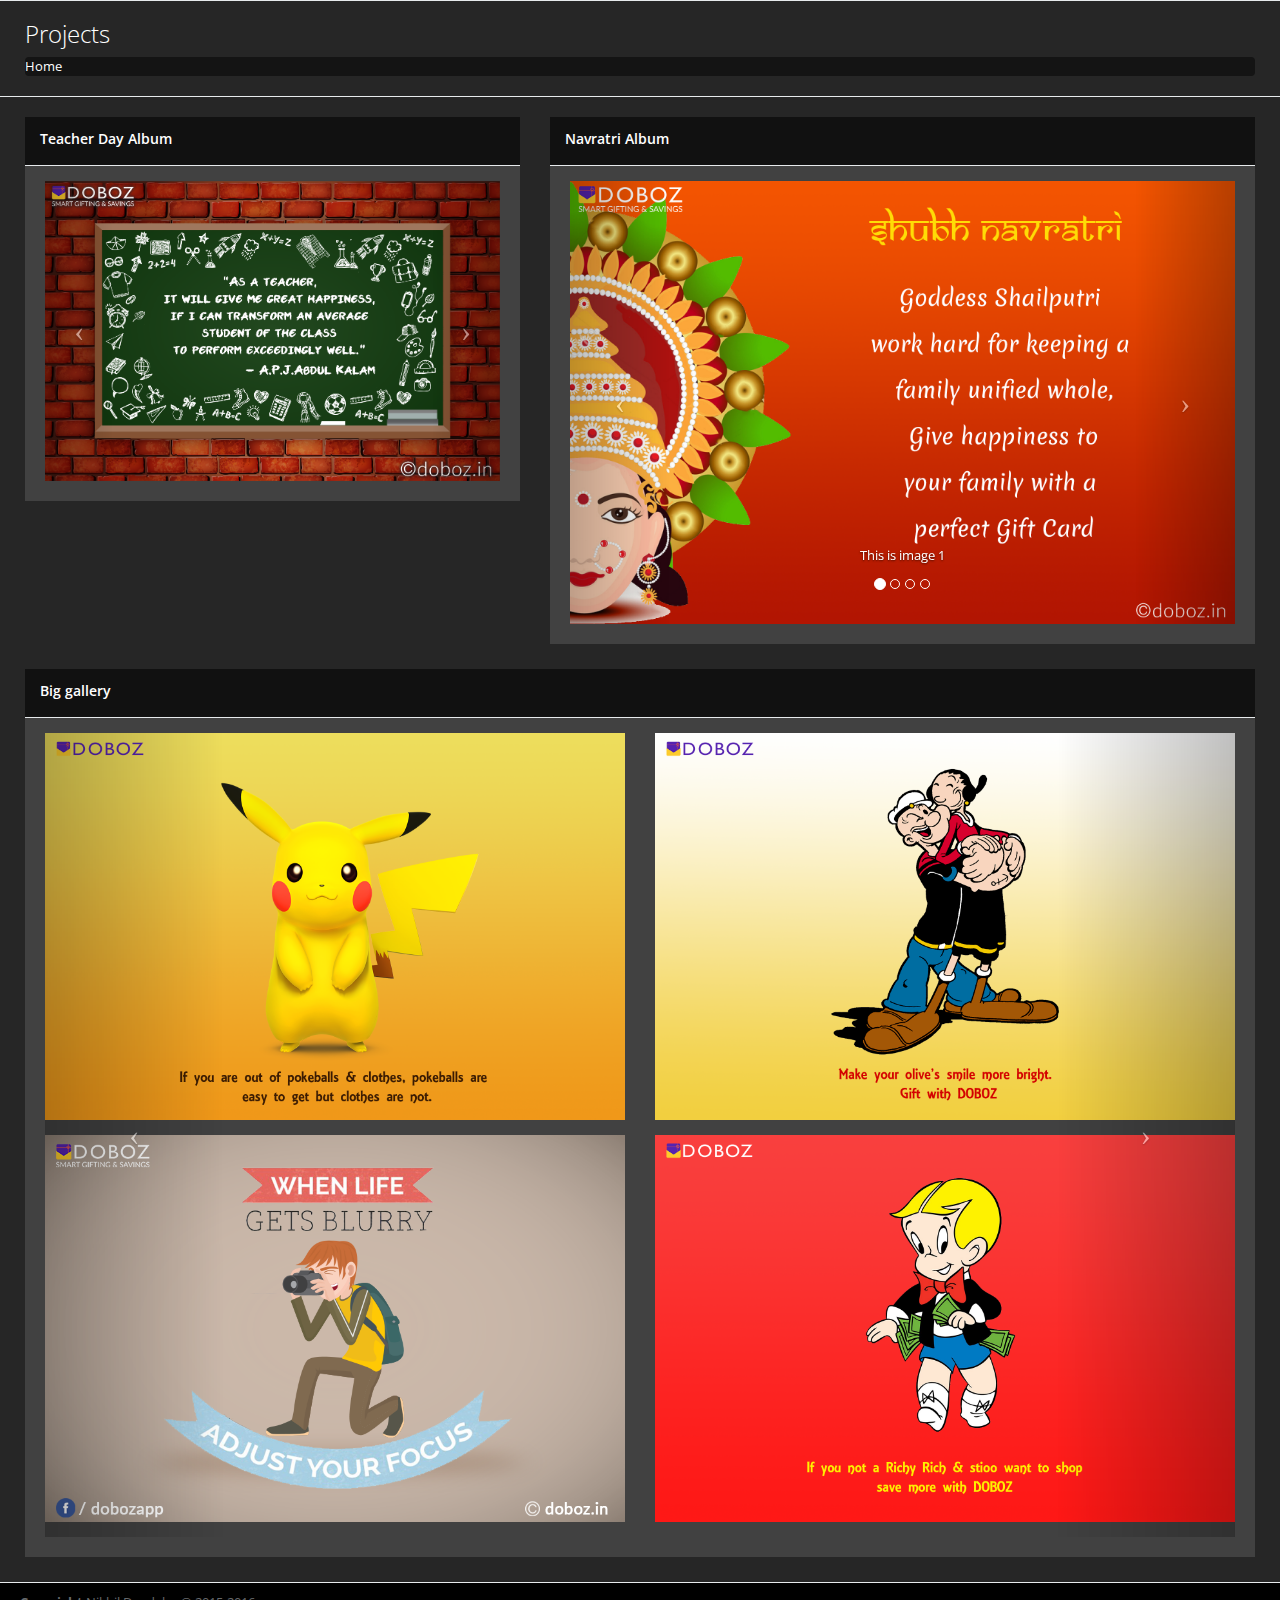
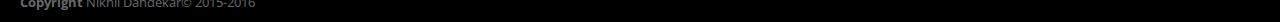
==== commit 8b147d56: "add images" ====
--- a/carousel.html
+++ b/carousel.html
@@ -48,7 +48,7 @@
                 <div class="col-lg-5">
                     <div class="ibox float-e-margins">
                         <div class="ibox-title">
-                            <h5>Album 1</h5>
+                            <h5>Teacher Day Album</h5>
                             <div class="ibox-tools">
                                 <a class="collapse-link">
                                     <i class="fa fa-chevron-up"></i>
@@ -71,13 +71,13 @@
                             <div class="carousel slide" id="carousel1">
                                 <div class="carousel-inner">
                                     <div class="item active">
-                                        <img alt="image" class="img-responsive" src="files/2015/02/cards1.png">
+                                        <img alt="image" class="img-responsive" src="files/2015/02/teachers day.png">
                                     </div>
                                     <div class="item">
-                                        <img alt="image"  class="img-responsive" src="files/2015/02/cards.png">
+                                        <img alt="image"  class="img-responsive" src="files/2015/02/teachers day2.png">
                                     </div>
                                     <div class="item ">
-                                        <img alt="image" class="img-responsive" src="img/p_big2.jpg">
+                                        <img alt="image" class="img-responsive" src="files/2015/02/teachers day4.png">
                                     </div>
 
                                 </div>
@@ -94,7 +94,7 @@
                 <div class="col-lg-7">
                     <div class="ibox float-e-margins">
                         <div class="ibox-title">
-                            <h5>Album2</h5>
+                            <h5>Navratri Album</h5>
                             <div class="ibox-tools">
                                 <a class="collapse-link">
                                     <i class="fa fa-chevron-up"></i>
@@ -118,25 +118,32 @@
                                 <ol class="carousel-indicators">
                                     <li data-slide-to="0" data-target="#carousel2"  class="active"></li>
                                     <li data-slide-to="1" data-target="#carousel2"></li>
+                                    <li data-slide-to="1" data-target="#carousel2"></li>
                                     <li data-slide-to="2" data-target="#carousel2" class=""></li>
                                 </ol>
                                 <div class="carousel-inner">
                                     <div class="item active">
-                                        <img alt="image"  class="img-responsive" src="files/2015/02/cards.png">
-                                        <div class="carousel-caption">
-                                            <p>This is simple caption 1</p>
+                                        <img alt="image"  class="img-responsive" src="files/2015/02/Day1.png">
+                                        <div class="carousel-caption">
+                                            <p>This is image 1</p>
                                         </div>
                                     </div>
                                     <div class="item ">
-                                        <img alt="image"  class="img-responsive" src="img/p_big3.jpg">
-                                        <div class="carousel-caption">
-                                            <p>This is simple caption 2</p>
+                                        <img alt="image"  class="img-responsive" src="files/2015/02/Day3.png">
+                                        <div class="carousel-caption">
+                                            <p>This is image 2</p>
                                         </div>
                                     </div>
                                     <div class="item">
-                                        <img alt="image"  class="img-responsive" src="img/p_big2.jpg">
-                                        <div class="carousel-caption">
-                                            <p>This is simple caption 3</p>
+                                        <img alt="image"  class="img-responsive" src="files/2015/02/Day6.png">
+                                        <div class="carousel-caption">
+                                            <p>This is image 3</p>
+                                        </div>
+                                    </div>
+                                    <div class="item">
+                                        <img alt="image"  class="img-responsive" src="files/2015/02/Day7.png">
+                                        <div class="carousel-caption">
+                                            <p>This is image 4</p>
                                         </div>
                                     </div>
                                 </div>
@@ -181,48 +188,48 @@
                                     <div class="item gallery active left">
                                         <div class="row">
                                             <div class="col-sm-6">
-                                                <img alt="image" class="img-responsive" src="files/2015/02/cards1.png">
-                                            </div>
-                                            <div class="col-sm-6">
-                                                <img alt="image" class="img-responsive" src="img/p_big2.jpg">
-                                            </div>
-                                            <div class="col-sm-6">
-                                                <img alt="image"  class="img-responsive"  src="img/p_big3.jpg">
-                                            </div>
-                                            <div class="col-sm-6">
-                                                <img alt="image"  class="img-responsive" src="img/p_big1.jpg">
+                                                <img alt="image" class="img-responsive" src="files/2015/02/kfc post.png">
+                                            </div>
+                                            <div class="col-sm-6">
+                                                <img alt="image" class="img-responsive" src="files/2015/02/dominos post1.png">
+                                            </div>
+                                            <div class="col-sm-6">
+                                                <img alt="image"  class="img-responsive"  src="files/2015/02/post 1000.png">
+                                            </div>
+                                            <div class="col-sm-6">
+                                                <img alt="image"  class="img-responsive" src="files/2015/02/christmas.png">
                                             </div>
                                         </div>
                                     </div>
                                     <div class="item gallery next left">
                                         <div class="row">
                                             <div class="col-sm-6">
-                                                <img alt="image"  class="img-responsive" src="img/p_big3.jpg">
-                                            </div>
-                                            <div class="col-sm-6">
-                                                <img alt="image"  class="img-responsive" src="img/p_big1.jpg">
-                                            </div>
-                                            <div class="col-sm-6">
-                                                <img alt="image"  class="img-responsive"  src="img/p_big2.jpg">
-                                            </div>
-                                            <div class="col-sm-6">
-                                                <img alt="image"  class="img-responsive" src="img/p_big1.jpg">
+                                                <img alt="image"  class="img-responsive" src="files/2015/02/pokeman.png">
+                                            </div>
+                                            <div class="col-sm-6">
+                                                <img alt="image"  class="img-responsive" src="files/2015/02/popoye.png">
+                                            </div>
+                                            <div class="col-sm-6">
+                                                <img alt="image"  class="img-responsive"  src="files/2015/02/photography.png">
+                                            </div>
+                                            <div class="col-sm-6">
+                                                <img alt="image"  class="img-responsive" src="files/2015/02/richy rich.png">
                                             </div>
                                         </div>
                                     </div>
                                     <div class="item gallery">
                                         <div class="row">
                                             <div class="col-sm-6">
-                                                <img alt="image"  class="img-responsive" src="img/p_big2.jpg">
-                                            </div>
-                                            <div class="col-sm-6">
-                                                <img alt="image"  class="img-responsive" src="img/p_big3.jpg">
-                                            </div>
-                                            <div class="col-sm-6">
-                                                <img alt="image"  class="img-responsive"  src="img/p_big1.jpg">
-                                            </div>
-                                            <div class="col-sm-6">
-                                                <img alt="image" class="img-responsive" src="img/p_big2.jpg">
+                                                <img alt="image"  class="img-responsive" src="files/2015/02/bhai dooj2.png">
+                                            </div>
+                                            <div class="col-sm-6">
+                                                <img alt="image"  class="img-responsive" src="files/2015/02/chhath puja.png">
+                                            </div>
+                                            <div class="col-sm-6">
+                                                <img alt="image"  class="img-responsive"  src="files/2015/02/flipkart.png">
+                                            </div>
+                                            <div class="col-sm-6">
+                                                <img alt="image" class="img-responsive" src="files/2015/02/digital marketing.png">
                                             </div>
                                         </div>
                                     </div>
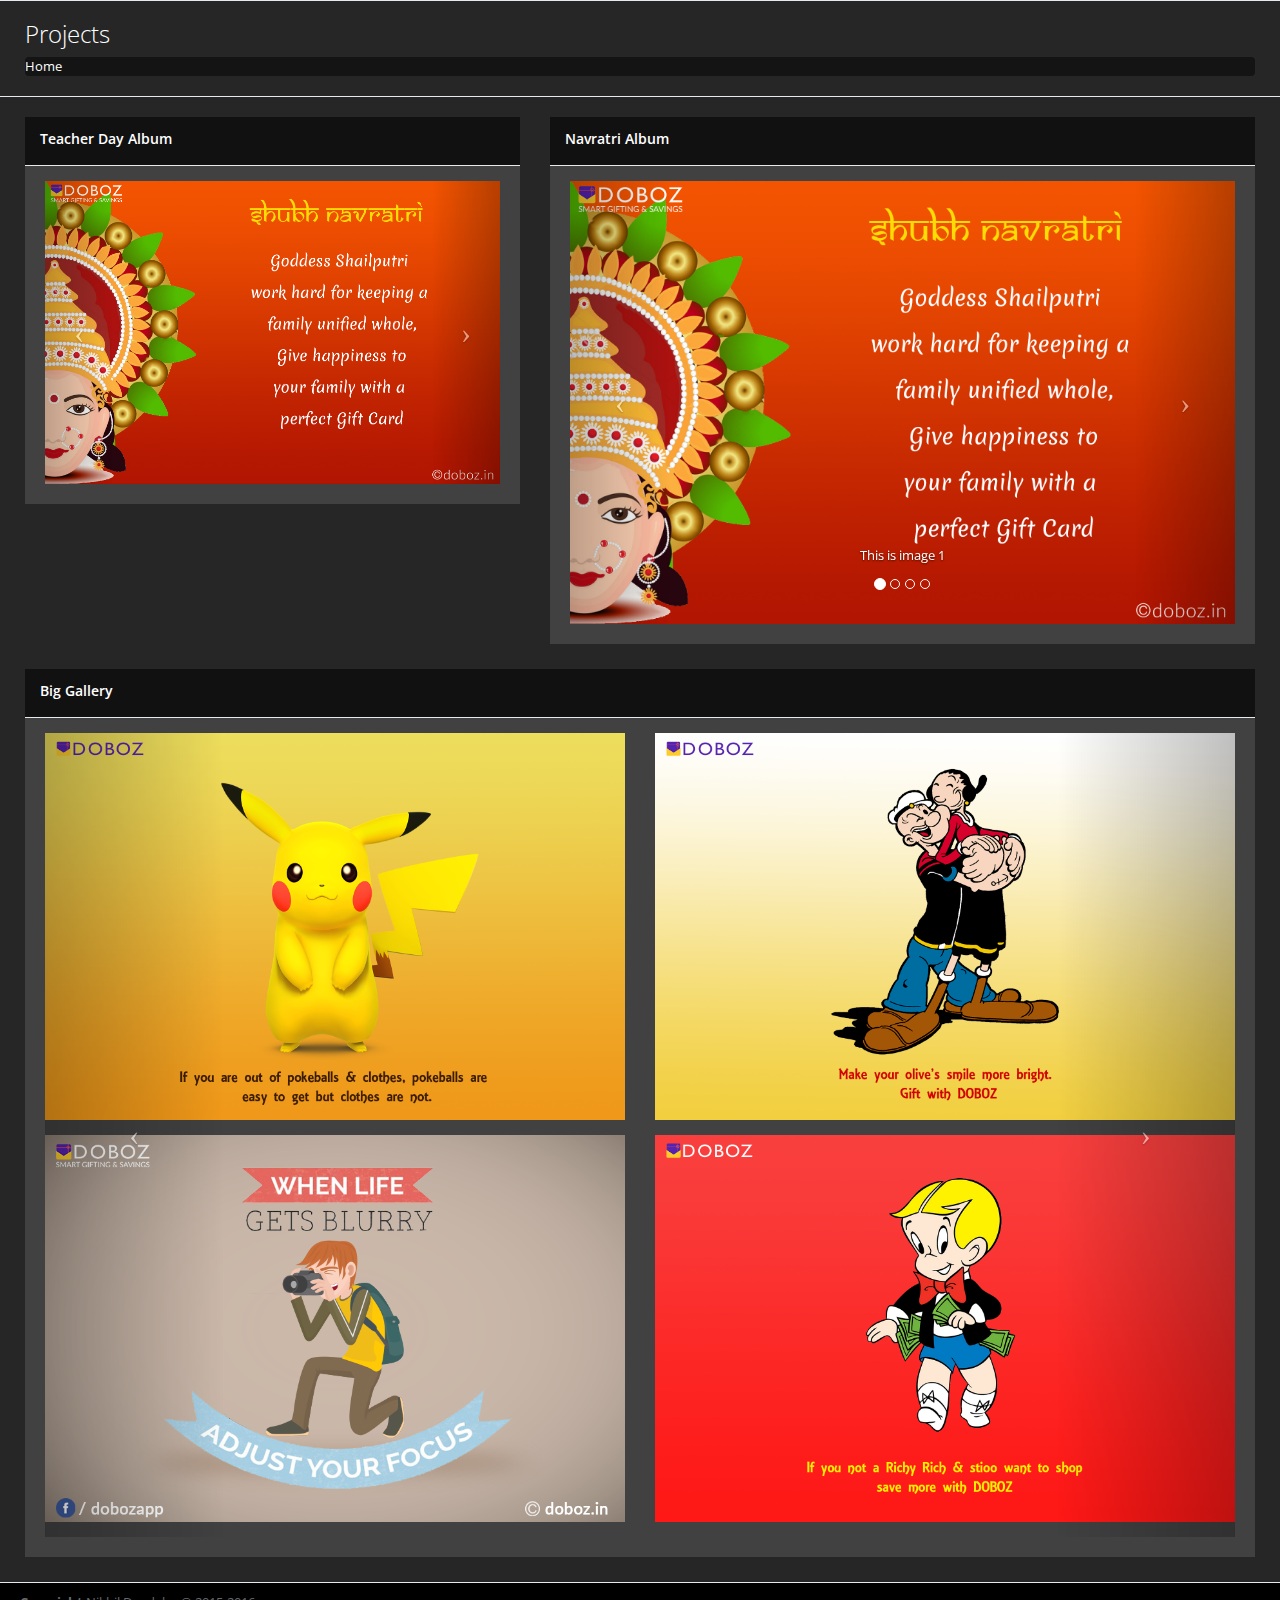
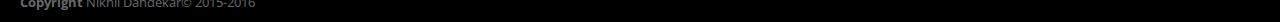
==== commit 0766bb7a: "profile image change" ====
--- a/carousel.html
+++ b/carousel.html
@@ -71,13 +71,13 @@
                             <div class="carousel slide" id="carousel1">
                                 <div class="carousel-inner">
                                     <div class="item active">
-                                        <img alt="image" class="img-responsive" src="files/2015/02/teachers day.png">
+                                        <img alt="image" class="img-responsive" src="files/2015/02/Day1.png">
                                     </div>
                                     <div class="item">
-                                        <img alt="image"  class="img-responsive" src="files/2015/02/teachers day2.png">
+                                        <img alt="image"  class="img-responsive" src="files/2015/02/teachers day2.jpg">
                                     </div>
                                     <div class="item ">
-                                        <img alt="image" class="img-responsive" src="files/2015/02/teachers day4.png">
+                                        <img alt="image" class="img-responsive" src="files/2015/02/teachers day4.jpg">
                                     </div>
 
                                 </div>
@@ -163,7 +163,7 @@
                 <div class="col-lg-12">
                     <div class="ibox float-e-margins">
                         <div class="ibox-title">
-                            <h5>Big gallery</h5>
+                            <h5>Big Gallery</h5>
                             <div class="ibox-tools">
                                 <a class="collapse-link">
                                     <i class="fa fa-chevron-up"></i>
